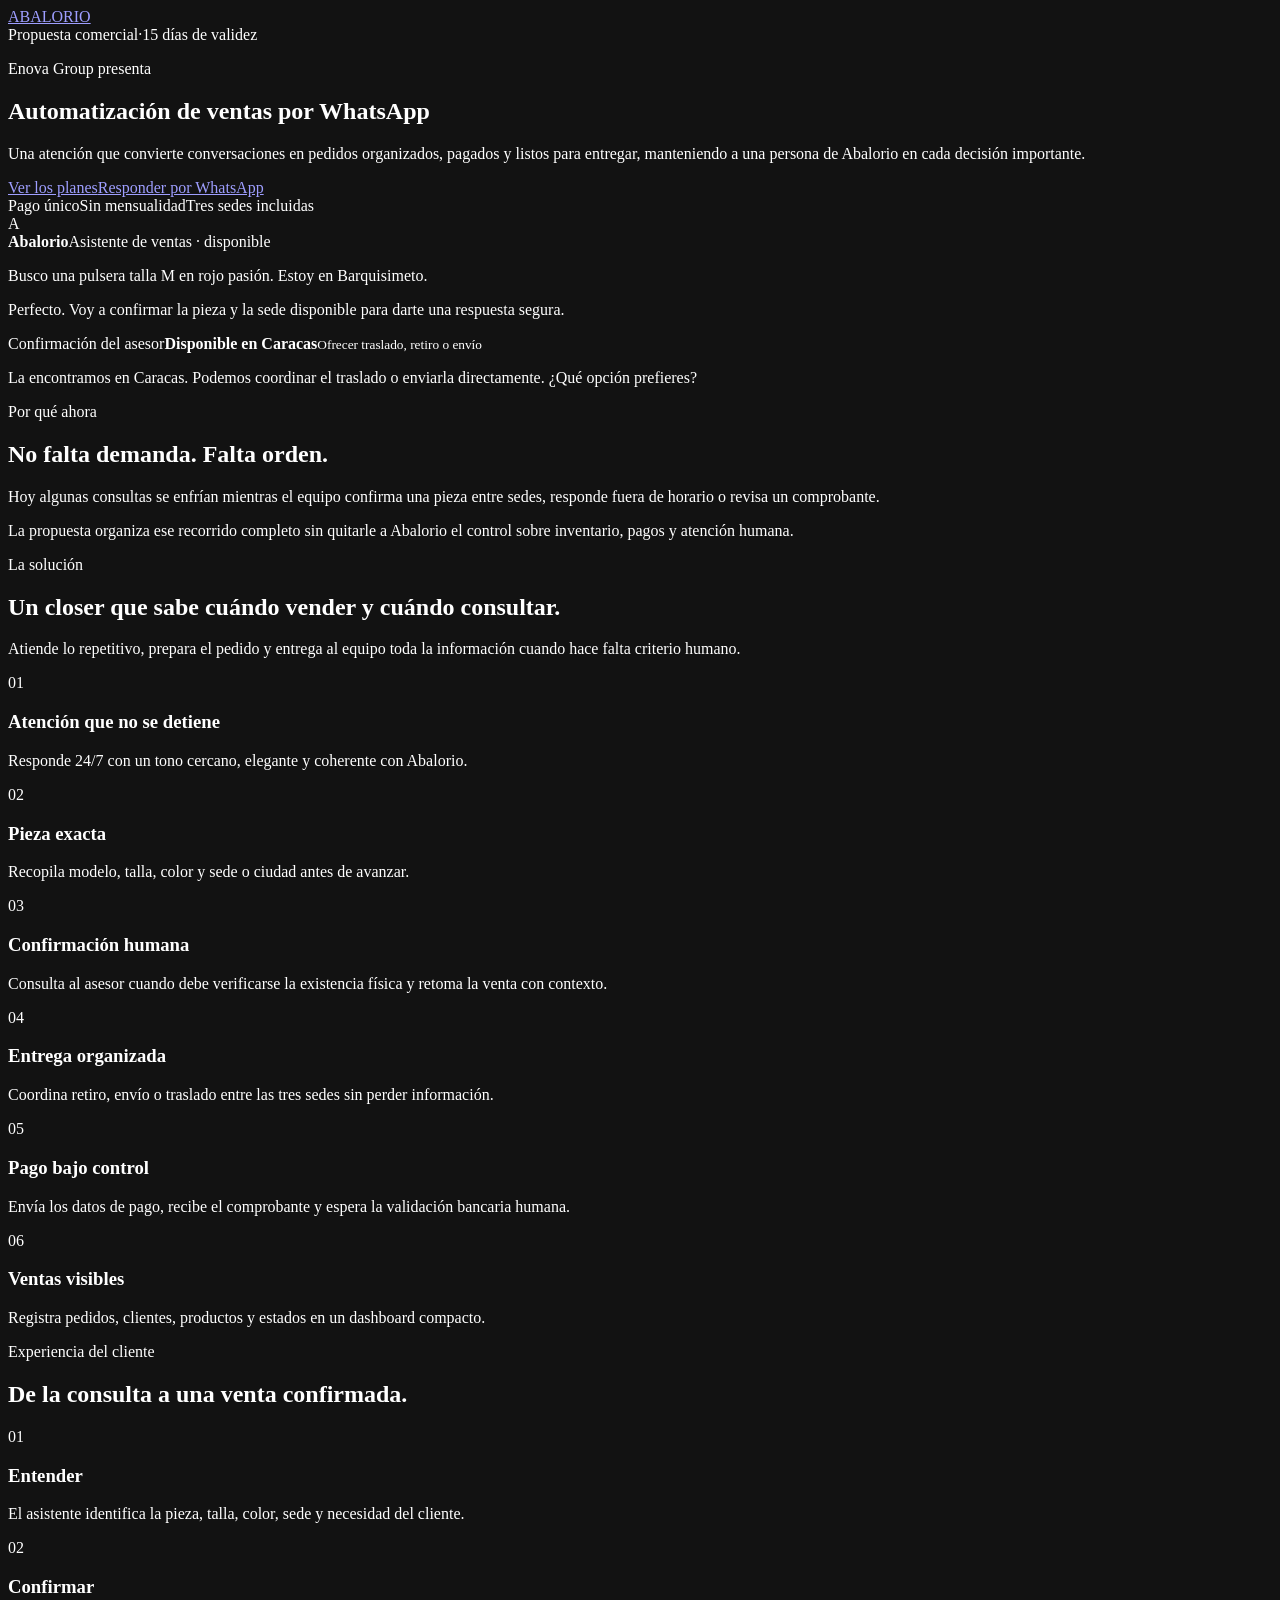
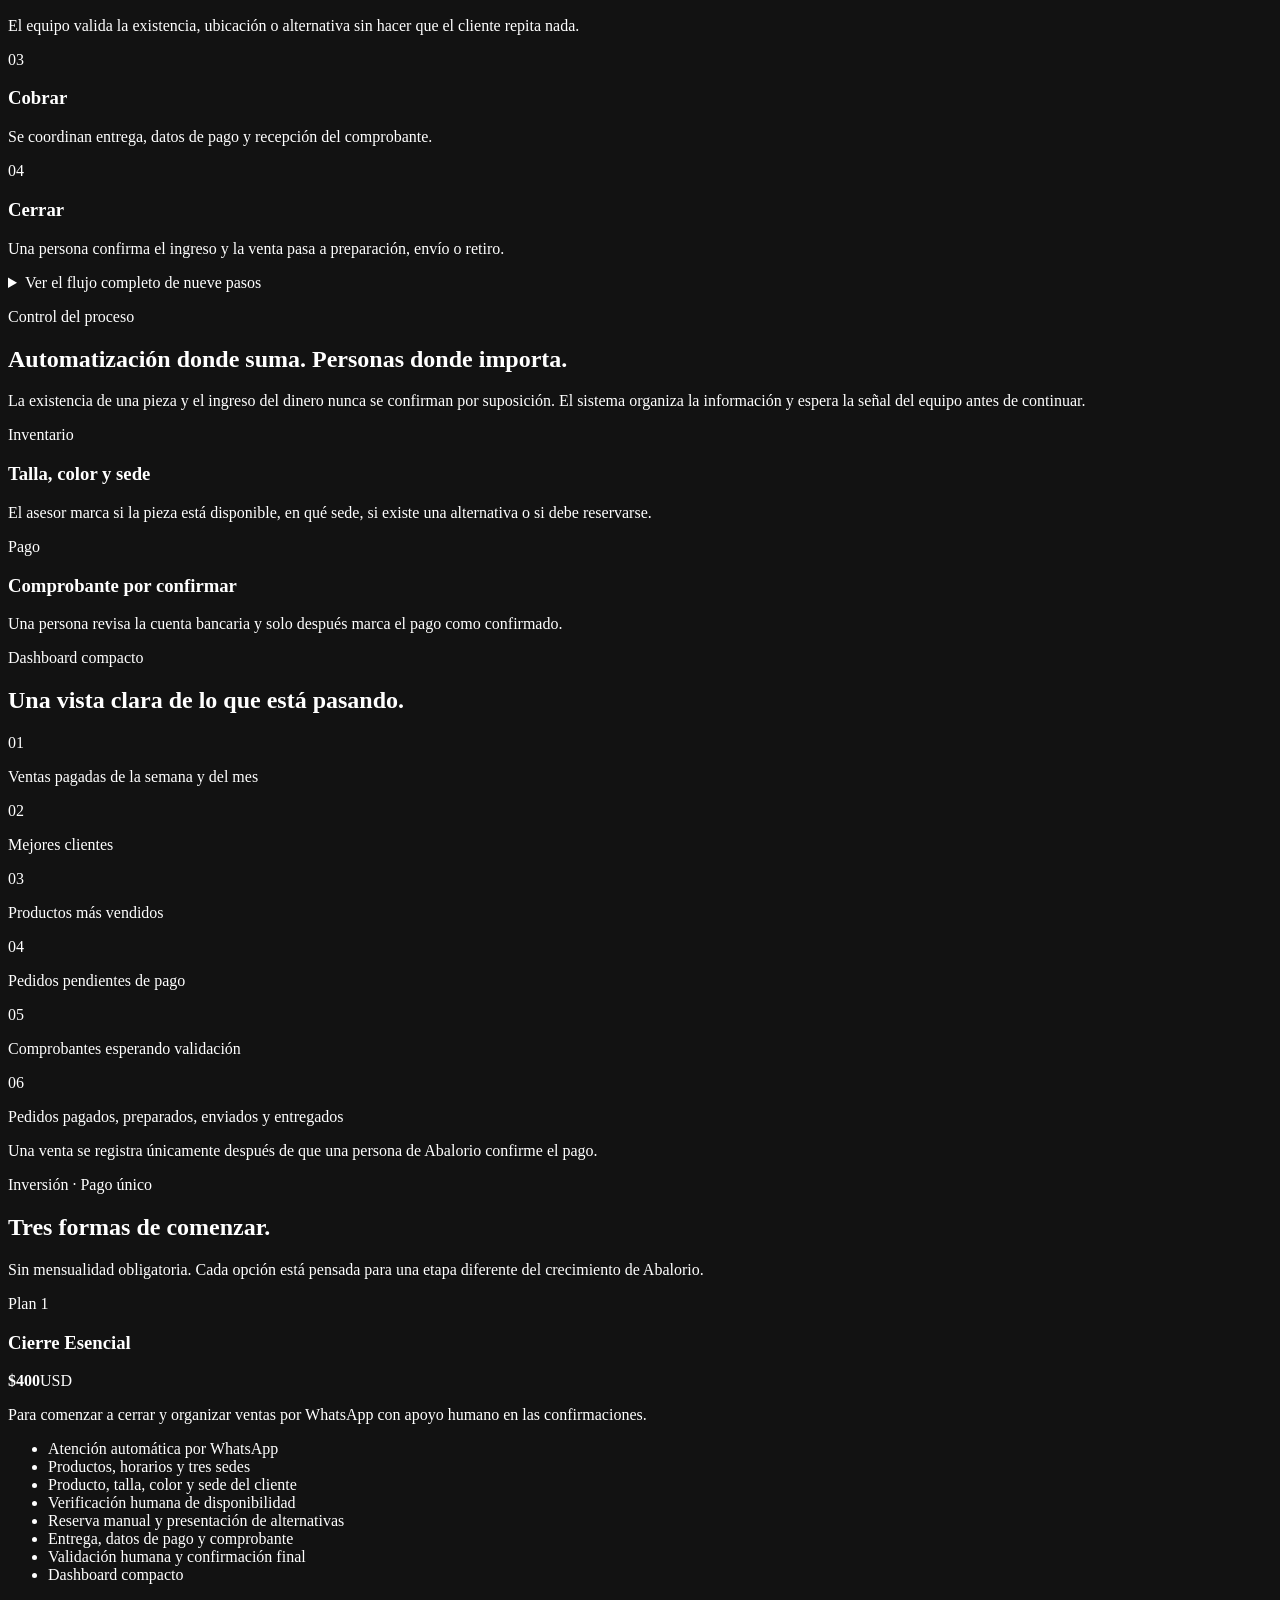
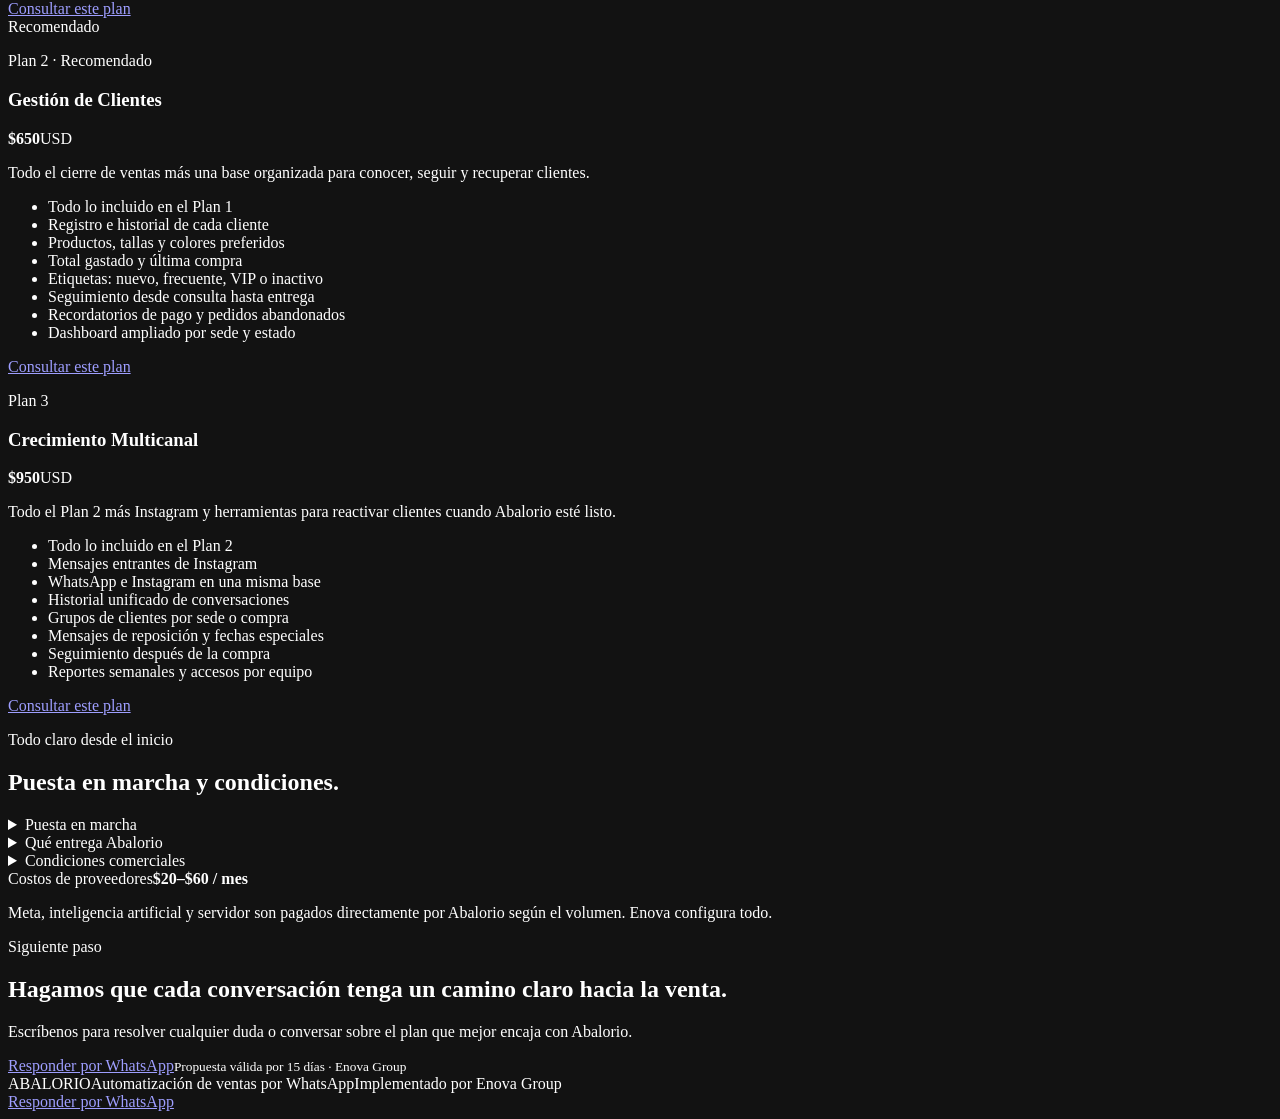
==== index.html @ d50f02fb "Publicar propuesta comercial de Abalorio" ====
<!DOCTYPE html><html lang="es"><head><meta charSet="utf-8"/><meta name="viewport" content="width=device-width, initial-scale=1"/><link rel="stylesheet" href="/propuesta-abalorio/_next/static/chunks/0gq-3w5auihzi.css" data-precedence="next"/><link rel="preload" as="script" fetchPriority="low" href="/propuesta-abalorio/_next/static/chunks/15xrurgzs99gv.js"/><script src="/propuesta-abalorio/_next/static/chunks/0ns5c53mrpnv~.js" async=""></script><script src="/propuesta-abalorio/_next/static/chunks/07lhk_q6pmm3r.js" async=""></script><script src="/propuesta-abalorio/_next/static/chunks/turbopack-032oef10agdfx.js" async=""></script><script src="/propuesta-abalorio/_next/static/chunks/0dbhjjzl8qfwv.js" async=""></script><meta name="theme-color" content="#141414"/><meta name="color-scheme" content="dark"/><title>Abalorio · Propuesta Comercial</title><meta name="description" content="Automatización de ventas por WhatsApp"/><meta name="application-name" content="Propuesta Abalorio"/><meta name="robots" content="noindex, nofollow"/><meta name="googlebot" content="noindex, nofollow"/><meta property="og:title" content="Abalorio · Propuesta Comercial"/><meta property="og:description" content="Automatización de ventas por WhatsApp"/><meta property="og:url" content="https://enovagroup0oficial-web.github.io/propuesta-abalorio/"/><meta property="og:site_name" content="Enova Group"/><meta property="og:locale" content="es_VE"/><meta property="og:image" content="https://enovagroup0oficial-web.github.io/propuesta-abalorio/og.png"/><meta property="og:image:width" content="1200"/><meta property="og:image:height" content="630"/><meta property="og:image:alt" content="Abalorio · Propuesta Comercial"/><meta property="og:type" content="website"/><meta name="twitter:card" content="summary_large_image"/><meta name="twitter:title" content="Abalorio · Propuesta Comercial"/><meta name="twitter:description" content="Automatización de ventas por WhatsApp"/><meta name="twitter:image" content="https://enovagroup0oficial-web.github.io/propuesta-abalorio/og.png"/><script src="/propuesta-abalorio/_next/static/chunks/03~yq9q893hmn.js" noModule=""></script></head><body><div hidden=""><!--$--><!--/$--></div><main><header class="site-header" aria-label="Encabezado de la propuesta"><a class="wordmark" href="#inicio" aria-label="Ir al inicio">ABALORIO</a><div class="header-meta"><span>Propuesta comercial</span><span aria-hidden="true">·</span><span>15 días de validez</span></div></header><section class="hero section-shell" id="inicio"><div class="hero-copy"><p class="eyebrow">Enova Group presenta</p><h1>Automatización de ventas<span> por WhatsApp</span></h1><p class="hero-lead">Una atención que convierte conversaciones en pedidos organizados, pagados y listos para entregar, manteniendo a una persona de Abalorio en cada decisión importante.</p><div class="hero-actions"><a class="button button-gold" href="#planes">Ver los planes</a><a class="button button-outline" href="https://wa.me/584264399792?text=Hola%2C%20revisamos%20la%20propuesta%20de%20automatizaci%C3%B3n%20para%20Abalorio%20y%20queremos%20conversar." target="_blank" rel="noreferrer">Responder por WhatsApp</a></div><div class="hero-notes" aria-label="Datos comerciales principales"><span>Pago único</span><span>Sin mensualidad</span><span>Tres sedes incluidas</span></div></div><aside class="conversation-card" aria-label="Ejemplo del flujo de atención"><div class="conversation-top"><div class="avatar" aria-hidden="true">A</div><div><strong>Abalorio</strong><span>Asistente de ventas · disponible</span></div></div><div class="conversation-body"><p class="bubble bubble-client">Busco una pulsera talla M en rojo pasión. Estoy en Barquisimeto.</p><p class="bubble bubble-assistant">Perfecto. Voy a confirmar la pieza y la sede disponible para darte una respuesta segura.</p><div class="handoff-card"><span>Confirmación del asesor</span><strong>Disponible en Caracas</strong><small>Ofrecer traslado, retiro o envío</small></div><p class="bubble bubble-assistant bubble-accent">La encontramos en Caracas. Podemos coordinar el traslado o enviarla directamente. ¿Qué opción prefieres?</p></div></aside></section><section class="opportunity section-shell" aria-labelledby="oportunidad-title"><div><p class="eyebrow">Por qué ahora</p><h2 id="oportunidad-title">No falta demanda. Falta orden.</h2></div><div class="opportunity-copy"><p>Hoy algunas consultas se enfrían mientras el equipo confirma una pieza entre sedes, responde fuera de horario o revisa un comprobante.</p><p>La propuesta organiza ese recorrido completo sin quitarle a Abalorio el control sobre inventario, pagos y atención humana.</p></div></section><section class="section-shell section-space" id="solucion" aria-labelledby="solucion-title"><div class="section-heading"><p class="eyebrow">La solución</p><h2 id="solucion-title">Un closer que sabe cuándo vender y cuándo consultar.</h2><p>Atiende lo repetitivo, prepara el pedido y entrega al equipo toda la información cuando hace falta criterio humano.</p></div><div class="benefits-grid"><article class="benefit-card"><span>01</span><h3>Atención que no se detiene</h3><p>Responde 24/7 con un tono cercano, elegante y coherente con Abalorio.</p></article><article class="benefit-card"><span>02</span><h3>Pieza exacta</h3><p>Recopila modelo, talla, color y sede o ciudad antes de avanzar.</p></article><article class="benefit-card"><span>03</span><h3>Confirmación humana</h3><p>Consulta al asesor cuando debe verificarse la existencia física y retoma la venta con contexto.</p></article><article class="benefit-card"><span>04</span><h3>Entrega organizada</h3><p>Coordina retiro, envío o traslado entre las tres sedes sin perder información.</p></article><article class="benefit-card"><span>05</span><h3>Pago bajo control</h3><p>Envía los datos de pago, recibe el comprobante y espera la validación bancaria humana.</p></article><article class="benefit-card"><span>06</span><h3>Ventas visibles</h3><p>Registra pedidos, clientes, productos y estados en un dashboard compacto.</p></article></div></section><section class="process-section section-space" aria-labelledby="proceso-title"><div class="section-shell"><div class="section-heading narrow"><p class="eyebrow">Experiencia del cliente</p><h2 id="proceso-title">De la consulta a una venta confirmada.</h2></div><div class="stage-grid"><article class="stage"><span>01</span><h3>Entender</h3><p>El asistente identifica la pieza, talla, color, sede y necesidad del cliente.</p></article><article class="stage"><span>02</span><h3>Confirmar</h3><p>El equipo valida la existencia, ubicación o alternativa sin hacer que el cliente repita nada.</p></article><article class="stage"><span>03</span><h3>Cobrar</h3><p>Se coordinan entrega, datos de pago y recepción del comprobante.</p></article><article class="stage"><span>04</span><h3>Cerrar</h3><p>Una persona confirma el ingreso y la venta pasa a preparación, envío o retiro.</p></article></div><details class="details-card flow-details"><summary>Ver el flujo completo de nueve pasos</summary><ol><li><strong>Consulta inicial<!-- -->.</strong> <!-- -->El cliente pregunta por un producto o envía una fotografía de referencia.</li><li><strong>Selección<!-- -->.</strong> <!-- -->El asistente recopila modelo, talla, color y sede o ciudad.</li><li><strong>Verificación humana<!-- -->.</strong> <!-- -->El asesor recibe un resumen completo cuando debe revisar la existencia.</li><li><strong>Respuesta por sede<!-- -->.</strong> <!-- -->El equipo indica dónde está la pieza, si existe otra opción o si debe reservarse.</li><li><strong>Continuación automática<!-- -->.</strong> <!-- -->El asistente retoma la conversación con la opción confirmada.</li><li><strong>Entrega<!-- -->.</strong> <!-- -->Se recopilan nombre, teléfono, dirección y modalidad de entrega o retiro.</li><li><strong>Pago<!-- -->.</strong> <!-- -->El asistente envía los datos y solicita el comprobante.</li><li><strong>Validación<!-- -->.</strong> <!-- -->Una persona revisa la cuenta bancaria y confirma el ingreso.</li><li><strong>Cierre<!-- -->.</strong> <!-- -->El cliente recibe la confirmación y la venta se refleja en el dashboard.</li></ol></details></div></section><section class="control section-shell section-space" aria-labelledby="control-title"><div class="control-copy"><p class="eyebrow">Control del proceso</p><h2 id="control-title">Automatización donde suma. Personas donde importa.</h2><p>La existencia de una pieza y el ingreso del dinero nunca se confirman por suposición. El sistema organiza la información y espera la señal del equipo antes de continuar.</p></div><div class="control-grid"><article><span>Inventario</span><h3>Talla, color y sede</h3><p>El asesor marca si la pieza está disponible, en qué sede, si existe una alternativa o si debe reservarse.</p></article><article><span>Pago</span><h3>Comprobante por confirmar</h3><p>Una persona revisa la cuenta bancaria y solo después marca el pago como confirmado.</p></article></div></section><section class="dashboard section-space" aria-labelledby="dashboard-title"><div class="section-shell dashboard-inner"><div class="section-heading narrow"><p class="eyebrow">Dashboard compacto</p><h2 id="dashboard-title">Una vista clara de lo que está pasando.</h2></div><div class="dashboard-grid"><div class="metric-card"><span>01</span><p>Ventas pagadas de la semana y del mes</p></div><div class="metric-card"><span>02</span><p>Mejores clientes</p></div><div class="metric-card"><span>03</span><p>Productos más vendidos</p></div><div class="metric-card"><span>04</span><p>Pedidos pendientes de pago</p></div><div class="metric-card"><span>05</span><p>Comprobantes esperando validación</p></div><div class="metric-card"><span>06</span><p>Pedidos pagados, preparados, enviados y entregados</p></div></div><p class="fine-print">Una venta se registra únicamente después de que una persona de Abalorio confirme el pago.</p></div></section><section class="plans section-shell section-space" id="planes" aria-labelledby="planes-title"><div class="section-heading narrow"><p class="eyebrow">Inversión · Pago único</p><h2 id="planes-title">Tres formas de comenzar.</h2><p>Sin mensualidad obligatoria. Cada opción está pensada para una etapa diferente del crecimiento de Abalorio.</p></div><div class="plans-grid"><article class="plan-card "><p class="plan-eyebrow">Plan 1</p><h3>Cierre Esencial</h3><div class="plan-price"><strong>$400</strong><span>USD</span></div><p class="plan-description">Para comenzar a cerrar y organizar ventas por WhatsApp con apoyo humano en las confirmaciones.</p><ul><li>Atención automática por WhatsApp</li><li>Productos, horarios y tres sedes</li><li>Producto, talla, color y sede del cliente</li><li>Verificación humana de disponibilidad</li><li>Reserva manual y presentación de alternativas</li><li>Entrega, datos de pago y comprobante</li><li>Validación humana y confirmación final</li><li>Dashboard compacto</li></ul><a class="button button-outline" href="https://wa.me/584264399792?text=Hola%2C%20revisamos%20la%20propuesta%20para%20Abalorio%20y%20queremos%20conversar%20sobre%20el%20Plan%201%20%E2%80%94%20Cierre%20Esencial%20(%24400)." target="_blank" rel="noreferrer">Consultar este plan</a></article><article class="plan-card featured"><div class="recommended">Recomendado</div><p class="plan-eyebrow">Plan 2 · Recomendado</p><h3>Gestión de Clientes</h3><div class="plan-price"><strong>$650</strong><span>USD</span></div><p class="plan-description">Todo el cierre de ventas más una base organizada para conocer, seguir y recuperar clientes.</p><ul><li>Todo lo incluido en el Plan 1</li><li>Registro e historial de cada cliente</li><li>Productos, tallas y colores preferidos</li><li>Total gastado y última compra</li><li>Etiquetas: nuevo, frecuente, VIP o inactivo</li><li>Seguimiento desde consulta hasta entrega</li><li>Recordatorios de pago y pedidos abandonados</li><li>Dashboard ampliado por sede y estado</li></ul><a class="button button-gold" href="https://wa.me/584264399792?text=Hola%2C%20revisamos%20la%20propuesta%20para%20Abalorio%20y%20queremos%20conversar%20sobre%20el%20Plan%202%20%E2%80%94%20Gesti%C3%B3n%20de%20Clientes%20(%24650)." target="_blank" rel="noreferrer">Consultar este plan</a></article><article class="plan-card "><p class="plan-eyebrow">Plan 3</p><h3>Crecimiento Multicanal</h3><div class="plan-price"><strong>$950</strong><span>USD</span></div><p class="plan-description">Todo el Plan 2 más Instagram y herramientas para reactivar clientes cuando Abalorio esté listo.</p><ul><li>Todo lo incluido en el Plan 2</li><li>Mensajes entrantes de Instagram</li><li>WhatsApp e Instagram en una misma base</li><li>Historial unificado de conversaciones</li><li>Grupos de clientes por sede o compra</li><li>Mensajes de reposición y fechas especiales</li><li>Seguimiento después de la compra</li><li>Reportes semanales y accesos por equipo</li></ul><a class="button button-outline" href="https://wa.me/584264399792?text=Hola%2C%20revisamos%20la%20propuesta%20para%20Abalorio%20y%20queremos%20conversar%20sobre%20el%20Plan%203%20%E2%80%94%20Crecimiento%20Multicanal%20(%24950)." target="_blank" rel="noreferrer">Consultar este plan</a></article></div></section><section class="commercial section-shell section-space" aria-labelledby="condiciones-title"><div class="section-heading narrow"><p class="eyebrow">Todo claro desde el inicio</p><h2 id="condiciones-title">Puesta en marcha y condiciones.</h2></div><div class="details-grid"><details class="details-card"><summary>Puesta en marcha</summary><p>Recolección de información, preparación del asistente, pruebas con el equipo, capacitación y activación acompañada.</p><ul><li>Plan 1: 10–15 días hábiles</li><li>Plan 2: 15–20 días hábiles</li><li>Plan 3: 20–30 días hábiles</li></ul></details><details class="details-card"><summary>Qué entrega Abalorio</summary><ul><li>Catálogo con fotos, precios, tallas y colores</li><li>Horarios y responsables de las tres sedes</li><li>Datos de pago y forma de validar comprobantes</li><li>Reglas de entrega, retiro y traslado entre sedes</li><li>Accesos de WhatsApp e Instagram, si aplica</li></ul></details><details class="details-card"><summary>Condiciones comerciales</summary><ul><li>50% al iniciar y 50% antes de la activación final</li><li>30 días de ajustes incluidos después de la activación</li><li>Mes opcional de mejoras por $30 cuando sea necesario</li><li>Cuentas y accesos a nombre de Abalorio</li><li>La propuesta tiene una vigencia de 15 días</li></ul></details></div><aside class="cost-note"><div><span>Costos de proveedores</span><strong>$20–$60 / mes</strong></div><p>Meta, inteligencia artificial y servidor son pagados directamente por Abalorio según el volumen. Enova configura todo.</p></aside></section><section class="final-cta section-space" id="contacto" aria-labelledby="contacto-title"><div class="section-shell final-cta-inner"><p class="eyebrow">Siguiente paso</p><h2 id="contacto-title">Hagamos que cada conversación tenga un camino claro hacia la venta.</h2><p>Escríbenos para resolver cualquier duda o conversar sobre el plan que mejor encaja con Abalorio.</p><a class="button button-gold" href="https://wa.me/584264399792?text=Hola%2C%20revisamos%20la%20propuesta%20de%20automatizaci%C3%B3n%20para%20Abalorio%20y%20queremos%20conversar." target="_blank" rel="noreferrer">Responder por WhatsApp</a><small>Propuesta válida por 15 días · Enova Group</small></div></section><footer class="footer section-shell"><span class="wordmark">ABALORIO</span><span>Automatización de ventas por WhatsApp</span><span>Implementado por Enova Group</span></footer><a class="mobile-whatsapp" href="https://wa.me/584264399792?text=Hola%2C%20revisamos%20la%20propuesta%20de%20automatizaci%C3%B3n%20para%20Abalorio%20y%20queremos%20conversar." target="_blank" rel="noreferrer" aria-label="Responder la propuesta por WhatsApp">Responder por WhatsApp</a></main><!--$--><!--/$--><script src="/propuesta-abalorio/_next/static/chunks/15xrurgzs99gv.js" id="_R_" async=""></script><script>(self.__next_f=self.__next_f||[]).push([0])</script><script>self.__next_f.push([1,"1:\"$Sreact.fragment\"\n2:I[39756,[\"/propuesta-abalorio/_next/static/chunks/0dbhjjzl8qfwv.js\"],\"default\"]\n3:I[37457,[\"/propuesta-abalorio/_next/static/chunks/0dbhjjzl8qfwv.js\"],\"default\"]\n10:I[68027,[\"/propuesta-abalorio/_next/static/chunks/0dbhjjzl8qfwv.js\"],\"default\",1]\n:HL[\"/propuesta-abalorio/_next/static/chunks/0gq-3w5auihzi.css\",\"style\"]\n"])</script><script>self.__next_f.push([1,"0:{\"P\":null,\"c\":[\"\",\"\"],\"q\":\"\",\"i\":false,\"f\":[[[\"\",{\"children\":[\"__PAGE__\",{}]},\"$undefined\",\"$undefined\",16],[[\"$\",\"$1\",\"c\",{\"children\":[[[\"$\",\"link\",\"0\",{\"rel\":\"stylesheet\",\"href\":\"/propuesta-abalorio/_next/static/chunks/0gq-3w5auihzi.css\",\"precedence\":\"next\",\"crossOrigin\":\"$undefined\",\"nonce\":\"$undefined\"}],[\"$\",\"script\",\"script-0\",{\"src\":\"/propuesta-abalorio/_next/static/chunks/0dbhjjzl8qfwv.js\",\"async\":true,\"nonce\":\"$undefined\"}]],[\"$\",\"html\",null,{\"lang\":\"es\",\"children\":[\"$\",\"body\",null,{\"children\":[\"$\",\"$L2\",null,{\"parallelRouterKey\":\"children\",\"error\":\"$undefined\",\"errorStyles\":\"$undefined\",\"errorScripts\":\"$undefined\",\"template\":[\"$\",\"$L3\",null,{}],\"templateStyles\":\"$undefined\",\"templateScripts\":\"$undefined\",\"notFound\":[[[\"$\",\"title\",null,{\"children\":\"404: This page could not be found.\"}],[\"$\",\"div\",null,{\"style\":{\"fontFamily\":\"system-ui,\\\"Segoe UI\\\",Roboto,Helvetica,Arial,sans-serif,\\\"Apple Color Emoji\\\",\\\"Segoe UI Emoji\\\"\",\"height\":\"100vh\",\"textAlign\":\"center\",\"display\":\"flex\",\"flexDirection\":\"column\",\"alignItems\":\"center\",\"justifyContent\":\"center\"},\"children\":[\"$\",\"div\",null,{\"children\":[[\"$\",\"style\",null,{\"dangerouslySetInnerHTML\":{\"__html\":\"body{color:#000;background:#fff;margin:0}.next-error-h1{border-right:1px solid rgba(0,0,0,.3)}@media (prefers-color-scheme:dark){body{color:#fff;background:#000}.next-error-h1{border-right:1px solid rgba(255,255,255,.3)}}\"}}],[\"$\",\"h1\",null,{\"className\":\"next-error-h1\",\"style\":{\"display\":\"inline-block\",\"margin\":\"0 20px 0 0\",\"padding\":\"0 23px 0 0\",\"fontSize\":24,\"fontWeight\":500,\"verticalAlign\":\"top\",\"lineHeight\":\"49px\"},\"children\":404}],[\"$\",\"div\",null,{\"style\":{\"display\":\"inline-block\"},\"children\":[\"$\",\"h2\",null,{\"style\":{\"fontSize\":14,\"fontWeight\":400,\"lineHeight\":\"49px\",\"margin\":0},\"children\":\"This page could not be found.\"}]}]]}]}]],[]],\"forbidden\":\"$undefined\",\"unauthorized\":\"$undefined\"}]}]}]]}],{\"children\":[[\"$\",\"$1\",\"c\",{\"children\":[[\"$\",\"main\",null,{\"children\":[[\"$\",\"header\",null,{\"className\":\"site-header\",\"aria-label\":\"Encabezado de la propuesta\",\"children\":[[\"$\",\"a\",null,{\"className\":\"wordmark\",\"href\":\"#inicio\",\"aria-label\":\"Ir al inicio\",\"children\":\"ABALORIO\"}],[\"$\",\"div\",null,{\"className\":\"header-meta\",\"children\":[[\"$\",\"span\",null,{\"children\":\"Propuesta comercial\"}],[\"$\",\"span\",null,{\"aria-hidden\":\"true\",\"children\":\"·\"}],[\"$\",\"span\",null,{\"children\":\"15 días de validez\"}]]}]]}],[\"$\",\"section\",null,{\"className\":\"hero section-shell\",\"id\":\"inicio\",\"children\":[[\"$\",\"div\",null,{\"className\":\"hero-copy\",\"children\":[[\"$\",\"p\",null,{\"className\":\"eyebrow\",\"children\":\"Enova Group presenta\"}],[\"$\",\"h1\",null,{\"children\":[\"Automatización de ventas\",[\"$\",\"span\",null,{\"children\":\" por WhatsApp\"}]]}],[\"$\",\"p\",null,{\"className\":\"hero-lead\",\"children\":\"Una atención que convierte conversaciones en pedidos organizados, pagados y listos para entregar, manteniendo a una persona de Abalorio en cada decisión importante.\"}],[\"$\",\"div\",null,{\"className\":\"hero-actions\",\"children\":[[\"$\",\"a\",null,{\"className\":\"button button-gold\",\"href\":\"#planes\",\"children\":\"Ver los planes\"}],[\"$\",\"a\",null,{\"className\":\"button button-outline\",\"href\":\"https://wa.me/584264399792?text=Hola%2C%20revisamos%20la%20propuesta%20de%20automatizaci%C3%B3n%20para%20Abalorio%20y%20queremos%20conversar.\",\"target\":\"_blank\",\"rel\":\"noreferrer\",\"children\":\"Responder por WhatsApp\"}]]}],[\"$\",\"div\",null,{\"className\":\"hero-notes\",\"aria-label\":\"Datos comerciales principales\",\"children\":[[\"$\",\"span\",null,{\"children\":\"Pago único\"}],[\"$\",\"span\",null,{\"children\":\"Sin mensualidad\"}],[\"$\",\"span\",null,{\"children\":\"Tres sedes incluidas\"}]]}]]}],[\"$\",\"aside\",null,{\"className\":\"conversation-card\",\"aria-label\":\"Ejemplo del flujo de atención\",\"children\":[[\"$\",\"div\",null,{\"className\":\"conversation-top\",\"children\":[[\"$\",\"div\",null,{\"className\":\"avatar\",\"aria-hidden\":\"true\",\"children\":\"A\"}],[\"$\",\"div\",null,{\"children\":[[\"$\",\"strong\",null,{\"children\":\"Abalorio\"}],[\"$\",\"span\",null,{\"children\":\"Asistente de ventas · disponible\"}]]}]]}],[\"$\",\"div\",null,{\"className\":\"conversation-body\",\"children\":[[\"$\",\"p\",null,{\"className\":\"bubble bubble-client\",\"children\":\"Busco una pulsera talla M en rojo pasión. Estoy en Barquisimeto.\"}],[\"$\",\"p\",null,{\"className\":\"bubble bubble-assistant\",\"children\":\"Perfecto. Voy a confirmar la pieza y la sede disponible para darte una respuesta segura.\"}],[\"$\",\"div\",null,{\"className\":\"handoff-card\",\"children\":[[\"$\",\"span\",null,{\"children\":\"Confirmación del asesor\"}],[\"$\",\"strong\",null,{\"children\":\"Disponible en Caracas\"}],[\"$\",\"small\",null,{\"children\":\"Ofrecer traslado, retiro o envío\"}]]}],[\"$\",\"p\",null,{\"className\":\"bubble bubble-assistant bubble-accent\",\"children\":\"La encontramos en Caracas. Podemos coordinar el traslado o enviarla directamente. ¿Qué opción prefieres?\"}]]}]]}]]}],\"$L4\",\"$L5\",\"$L6\",\"$L7\",\"$L8\",\"$L9\",\"$La\",\"$Lb\",\"$Lc\",\"$Ld\"]}],null,\"$Le\"]}],{},null,false,null]},null,false,null],\"$Lf\",false]],\"m\":\"$undefined\",\"G\":[\"$10\",[\"$L11\"]],\"S\":true,\"h\":null,\"s\":\"$undefined\",\"l\":\"$undefined\",\"p\":\"$undefined\",\"d\":\"$undefined\",\"b\":\"IA27IaNnwzS_cPipzRpqO\"}\n"])</script><script>self.__next_f.push([1,"16:I[97367,[\"/propuesta-abalorio/_next/static/chunks/0dbhjjzl8qfwv.js\"],\"OutletBoundary\"]\n17:\"$Sreact.suspense\"\n19:I[97367,[\"/propuesta-abalorio/_next/static/chunks/0dbhjjzl8qfwv.js\"],\"ViewportBoundary\"]\n1b:I[97367,[\"/propuesta-abalorio/_next/static/chunks/0dbhjjzl8qfwv.js\"],\"MetadataBoundary\"]\n4:[\"$\",\"section\",null,{\"className\":\"opportunity section-shell\",\"aria-labelledby\":\"oportunidad-title\",\"children\":[[\"$\",\"div\",null,{\"children\":[[\"$\",\"p\",null,{\"className\":\"eyebrow\",\"children\":\"Por qué ahora\"}],[\"$\",\"h2\",null,{\"id\":\"oportunidad-title\",\"children\":\"No falta demanda. Falta orden.\"}]]}],[\"$\",\"div\",null,{\"className\":\"opportunity-copy\",\"children\":[[\"$\",\"p\",null,{\"children\":\"Hoy algunas consultas se enfrían mientras el equipo confirma una pieza entre sedes, responde fuera de horario o revisa un comprobante.\"}],[\"$\",\"p\",null,{\"children\":\"La propuesta organiza ese recorrido completo sin quitarle a Abalorio el control sobre inventario, pagos y atención humana.\"}]]}]]}]\n"])</script><script>self.__next_f.push([1,"5:[\"$\",\"section\",null,{\"className\":\"section-shell section-space\",\"id\":\"solucion\",\"aria-labelledby\":\"solucion-title\",\"children\":[[\"$\",\"div\",null,{\"className\":\"section-heading\",\"children\":[[\"$\",\"p\",null,{\"className\":\"eyebrow\",\"children\":\"La solución\"}],[\"$\",\"h2\",null,{\"id\":\"solucion-title\",\"children\":\"Un closer que sabe cuándo vender y cuándo consultar.\"}],[\"$\",\"p\",null,{\"children\":\"Atiende lo repetitivo, prepara el pedido y entrega al equipo toda la información cuando hace falta criterio humano.\"}]]}],[\"$\",\"div\",null,{\"className\":\"benefits-grid\",\"children\":[[\"$\",\"article\",\"01\",{\"className\":\"benefit-card\",\"children\":[[\"$\",\"span\",null,{\"children\":\"01\"}],[\"$\",\"h3\",null,{\"children\":\"Atención que no se detiene\"}],[\"$\",\"p\",null,{\"children\":\"Responde 24/7 con un tono cercano, elegante y coherente con Abalorio.\"}]]}],[\"$\",\"article\",\"02\",{\"className\":\"benefit-card\",\"children\":[[\"$\",\"span\",null,{\"children\":\"02\"}],[\"$\",\"h3\",null,{\"children\":\"Pieza exacta\"}],[\"$\",\"p\",null,{\"children\":\"Recopila modelo, talla, color y sede o ciudad antes de avanzar.\"}]]}],[\"$\",\"article\",\"03\",{\"className\":\"benefit-card\",\"children\":[[\"$\",\"span\",null,{\"children\":\"03\"}],[\"$\",\"h3\",null,{\"children\":\"Confirmación humana\"}],[\"$\",\"p\",null,{\"children\":\"Consulta al asesor cuando debe verificarse la existencia física y retoma la venta con contexto.\"}]]}],[\"$\",\"article\",\"04\",{\"className\":\"benefit-card\",\"children\":[[\"$\",\"span\",null,{\"children\":\"04\"}],[\"$\",\"h3\",null,{\"children\":\"Entrega organizada\"}],[\"$\",\"p\",null,{\"children\":\"Coordina retiro, envío o traslado entre las tres sedes sin perder información.\"}]]}],[\"$\",\"article\",\"05\",{\"className\":\"benefit-card\",\"children\":[[\"$\",\"span\",null,{\"children\":\"05\"}],[\"$\",\"h3\",null,{\"children\":\"Pago bajo control\"}],[\"$\",\"p\",null,{\"children\":\"Envía los datos de pago, recibe el comprobante y espera la validación bancaria humana.\"}]]}],[\"$\",\"article\",\"06\",{\"className\":\"benefit-card\",\"children\":[[\"$\",\"span\",null,{\"children\":\"06\"}],[\"$\",\"h3\",null,{\"children\":\"Ventas visibles\"}],[\"$\",\"p\",null,{\"children\":\"Registra pedidos, clientes, productos y estados en un dashboard compacto.\"}]]}]]}]]}]\n"])</script><script>self.__next_f.push([1,"6:[\"$\",\"section\",null,{\"className\":\"process-section section-space\",\"aria-labelledby\":\"proceso-title\",\"children\":[\"$\",\"div\",null,{\"className\":\"section-shell\",\"children\":[[\"$\",\"div\",null,{\"className\":\"section-heading narrow\",\"children\":[[\"$\",\"p\",null,{\"className\":\"eyebrow\",\"children\":\"Experiencia del cliente\"}],[\"$\",\"h2\",null,{\"id\":\"proceso-title\",\"children\":\"De la consulta a una venta confirmada.\"}]]}],[\"$\",\"div\",null,{\"className\":\"stage-grid\",\"children\":[[\"$\",\"article\",\"01\",{\"className\":\"stage\",\"children\":[[\"$\",\"span\",null,{\"children\":\"01\"}],[\"$\",\"h3\",null,{\"children\":\"Entender\"}],[\"$\",\"p\",null,{\"children\":\"El asistente identifica la pieza, talla, color, sede y necesidad del cliente.\"}]]}],[\"$\",\"article\",\"02\",{\"className\":\"stage\",\"children\":[[\"$\",\"span\",null,{\"children\":\"02\"}],[\"$\",\"h3\",null,{\"children\":\"Confirmar\"}],[\"$\",\"p\",null,{\"children\":\"El equipo valida la existencia, ubicación o alternativa sin hacer que el cliente repita nada.\"}]]}],[\"$\",\"article\",\"03\",{\"className\":\"stage\",\"children\":[[\"$\",\"span\",null,{\"children\":\"03\"}],[\"$\",\"h3\",null,{\"children\":\"Cobrar\"}],[\"$\",\"p\",null,{\"children\":\"Se coordinan entrega, datos de pago y recepción del comprobante.\"}]]}],[\"$\",\"article\",\"04\",{\"className\":\"stage\",\"children\":[[\"$\",\"span\",null,{\"children\":\"04\"}],[\"$\",\"h3\",null,{\"children\":\"Cerrar\"}],[\"$\",\"p\",null,{\"children\":\"Una persona confirma el ingreso y la venta pasa a preparación, envío o retiro.\"}]]}]]}],[\"$\",\"details\",null,{\"className\":\"details-card flow-details\",\"children\":[[\"$\",\"summary\",null,{\"children\":\"Ver el flujo completo de nueve pasos\"}],[\"$\",\"ol\",null,{\"children\":[[\"$\",\"li\",\"Consulta inicial\",{\"children\":[[\"$\",\"strong\",null,{\"children\":[\"Consulta inicial\",\".\"]}],\" \",\"El cliente pregunta por un producto o envía una fotografía de referencia.\"]}],[\"$\",\"li\",\"Selección\",{\"children\":[[\"$\",\"strong\",null,{\"children\":[\"Selección\",\".\"]}],\" \",\"El asistente recopila modelo, talla, color y sede o ciudad.\"]}],[\"$\",\"li\",\"Verificación humana\",{\"children\":[[\"$\",\"strong\",null,{\"children\":[\"Verificación humana\",\".\"]}],\" \",\"El asesor recibe un resumen completo cuando debe revisar la existencia.\"]}],[\"$\",\"li\",\"Respuesta por sede\",{\"children\":[[\"$\",\"strong\",null,{\"children\":[\"Respuesta por sede\",\".\"]}],\" \",\"El equipo indica dónde está la pieza, si existe otra opción o si debe reservarse.\"]}],[\"$\",\"li\",\"Continuación automática\",{\"children\":[[\"$\",\"strong\",null,{\"children\":[\"Continuación automática\",\".\"]}],\" \",\"El asistente retoma la conversación con la opción confirmada.\"]}],[\"$\",\"li\",\"Entrega\",{\"children\":[[\"$\",\"strong\",null,{\"children\":[\"Entrega\",\".\"]}],\" \",\"Se recopilan nombre, teléfono, dirección y modalidad de entrega o retiro.\"]}],[\"$\",\"li\",\"Pago\",{\"children\":[[\"$\",\"strong\",null,{\"children\":[\"Pago\",\".\"]}],\" \",\"El asistente envía los datos y solicita el comprobante.\"]}],[\"$\",\"li\",\"Validación\",{\"children\":[[\"$\",\"strong\",null,{\"children\":[\"Validación\",\".\"]}],\" \",\"Una persona revisa la cuenta bancaria y confirma el ingreso.\"]}],[\"$\",\"li\",\"Cierre\",{\"children\":[[\"$\",\"strong\",null,{\"children\":[\"Cierre\",\".\"]}],\" \",\"El cliente recibe la confirmación y la venta se refleja en el dashboard.\"]}]]}]]}]]}]}]\n"])</script><script>self.__next_f.push([1,"7:[\"$\",\"section\",null,{\"className\":\"control section-shell section-space\",\"aria-labelledby\":\"control-title\",\"children\":[[\"$\",\"div\",null,{\"className\":\"control-copy\",\"children\":[[\"$\",\"p\",null,{\"className\":\"eyebrow\",\"children\":\"Control del proceso\"}],[\"$\",\"h2\",null,{\"id\":\"control-title\",\"children\":\"Automatización donde suma. Personas donde importa.\"}],[\"$\",\"p\",null,{\"children\":\"La existencia de una pieza y el ingreso del dinero nunca se confirman por suposición. El sistema organiza la información y espera la señal del equipo antes de continuar.\"}]]}],[\"$\",\"div\",null,{\"className\":\"control-grid\",\"children\":[[\"$\",\"article\",null,{\"children\":[[\"$\",\"span\",null,{\"children\":\"Inventario\"}],[\"$\",\"h3\",null,{\"children\":\"Talla, color y sede\"}],[\"$\",\"p\",null,{\"children\":\"El asesor marca si la pieza está disponible, en qué sede, si existe una alternativa o si debe reservarse.\"}]]}],[\"$\",\"article\",null,{\"children\":[[\"$\",\"span\",null,{\"children\":\"Pago\"}],[\"$\",\"h3\",null,{\"children\":\"Comprobante por confirmar\"}],[\"$\",\"p\",null,{\"children\":\"Una persona revisa la cuenta bancaria y solo después marca el pago como confirmado.\"}]]}]]}]]}]\n"])</script><script>self.__next_f.push([1,"8:[\"$\",\"section\",null,{\"className\":\"dashboard section-space\",\"aria-labelledby\":\"dashboard-title\",\"children\":[\"$\",\"div\",null,{\"className\":\"section-shell dashboard-inner\",\"children\":[[\"$\",\"div\",null,{\"className\":\"section-heading narrow\",\"children\":[[\"$\",\"p\",null,{\"className\":\"eyebrow\",\"children\":\"Dashboard compacto\"}],[\"$\",\"h2\",null,{\"id\":\"dashboard-title\",\"children\":\"Una vista clara de lo que está pasando.\"}]]}],[\"$\",\"div\",null,{\"className\":\"dashboard-grid\",\"children\":[[\"$\",\"div\",\"Ventas pagadas de la semana y del mes\",{\"className\":\"metric-card\",\"children\":[[\"$\",\"span\",null,{\"children\":\"01\"}],[\"$\",\"p\",null,{\"children\":\"Ventas pagadas de la semana y del mes\"}]]}],[\"$\",\"div\",\"Mejores clientes\",{\"className\":\"metric-card\",\"children\":[[\"$\",\"span\",null,{\"children\":\"02\"}],[\"$\",\"p\",null,{\"children\":\"Mejores clientes\"}]]}],[\"$\",\"div\",\"Productos más vendidos\",{\"className\":\"metric-card\",\"children\":[[\"$\",\"span\",null,{\"children\":\"03\"}],[\"$\",\"p\",null,{\"children\":\"Productos más vendidos\"}]]}],[\"$\",\"div\",\"Pedidos pendientes de pago\",{\"className\":\"metric-card\",\"children\":[[\"$\",\"span\",null,{\"children\":\"04\"}],[\"$\",\"p\",null,{\"children\":\"Pedidos pendientes de pago\"}]]}],[\"$\",\"div\",\"Comprobantes esperando validación\",{\"className\":\"metric-card\",\"children\":[[\"$\",\"span\",null,{\"children\":\"05\"}],[\"$\",\"p\",null,{\"children\":\"Comprobantes esperando validación\"}]]}],[\"$\",\"div\",\"Pedidos pagados, preparados, enviados y entregados\",{\"className\":\"metric-card\",\"children\":[[\"$\",\"span\",null,{\"children\":\"06\"}],[\"$\",\"p\",null,{\"children\":\"Pedidos pagados, preparados, enviados y entregados\"}]]}]]}],[\"$\",\"p\",null,{\"className\":\"fine-print\",\"children\":\"Una venta se registra únicamente después de que una persona de Abalorio confirme el pago.\"}]]}]}]\n"])</script><script>self.__next_f.push([1,"9:[\"$\",\"section\",null,{\"className\":\"plans section-shell section-space\",\"id\":\"planes\",\"aria-labelledby\":\"planes-title\",\"children\":[[\"$\",\"div\",null,{\"className\":\"section-heading narrow\",\"children\":[[\"$\",\"p\",null,{\"className\":\"eyebrow\",\"children\":\"Inversión · Pago único\"}],[\"$\",\"h2\",null,{\"id\":\"planes-title\",\"children\":\"Tres formas de comenzar.\"}],[\"$\",\"p\",null,{\"children\":\"Sin mensualidad obligatoria. Cada opción está pensada para una etapa diferente del crecimiento de Abalorio.\"}]]}],[\"$\",\"div\",null,{\"className\":\"plans-grid\",\"children\":[[\"$\",\"article\",\"essential\",{\"className\":\"plan-card \",\"children\":[false,[\"$\",\"p\",null,{\"className\":\"plan-eyebrow\",\"children\":\"Plan 1\"}],[\"$\",\"h3\",null,{\"children\":\"Cierre Esencial\"}],[\"$\",\"div\",null,{\"className\":\"plan-price\",\"children\":[[\"$\",\"strong\",null,{\"children\":\"$$400\"}],[\"$\",\"span\",null,{\"children\":\"USD\"}]]}],[\"$\",\"p\",null,{\"className\":\"plan-description\",\"children\":\"Para comenzar a cerrar y organizar ventas por WhatsApp con apoyo humano en las confirmaciones.\"}],[\"$\",\"ul\",null,{\"children\":[[\"$\",\"li\",\"Atención automática por WhatsApp\",{\"children\":\"Atención automática por WhatsApp\"}],[\"$\",\"li\",\"Productos, horarios y tres sedes\",{\"children\":\"Productos, horarios y tres sedes\"}],[\"$\",\"li\",\"Producto, talla, color y sede del cliente\",{\"children\":\"Producto, talla, color y sede del cliente\"}],[\"$\",\"li\",\"Verificación humana de disponibilidad\",{\"children\":\"Verificación humana de disponibilidad\"}],[\"$\",\"li\",\"Reserva manual y presentación de alternativas\",{\"children\":\"Reserva manual y presentación de alternativas\"}],[\"$\",\"li\",\"Entrega, datos de pago y comprobante\",{\"children\":\"Entrega, datos de pago y comprobante\"}],[\"$\",\"li\",\"Validación humana y confirmación final\",{\"children\":\"Validación humana y confirmación final\"}],[\"$\",\"li\",\"Dashboard compacto\",{\"children\":\"Dashboard compacto\"}]]}],[\"$\",\"a\",null,{\"className\":\"button button-outline\",\"href\":\"https://wa.me/584264399792?text=Hola%2C%20revisamos%20la%20propuesta%20para%20Abalorio%20y%20queremos%20conversar%20sobre%20el%20Plan%201%20%E2%80%94%20Cierre%20Esencial%20(%24400).\",\"target\":\"_blank\",\"rel\":\"noreferrer\",\"children\":\"Consultar este plan\"}]]}],[\"$\",\"article\",\"crm\",{\"className\":\"plan-card featured\",\"children\":[[\"$\",\"div\",null,{\"className\":\"recommended\",\"children\":\"Recomendado\"}],[\"$\",\"p\",null,{\"className\":\"plan-eyebrow\",\"children\":\"Plan 2 · Recomendado\"}],[\"$\",\"h3\",null,{\"children\":\"Gestión de Clientes\"}],[\"$\",\"div\",null,{\"className\":\"plan-price\",\"children\":[[\"$\",\"strong\",null,{\"children\":\"$$650\"}],[\"$\",\"span\",null,{\"children\":\"USD\"}]]}],[\"$\",\"p\",null,{\"className\":\"plan-description\",\"children\":\"Todo el cierre de ventas más una base organizada para conocer, seguir y recuperar clientes.\"}],[\"$\",\"ul\",null,{\"children\":[[\"$\",\"li\",\"Todo lo incluido en el Plan 1\",{\"children\":\"Todo lo incluido en el Plan 1\"}],[\"$\",\"li\",\"Registro e historial de cada cliente\",{\"children\":\"Registro e historial de cada cliente\"}],[\"$\",\"li\",\"Productos, tallas y colores preferidos\",{\"children\":\"Productos, tallas y colores preferidos\"}],[\"$\",\"li\",\"Total gastado y última compra\",{\"children\":\"Total gastado y última compra\"}],[\"$\",\"li\",\"Etiquetas: nuevo, frecuente, VIP o inactivo\",{\"children\":\"Etiquetas: nuevo, frecuente, VIP o inactivo\"}],[\"$\",\"li\",\"Seguimiento desde consulta hasta entrega\",{\"children\":\"Seguimiento desde consulta hasta entrega\"}],[\"$\",\"li\",\"Recordatorios de pago y pedidos abandonados\",{\"children\":\"Recordatorios de pago y pedidos abandonados\"}],[\"$\",\"li\",\"Dashboard ampliado por sede y estado\",{\"children\":\"Dashboard ampliado por sede y estado\"}]]}],[\"$\",\"a\",null,{\"className\":\"button button-gold\",\"href\":\"https://wa.me/584264399792?text=Hola%2C%20revisamos%20la%20propuesta%20para%20Abalorio%20y%20queremos%20conversar%20sobre%20el%20Plan%202%20%E2%80%94%20Gesti%C3%B3n%20de%20Clientes%20(%24650).\",\"target\":\"_blank\",\"rel\":\"noreferrer\",\"children\":\"Consultar este plan\"}]]}],[\"$\",\"article\",\"multichannel\",{\"className\":\"plan-card \",\"children\":[false,[\"$\",\"p\",null,{\"className\":\"plan-eyebrow\",\"children\":\"Plan 3\"}],[\"$\",\"h3\",null,{\"children\":\"Crecimiento Multicanal\"}],\"$L12\",\"$L13\",\"$L14\",\"$L15\"]}]]}]]}]\n"])</script><script>self.__next_f.push([1,"a:[\"$\",\"section\",null,{\"className\":\"commercial section-shell section-space\",\"aria-labelledby\":\"condiciones-title\",\"children\":[[\"$\",\"div\",null,{\"className\":\"section-heading narrow\",\"children\":[[\"$\",\"p\",null,{\"className\":\"eyebrow\",\"children\":\"Todo claro desde el inicio\"}],[\"$\",\"h2\",null,{\"id\":\"condiciones-title\",\"children\":\"Puesta en marcha y condiciones.\"}]]}],[\"$\",\"div\",null,{\"className\":\"details-grid\",\"children\":[[\"$\",\"details\",null,{\"className\":\"details-card\",\"children\":[[\"$\",\"summary\",null,{\"children\":\"Puesta en marcha\"}],[\"$\",\"p\",null,{\"children\":\"Recolección de información, preparación del asistente, pruebas con el equipo, capacitación y activación acompañada.\"}],[\"$\",\"ul\",null,{\"children\":[[\"$\",\"li\",null,{\"children\":\"Plan 1: 10–15 días hábiles\"}],[\"$\",\"li\",null,{\"children\":\"Plan 2: 15–20 días hábiles\"}],[\"$\",\"li\",null,{\"children\":\"Plan 3: 20–30 días hábiles\"}]]}]]}],[\"$\",\"details\",null,{\"className\":\"details-card\",\"children\":[[\"$\",\"summary\",null,{\"children\":\"Qué entrega Abalorio\"}],[\"$\",\"ul\",null,{\"children\":[[\"$\",\"li\",null,{\"children\":\"Catálogo con fotos, precios, tallas y colores\"}],[\"$\",\"li\",null,{\"children\":\"Horarios y responsables de las tres sedes\"}],[\"$\",\"li\",null,{\"children\":\"Datos de pago y forma de validar comprobantes\"}],[\"$\",\"li\",null,{\"children\":\"Reglas de entrega, retiro y traslado entre sedes\"}],[\"$\",\"li\",null,{\"children\":\"Accesos de WhatsApp e Instagram, si aplica\"}]]}]]}],[\"$\",\"details\",null,{\"className\":\"details-card\",\"children\":[[\"$\",\"summary\",null,{\"children\":\"Condiciones comerciales\"}],[\"$\",\"ul\",null,{\"children\":[[\"$\",\"li\",null,{\"children\":\"50% al iniciar y 50% antes de la activación final\"}],[\"$\",\"li\",null,{\"children\":\"30 días de ajustes incluidos después de la activación\"}],[\"$\",\"li\",null,{\"children\":\"Mes opcional de mejoras por $30 cuando sea necesario\"}],[\"$\",\"li\",null,{\"children\":\"Cuentas y accesos a nombre de Abalorio\"}],[\"$\",\"li\",null,{\"children\":\"La propuesta tiene una vigencia de 15 días\"}]]}]]}]]}],[\"$\",\"aside\",null,{\"className\":\"cost-note\",\"children\":[[\"$\",\"div\",null,{\"children\":[[\"$\",\"span\",null,{\"children\":\"Costos de proveedores\"}],[\"$\",\"strong\",null,{\"children\":\"$$20–$60 / mes\"}]]}],[\"$\",\"p\",null,{\"children\":\"Meta, inteligencia artificial y servidor son pagados directamente por Abalorio según el volumen. Enova configura todo.\"}]]}]]}]\n"])</script><script>self.__next_f.push([1,"b:[\"$\",\"section\",null,{\"className\":\"final-cta section-space\",\"id\":\"contacto\",\"aria-labelledby\":\"contacto-title\",\"children\":[\"$\",\"div\",null,{\"className\":\"section-shell final-cta-inner\",\"children\":[[\"$\",\"p\",null,{\"className\":\"eyebrow\",\"children\":\"Siguiente paso\"}],[\"$\",\"h2\",null,{\"id\":\"contacto-title\",\"children\":\"Hagamos que cada conversación tenga un camino claro hacia la venta.\"}],[\"$\",\"p\",null,{\"children\":\"Escríbenos para resolver cualquier duda o conversar sobre el plan que mejor encaja con Abalorio.\"}],[\"$\",\"a\",null,{\"className\":\"button button-gold\",\"href\":\"https://wa.me/584264399792?text=Hola%2C%20revisamos%20la%20propuesta%20de%20automatizaci%C3%B3n%20para%20Abalorio%20y%20queremos%20conversar.\",\"target\":\"_blank\",\"rel\":\"noreferrer\",\"children\":\"Responder por WhatsApp\"}],[\"$\",\"small\",null,{\"children\":\"Propuesta válida por 15 días · Enova Group\"}]]}]}]\nc:[\"$\",\"footer\",null,{\"className\":\"footer section-shell\",\"children\":[[\"$\",\"span\",null,{\"className\":\"wordmark\",\"children\":\"ABALORIO\"}],[\"$\",\"span\",null,{\"children\":\"Automatización de ventas por WhatsApp\"}],[\"$\",\"span\",null,{\"children\":\"Implementado por Enova Group\"}]]}]\nd:[\"$\",\"a\",null,{\"className\":\"mobile-whatsapp\",\"href\":\"https://wa.me/584264399792?text=Hola%2C%20revisamos%20la%20propuesta%20de%20automatizaci%C3%B3n%20para%20Abalorio%20y%20queremos%20conversar.\",\"target\":\"_blank\",\"rel\":\"noreferrer\",\"aria-label\":\"Responder la propuesta por WhatsApp\",\"children\":\"Responder por WhatsApp\"}]\ne:[\"$\",\"$L16\",null,{\"children\":[\"$\",\"$17\",null,{\"name\":\"Next.MetadataOutlet\",\"children\":\"$@18\"}]}]\nf:[\"$\",\"$1\",\"h\",{\"children\":[null,[\"$\",\"$L19\",null,{\"children\":\"$L1a\"}],[\"$\",\"div\",null,{\"hidden\":true,\"children\":[\"$\",\"$L1b\",null,{\"children\":[\"$\",\"$17\",null,{\"name\":\"Next.Metadata\",\"children\":\"$L1c\"}]}]}],null]}]\n11:[\"$\",\"link\",\"0\",{\"rel\":\"stylesheet\",\"href\":\"/propuesta-abalorio/_next/static/chunks/0gq-3w5auihzi.css\",\"precedence\":\"next\",\"crossOrigin\":\"$undefined\",\"nonce\":\"$undefined\"}]\n"])</script><script>self.__next_f.push([1,"12:[\"$\",\"div\",null,{\"className\":\"plan-price\",\"children\":[[\"$\",\"strong\",null,{\"children\":\"$$950\"}],[\"$\",\"span\",null,{\"children\":\"USD\"}]]}]\n13:[\"$\",\"p\",null,{\"className\":\"plan-description\",\"children\":\"Todo el Plan 2 más Instagram y herramientas para reactivar clientes cuando Abalorio esté listo.\"}]\n14:[\"$\",\"ul\",null,{\"children\":[[\"$\",\"li\",\"Todo lo incluido en el Plan 2\",{\"children\":\"Todo lo incluido en el Plan 2\"}],[\"$\",\"li\",\"Mensajes entrantes de Instagram\",{\"children\":\"Mensajes entrantes de Instagram\"}],[\"$\",\"li\",\"WhatsApp e Instagram en una misma base\",{\"children\":\"WhatsApp e Instagram en una misma base\"}],[\"$\",\"li\",\"Historial unificado de conversaciones\",{\"children\":\"Historial unificado de conversaciones\"}],[\"$\",\"li\",\"Grupos de clientes por sede o compra\",{\"children\":\"Grupos de clientes por sede o compra\"}],[\"$\",\"li\",\"Mensajes de reposición y fechas especiales\",{\"children\":\"Mensajes de reposición y fechas especiales\"}],[\"$\",\"li\",\"Seguimiento después de la compra\",{\"children\":\"Seguimiento después de la compra\"}],[\"$\",\"li\",\"Reportes semanales y accesos por equipo\",{\"children\":\"Reportes semanales y accesos por equipo\"}]]}]\n15:[\"$\",\"a\",null,{\"className\":\"button button-outline\",\"href\":\"https://wa.me/584264399792?text=Hola%2C%20revisamos%20la%20propuesta%20para%20Abalorio%20y%20queremos%20conversar%20sobre%20el%20Plan%203%20%E2%80%94%20Crecimiento%20Multicanal%20(%24950).\",\"target\":\"_blank\",\"rel\":\"noreferrer\",\"children\":\"Consultar este plan\"}]\n"])</script><script>self.__next_f.push([1,"1a:[[\"$\",\"meta\",\"0\",{\"charSet\":\"utf-8\"}],[\"$\",\"meta\",\"1\",{\"name\":\"viewport\",\"content\":\"width=device-width, initial-scale=1\"}],[\"$\",\"meta\",\"2\",{\"name\":\"theme-color\",\"content\":\"#141414\"}],[\"$\",\"meta\",\"3\",{\"name\":\"color-scheme\",\"content\":\"dark\"}]]\n"])</script><script>self.__next_f.push([1,"18:null\n"])</script><script>self.__next_f.push([1,"1c:[[\"$\",\"title\",\"0\",{\"children\":\"Abalorio · Propuesta Comercial\"}],[\"$\",\"meta\",\"1\",{\"name\":\"description\",\"content\":\"Automatización de ventas por WhatsApp\"}],[\"$\",\"meta\",\"2\",{\"name\":\"application-name\",\"content\":\"Propuesta Abalorio\"}],[\"$\",\"meta\",\"3\",{\"name\":\"robots\",\"content\":\"noindex, nofollow\"}],[\"$\",\"meta\",\"4\",{\"name\":\"googlebot\",\"content\":\"noindex, nofollow\"}],[\"$\",\"meta\",\"5\",{\"property\":\"og:title\",\"content\":\"Abalorio · Propuesta Comercial\"}],[\"$\",\"meta\",\"6\",{\"property\":\"og:description\",\"content\":\"Automatización de ventas por WhatsApp\"}],[\"$\",\"meta\",\"7\",{\"property\":\"og:url\",\"content\":\"https://enovagroup0oficial-web.github.io/propuesta-abalorio/\"}],[\"$\",\"meta\",\"8\",{\"property\":\"og:site_name\",\"content\":\"Enova Group\"}],[\"$\",\"meta\",\"9\",{\"property\":\"og:locale\",\"content\":\"es_VE\"}],[\"$\",\"meta\",\"10\",{\"property\":\"og:image\",\"content\":\"https://enovagroup0oficial-web.github.io/propuesta-abalorio/og.png\"}],[\"$\",\"meta\",\"11\",{\"property\":\"og:image:width\",\"content\":\"1200\"}],[\"$\",\"meta\",\"12\",{\"property\":\"og:image:height\",\"content\":\"630\"}],[\"$\",\"meta\",\"13\",{\"property\":\"og:image:alt\",\"content\":\"Abalorio · Propuesta Comercial\"}],[\"$\",\"meta\",\"14\",{\"property\":\"og:type\",\"content\":\"website\"}],[\"$\",\"meta\",\"15\",{\"name\":\"twitter:card\",\"content\":\"summary_large_image\"}],[\"$\",\"meta\",\"16\",{\"name\":\"twitter:title\",\"content\":\"Abalorio · Propuesta Comercial\"}],[\"$\",\"meta\",\"17\",{\"name\":\"twitter:description\",\"content\":\"Automatización de ventas por WhatsApp\"}],[\"$\",\"meta\",\"18\",{\"name\":\"twitter:image\",\"content\":\"https://enovagroup0oficial-web.github.io/propuesta-abalorio/og.png\"}]]\n"])</script></body></html>
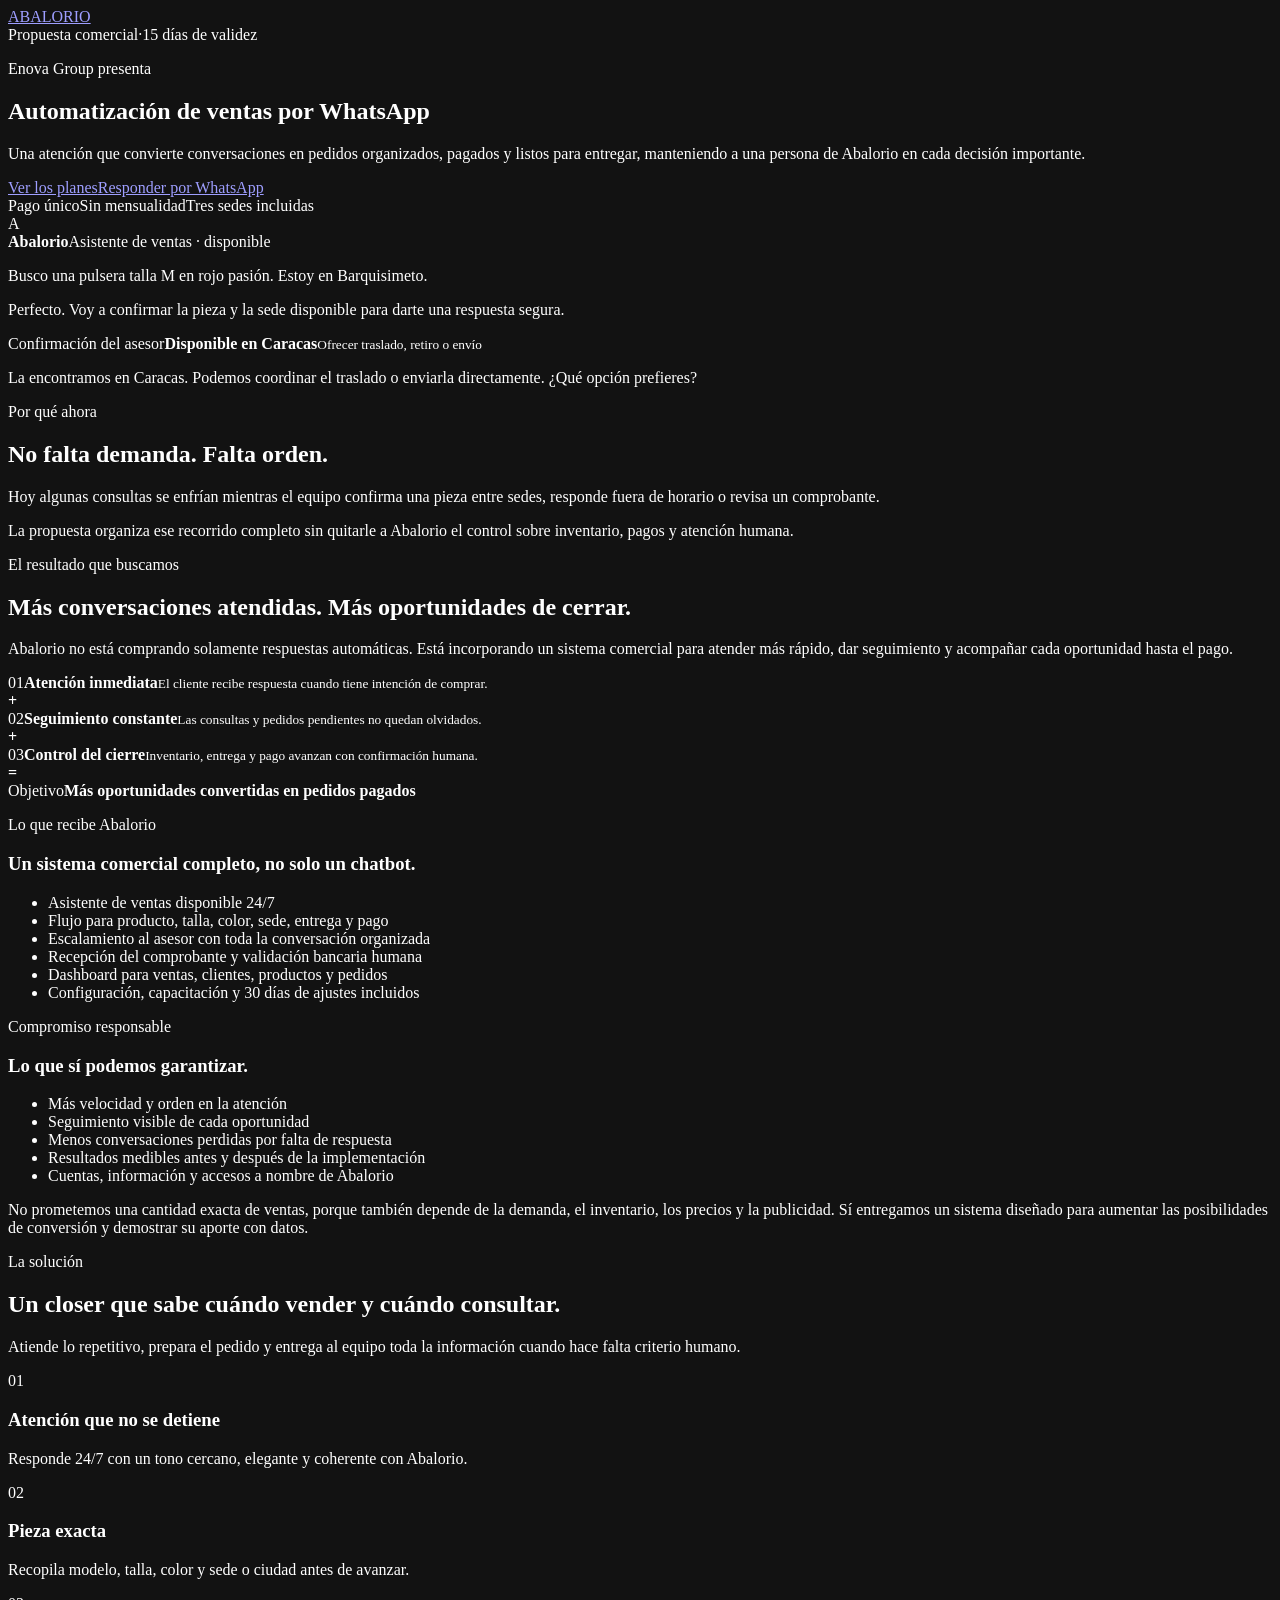
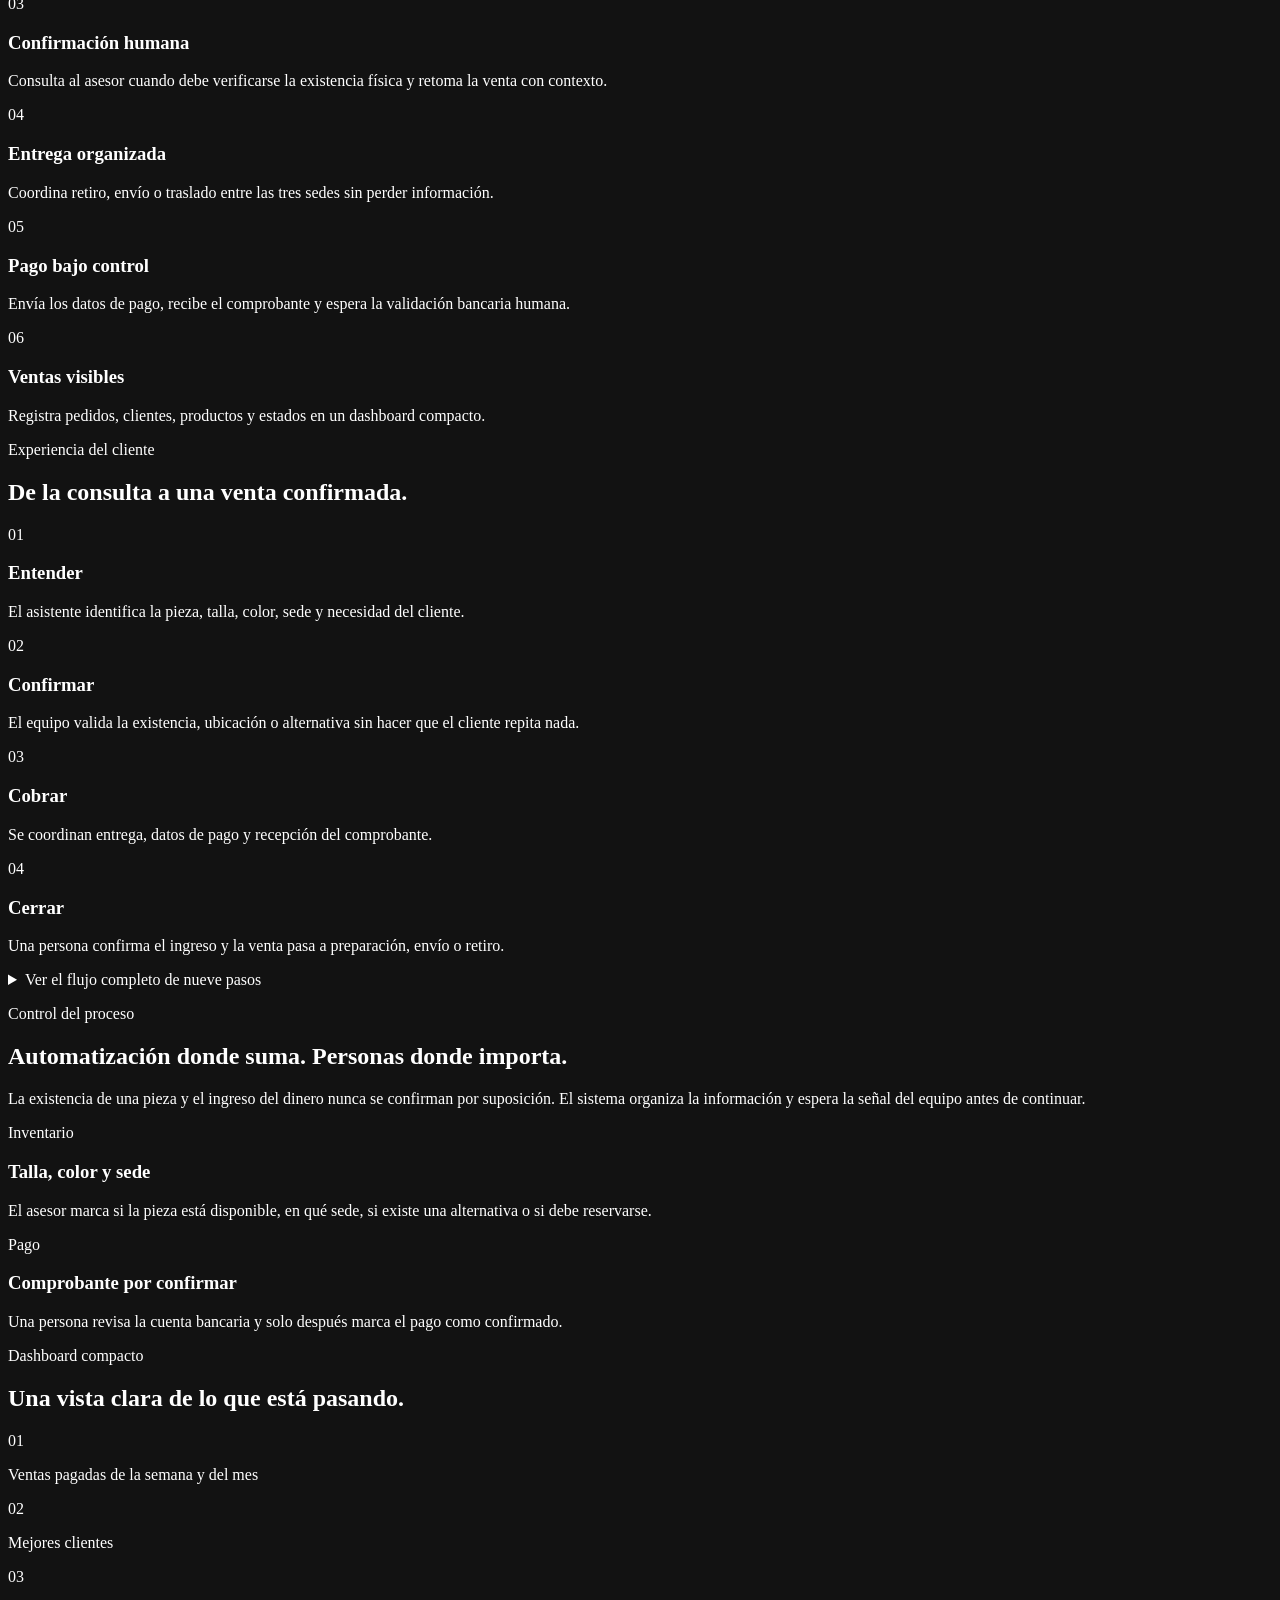
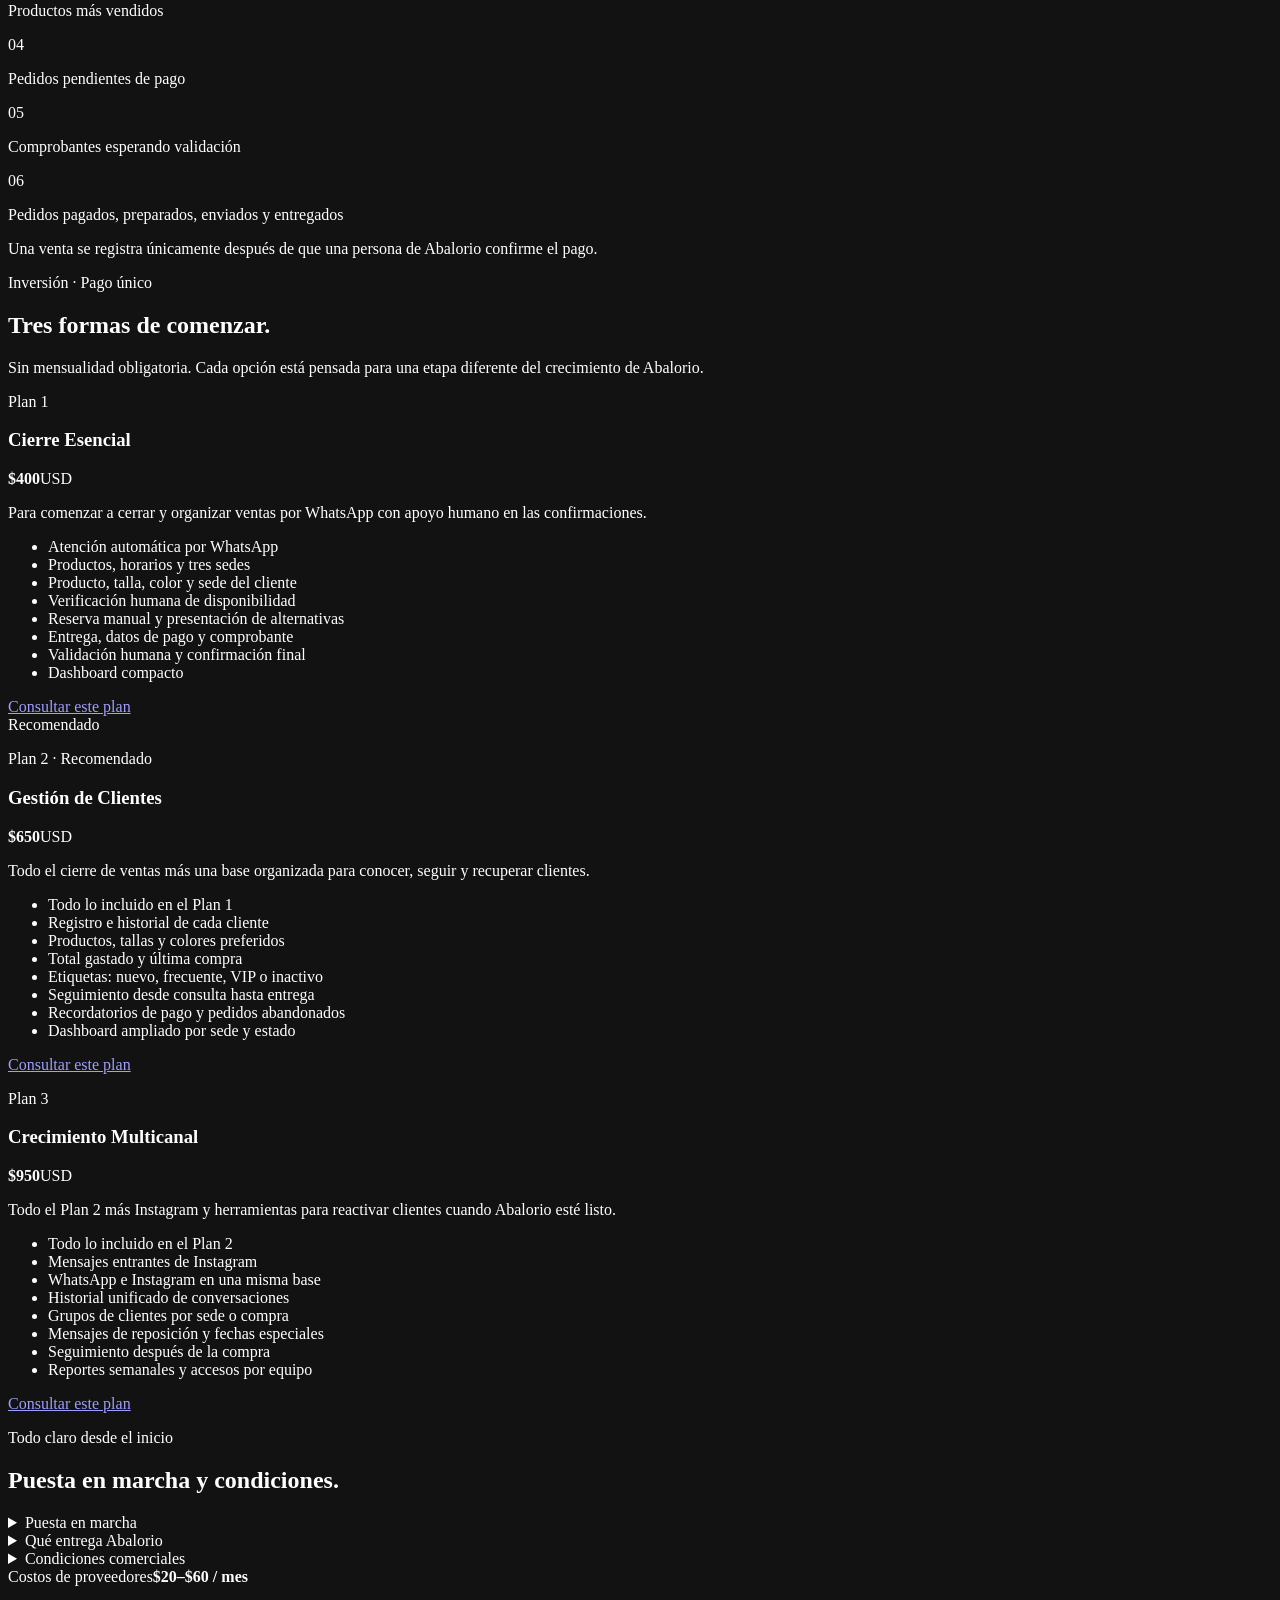
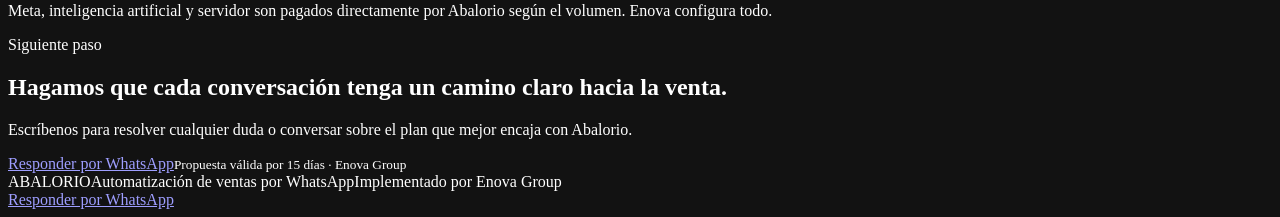
==== commit 1d260f49: "Añadir la oferta de valor comercial" ====
--- a/index.html
+++ b/index.html
@@ -1 +1 @@
-<!DOCTYPE html><html lang="es"><head><meta charSet="utf-8"/><meta name="viewport" content="width=device-width, initial-scale=1"/><link rel="stylesheet" href="/propuesta-abalorio/_next/static/chunks/0gq-3w5auihzi.css" data-precedence="next"/><link rel="preload" as="script" fetchPriority="low" href="/propuesta-abalorio/_next/static/chunks/15xrurgzs99gv.js"/><script src="/propuesta-abalorio/_next/static/chunks/0ns5c53mrpnv~.js" async=""></script><script src="/propuesta-abalorio/_next/static/chunks/07lhk_q6pmm3r.js" async=""></script><script src="/propuesta-abalorio/_next/static/chunks/turbopack-032oef10agdfx.js" async=""></script><script src="/propuesta-abalorio/_next/static/chunks/0dbhjjzl8qfwv.js" async=""></script><meta name="theme-color" content="#141414"/><meta name="color-scheme" content="dark"/><title>Abalorio · Propuesta Comercial</title><meta name="description" content="Automatización de ventas por WhatsApp"/><meta name="application-name" content="Propuesta Abalorio"/><meta name="robots" content="noindex, nofollow"/><meta name="googlebot" content="noindex, nofollow"/><meta property="og:title" content="Abalorio · Propuesta Comercial"/><meta property="og:description" content="Automatización de ventas por WhatsApp"/><meta property="og:url" content="https://enovagroup0oficial-web.github.io/propuesta-abalorio/"/><meta property="og:site_name" content="Enova Group"/><meta property="og:locale" content="es_VE"/><meta property="og:image" content="https://enovagroup0oficial-web.github.io/propuesta-abalorio/og.png"/><meta property="og:image:width" content="1200"/><meta property="og:image:height" content="630"/><meta property="og:image:alt" content="Abalorio · Propuesta Comercial"/><meta property="og:type" content="website"/><meta name="twitter:card" content="summary_large_image"/><meta name="twitter:title" content="Abalorio · Propuesta Comercial"/><meta name="twitter:description" content="Automatización de ventas por WhatsApp"/><meta name="twitter:image" content="https://enovagroup0oficial-web.github.io/propuesta-abalorio/og.png"/><script src="/propuesta-abalorio/_next/static/chunks/03~yq9q893hmn.js" noModule=""></script></head><body><div hidden=""><!--$--><!--/$--></div><main><header class="site-header" aria-label="Encabezado de la propuesta"><a class="wordmark" href="#inicio" aria-label="Ir al inicio">ABALORIO</a><div class="header-meta"><span>Propuesta comercial</span><span aria-hidden="true">·</span><span>15 días de validez</span></div></header><section class="hero section-shell" id="inicio"><div class="hero-copy"><p class="eyebrow">Enova Group presenta</p><h1>Automatización de ventas<span> por WhatsApp</span></h1><p class="hero-lead">Una atención que convierte conversaciones en pedidos organizados, pagados y listos para entregar, manteniendo a una persona de Abalorio en cada decisión importante.</p><div class="hero-actions"><a class="button button-gold" href="#planes">Ver los planes</a><a class="button button-outline" href="https://wa.me/584264399792?text=Hola%2C%20revisamos%20la%20propuesta%20de%20automatizaci%C3%B3n%20para%20Abalorio%20y%20queremos%20conversar." target="_blank" rel="noreferrer">Responder por WhatsApp</a></div><div class="hero-notes" aria-label="Datos comerciales principales"><span>Pago único</span><span>Sin mensualidad</span><span>Tres sedes incluidas</span></div></div><aside class="conversation-card" aria-label="Ejemplo del flujo de atención"><div class="conversation-top"><div class="avatar" aria-hidden="true">A</div><div><strong>Abalorio</strong><span>Asistente de ventas · disponible</span></div></div><div class="conversation-body"><p class="bubble bubble-client">Busco una pulsera talla M en rojo pasión. Estoy en Barquisimeto.</p><p class="bubble bubble-assistant">Perfecto. Voy a confirmar la pieza y la sede disponible para darte una respuesta segura.</p><div class="handoff-card"><span>Confirmación del asesor</span><strong>Disponible en Caracas</strong><small>Ofrecer traslado, retiro o envío</small></div><p class="bubble bubble-assistant bubble-accent">La encontramos en Caracas. Podemos coordinar el traslado o enviarla directamente. ¿Qué opción prefieres?</p></div></aside></section><section class="opportunity section-shell" aria-labelledby="oportunidad-title"><div><p class="eyebrow">Por qué ahora</p><h2 id="oportunidad-title">No falta demanda. Falta orden.</h2></div><div class="opportunity-copy"><p>Hoy algunas consultas se enfrían mientras el equipo confirma una pieza entre sedes, responde fuera de horario o revisa un comprobante.</p><p>La propuesta organiza ese recorrido completo sin quitarle a Abalorio el control sobre inventario, pagos y atención humana.</p></div></section><section class="section-shell section-space" id="solucion" aria-labelledby="solucion-title"><div class="section-heading"><p class="eyebrow">La solución</p><h2 id="solucion-title">Un closer que sabe cuándo vender y cuándo consultar.</h2><p>Atiende lo repetitivo, prepara el pedido y entrega al equipo toda la información cuando hace falta criterio humano.</p></div><div class="benefits-grid"><article class="benefit-card"><span>01</span><h3>Atención que no se detiene</h3><p>Responde 24/7 con un tono cercano, elegante y coherente con Abalorio.</p></article><article class="benefit-card"><span>02</span><h3>Pieza exacta</h3><p>Recopila modelo, talla, color y sede o ciudad antes de avanzar.</p></article><article class="benefit-card"><span>03</span><h3>Confirmación humana</h3><p>Consulta al asesor cuando debe verificarse la existencia física y retoma la venta con contexto.</p></article><article class="benefit-card"><span>04</span><h3>Entrega organizada</h3><p>Coordina retiro, envío o traslado entre las tres sedes sin perder información.</p></article><article class="benefit-card"><span>05</span><h3>Pago bajo control</h3><p>Envía los datos de pago, recibe el comprobante y espera la validación bancaria humana.</p></article><article class="benefit-card"><span>06</span><h3>Ventas visibles</h3><p>Registra pedidos, clientes, productos y estados en un dashboard compacto.</p></article></div></section><section class="process-section section-space" aria-labelledby="proceso-title"><div class="section-shell"><div class="section-heading narrow"><p class="eyebrow">Experiencia del cliente</p><h2 id="proceso-title">De la consulta a una venta confirmada.</h2></div><div class="stage-grid"><article class="stage"><span>01</span><h3>Entender</h3><p>El asistente identifica la pieza, talla, color, sede y necesidad del cliente.</p></article><article class="stage"><span>02</span><h3>Confirmar</h3><p>El equipo valida la existencia, ubicación o alternativa sin hacer que el cliente repita nada.</p></article><article class="stage"><span>03</span><h3>Cobrar</h3><p>Se coordinan entrega, datos de pago y recepción del comprobante.</p></article><article class="stage"><span>04</span><h3>Cerrar</h3><p>Una persona confirma el ingreso y la venta pasa a preparación, envío o retiro.</p></article></div><details class="details-card flow-details"><summary>Ver el flujo completo de nueve pasos</summary><ol><li><strong>Consulta inicial<!-- -->.</strong> <!-- -->El cliente pregunta por un producto o envía una fotografía de referencia.</li><li><strong>Selección<!-- -->.</strong> <!-- -->El asistente recopila modelo, talla, color y sede o ciudad.</li><li><strong>Verificación humana<!-- -->.</strong> <!-- -->El asesor recibe un resumen completo cuando debe revisar la existencia.</li><li><strong>Respuesta por sede<!-- -->.</strong> <!-- -->El equipo indica dónde está la pieza, si existe otra opción o si debe reservarse.</li><li><strong>Continuación automática<!-- -->.</strong> <!-- -->El asistente retoma la conversación con la opción confirmada.</li><li><strong>Entrega<!-- -->.</strong> <!-- -->Se recopilan nombre, teléfono, dirección y modalidad de entrega o retiro.</li><li><strong>Pago<!-- -->.</strong> <!-- -->El asistente envía los datos y solicita el comprobante.</li><li><strong>Validación<!-- -->.</strong> <!-- -->Una persona revisa la cuenta bancaria y confirma el ingreso.</li><li><strong>Cierre<!-- -->.</strong> <!-- -->El cliente recibe la confirmación y la venta se refleja en el dashboard.</li></ol></details></div></section><section class="control section-shell section-space" aria-labelledby="control-title"><div class="control-copy"><p class="eyebrow">Control del proceso</p><h2 id="control-title">Automatización donde suma. Personas donde importa.</h2><p>La existencia de una pieza y el ingreso del dinero nunca se confirman por suposición. El sistema organiza la información y espera la señal del equipo antes de continuar.</p></div><div class="control-grid"><article><span>Inventario</span><h3>Talla, color y sede</h3><p>El asesor marca si la pieza está disponible, en qué sede, si existe una alternativa o si debe reservarse.</p></article><article><span>Pago</span><h3>Comprobante por confirmar</h3><p>Una persona revisa la cuenta bancaria y solo después marca el pago como confirmado.</p></article></div></section><section class="dashboard section-space" aria-labelledby="dashboard-title"><div class="section-shell dashboard-inner"><div class="section-heading narrow"><p class="eyebrow">Dashboard compacto</p><h2 id="dashboard-title">Una vista clara de lo que está pasando.</h2></div><div class="dashboard-grid"><div class="metric-card"><span>01</span><p>Ventas pagadas de la semana y del mes</p></div><div class="metric-card"><span>02</span><p>Mejores clientes</p></div><div class="metric-card"><span>03</span><p>Productos más vendidos</p></div><div class="metric-card"><span>04</span><p>Pedidos pendientes de pago</p></div><div class="metric-card"><span>05</span><p>Comprobantes esperando validación</p></div><div class="metric-card"><span>06</span><p>Pedidos pagados, preparados, enviados y entregados</p></div></div><p class="fine-print">Una venta se registra únicamente después de que una persona de Abalorio confirme el pago.</p></div></section><section class="plans section-shell section-space" id="planes" aria-labelledby="planes-title"><div class="section-heading narrow"><p class="eyebrow">Inversión · Pago único</p><h2 id="planes-title">Tres formas de comenzar.</h2><p>Sin mensualidad obligatoria. Cada opción está pensada para una etapa diferente del crecimiento de Abalorio.</p></div><div class="plans-grid"><article class="plan-card "><p class="plan-eyebrow">Plan 1</p><h3>Cierre Esencial</h3><div class="plan-price"><strong>$400</strong><span>USD</span></div><p class="plan-description">Para comenzar a cerrar y organizar ventas por WhatsApp con apoyo humano en las confirmaciones.</p><ul><li>Atención automática por WhatsApp</li><li>Productos, horarios y tres sedes</li><li>Producto, talla, color y sede del cliente</li><li>Verificación humana de disponibilidad</li><li>Reserva manual y presentación de alternativas</li><li>Entrega, datos de pago y comprobante</li><li>Validación humana y confirmación final</li><li>Dashboard compacto</li></ul><a class="button button-outline" href="https://wa.me/584264399792?text=Hola%2C%20revisamos%20la%20propuesta%20para%20Abalorio%20y%20queremos%20conversar%20sobre%20el%20Plan%201%20%E2%80%94%20Cierre%20Esencial%20(%24400)." target="_blank" rel="noreferrer">Consultar este plan</a></article><article class="plan-card featured"><div class="recommended">Recomendado</div><p class="plan-eyebrow">Plan 2 · Recomendado</p><h3>Gestión de Clientes</h3><div class="plan-price"><strong>$650</strong><span>USD</span></div><p class="plan-description">Todo el cierre de ventas más una base organizada para conocer, seguir y recuperar clientes.</p><ul><li>Todo lo incluido en el Plan 1</li><li>Registro e historial de cada cliente</li><li>Productos, tallas y colores preferidos</li><li>Total gastado y última compra</li><li>Etiquetas: nuevo, frecuente, VIP o inactivo</li><li>Seguimiento desde consulta hasta entrega</li><li>Recordatorios de pago y pedidos abandonados</li><li>Dashboard ampliado por sede y estado</li></ul><a class="button button-gold" href="https://wa.me/584264399792?text=Hola%2C%20revisamos%20la%20propuesta%20para%20Abalorio%20y%20queremos%20conversar%20sobre%20el%20Plan%202%20%E2%80%94%20Gesti%C3%B3n%20de%20Clientes%20(%24650)." target="_blank" rel="noreferrer">Consultar este plan</a></article><article class="plan-card "><p class="plan-eyebrow">Plan 3</p><h3>Crecimiento Multicanal</h3><div class="plan-price"><strong>$950</strong><span>USD</span></div><p class="plan-description">Todo el Plan 2 más Instagram y herramientas para reactivar clientes cuando Abalorio esté listo.</p><ul><li>Todo lo incluido en el Plan 2</li><li>Mensajes entrantes de Instagram</li><li>WhatsApp e Instagram en una misma base</li><li>Historial unificado de conversaciones</li><li>Grupos de clientes por sede o compra</li><li>Mensajes de reposición y fechas especiales</li><li>Seguimiento después de la compra</li><li>Reportes semanales y accesos por equipo</li></ul><a class="button button-outline" href="https://wa.me/584264399792?text=Hola%2C%20revisamos%20la%20propuesta%20para%20Abalorio%20y%20queremos%20conversar%20sobre%20el%20Plan%203%20%E2%80%94%20Crecimiento%20Multicanal%20(%24950)." target="_blank" rel="noreferrer">Consultar este plan</a></article></div></section><section class="commercial section-shell section-space" aria-labelledby="condiciones-title"><div class="section-heading narrow"><p class="eyebrow">Todo claro desde el inicio</p><h2 id="condiciones-title">Puesta en marcha y condiciones.</h2></div><div class="details-grid"><details class="details-card"><summary>Puesta en marcha</summary><p>Recolección de información, preparación del asistente, pruebas con el equipo, capacitación y activación acompañada.</p><ul><li>Plan 1: 10–15 días hábiles</li><li>Plan 2: 15–20 días hábiles</li><li>Plan 3: 20–30 días hábiles</li></ul></details><details class="details-card"><summary>Qué entrega Abalorio</summary><ul><li>Catálogo con fotos, precios, tallas y colores</li><li>Horarios y responsables de las tres sedes</li><li>Datos de pago y forma de validar comprobantes</li><li>Reglas de entrega, retiro y traslado entre sedes</li><li>Accesos de WhatsApp e Instagram, si aplica</li></ul></details><details class="details-card"><summary>Condiciones comerciales</summary><ul><li>50% al iniciar y 50% antes de la activación final</li><li>30 días de ajustes incluidos después de la activación</li><li>Mes opcional de mejoras por $30 cuando sea necesario</li><li>Cuentas y accesos a nombre de Abalorio</li><li>La propuesta tiene una vigencia de 15 días</li></ul></details></div><aside class="cost-note"><div><span>Costos de proveedores</span><strong>$20–$60 / mes</strong></div><p>Meta, inteligencia artificial y servidor son pagados directamente por Abalorio según el volumen. Enova configura todo.</p></aside></section><section class="final-cta section-space" id="contacto" aria-labelledby="contacto-title"><div class="section-shell final-cta-inner"><p class="eyebrow">Siguiente paso</p><h2 id="contacto-title">Hagamos que cada conversación tenga un camino claro hacia la venta.</h2><p>Escríbenos para resolver cualquier duda o conversar sobre el plan que mejor encaja con Abalorio.</p><a class="button button-gold" href="https://wa.me/584264399792?text=Hola%2C%20revisamos%20la%20propuesta%20de%20automatizaci%C3%B3n%20para%20Abalorio%20y%20queremos%20conversar." target="_blank" rel="noreferrer">Responder por WhatsApp</a><small>Propuesta válida por 15 días · Enova Group</small></div></section><footer class="footer section-shell"><span class="wordmark">ABALORIO</span><span>Automatización de ventas por WhatsApp</span><span>Implementado por Enova Group</span></footer><a class="mobile-whatsapp" href="https://wa.me/584264399792?text=Hola%2C%20revisamos%20la%20propuesta%20de%20automatizaci%C3%B3n%20para%20Abalorio%20y%20queremos%20conversar." target="_blank" rel="noreferrer" aria-label="Responder la propuesta por WhatsApp">Responder por WhatsApp</a></main><!--$--><!--/$--><script src="/propuesta-abalorio/_next/static/chunks/15xrurgzs99gv.js" id="_R_" async=""></script><script>(self.__next_f=self.__next_f||[]).push([0])</script><script>self.__next_f.push([1,"1:\"$Sreact.fragment\"\n2:I[39756,[\"/propuesta-abalorio/_next/static/chunks/0dbhjjzl8qfwv.js\"],\"default\"]\n3:I[37457,[\"/propuesta-abalorio/_next/static/chunks/0dbhjjzl8qfwv.js\"],\"default\"]\n10:I[68027,[\"/propuesta-abalorio/_next/static/chunks/0dbhjjzl8qfwv.js\"],\"default\",1]\n:HL[\"/propuesta-abalorio/_next/static/chunks/0gq-3w5auihzi.css\",\"style\"]\n"])</script><script>self.__next_f.push([1,"0:{\"P\":null,\"c\":[\"\",\"\"],\"q\":\"\",\"i\":false,\"f\":[[[\"\",{\"children\":[\"__PAGE__\",{}]},\"$undefined\",\"$undefined\",16],[[\"$\",\"$1\",\"c\",{\"children\":[[[\"$\",\"link\",\"0\",{\"rel\":\"stylesheet\",\"href\":\"/propuesta-abalorio/_next/static/chunks/0gq-3w5auihzi.css\",\"precedence\":\"next\",\"crossOrigin\":\"$undefined\",\"nonce\":\"$undefined\"}],[\"$\",\"script\",\"script-0\",{\"src\":\"/propuesta-abalorio/_next/static/chunks/0dbhjjzl8qfwv.js\",\"async\":true,\"nonce\":\"$undefined\"}]],[\"$\",\"html\",null,{\"lang\":\"es\",\"children\":[\"$\",\"body\",null,{\"children\":[\"$\",\"$L2\",null,{\"parallelRouterKey\":\"children\",\"error\":\"$undefined\",\"errorStyles\":\"$undefined\",\"errorScripts\":\"$undefined\",\"template\":[\"$\",\"$L3\",null,{}],\"templateStyles\":\"$undefined\",\"templateScripts\":\"$undefined\",\"notFound\":[[[\"$\",\"title\",null,{\"children\":\"404: This page could not be found.\"}],[\"$\",\"div\",null,{\"style\":{\"fontFamily\":\"system-ui,\\\"Segoe UI\\\",Roboto,Helvetica,Arial,sans-serif,\\\"Apple Color Emoji\\\",\\\"Segoe UI Emoji\\\"\",\"height\":\"100vh\",\"textAlign\":\"center\",\"display\":\"flex\",\"flexDirection\":\"column\",\"alignItems\":\"center\",\"justifyContent\":\"center\"},\"children\":[\"$\",\"div\",null,{\"children\":[[\"$\",\"style\",null,{\"dangerouslySetInnerHTML\":{\"__html\":\"body{color:#000;background:#fff;margin:0}.next-error-h1{border-right:1px solid rgba(0,0,0,.3)}@media (prefers-color-scheme:dark){body{color:#fff;background:#000}.next-error-h1{border-right:1px solid rgba(255,255,255,.3)}}\"}}],[\"$\",\"h1\",null,{\"className\":\"next-error-h1\",\"style\":{\"display\":\"inline-block\",\"margin\":\"0 20px 0 0\",\"padding\":\"0 23px 0 0\",\"fontSize\":24,\"fontWeight\":500,\"verticalAlign\":\"top\",\"lineHeight\":\"49px\"},\"children\":404}],[\"$\",\"div\",null,{\"style\":{\"display\":\"inline-block\"},\"children\":[\"$\",\"h2\",null,{\"style\":{\"fontSize\":14,\"fontWeight\":400,\"lineHeight\":\"49px\",\"margin\":0},\"children\":\"This page could not be found.\"}]}]]}]}]],[]],\"forbidden\":\"$undefined\",\"unauthorized\":\"$undefined\"}]}]}]]}],{\"children\":[[\"$\",\"$1\",\"c\",{\"children\":[[\"$\",\"main\",null,{\"children\":[[\"$\",\"header\",null,{\"className\":\"site-header\",\"aria-label\":\"Encabezado de la propuesta\",\"children\":[[\"$\",\"a\",null,{\"className\":\"wordmark\",\"href\":\"#inicio\",\"aria-label\":\"Ir al inicio\",\"children\":\"ABALORIO\"}],[\"$\",\"div\",null,{\"className\":\"header-meta\",\"children\":[[\"$\",\"span\",null,{\"children\":\"Propuesta comercial\"}],[\"$\",\"span\",null,{\"aria-hidden\":\"true\",\"children\":\"·\"}],[\"$\",\"span\",null,{\"children\":\"15 días de validez\"}]]}]]}],[\"$\",\"section\",null,{\"className\":\"hero section-shell\",\"id\":\"inicio\",\"children\":[[\"$\",\"div\",null,{\"className\":\"hero-copy\",\"children\":[[\"$\",\"p\",null,{\"className\":\"eyebrow\",\"children\":\"Enova Group presenta\"}],[\"$\",\"h1\",null,{\"children\":[\"Automatización de ventas\",[\"$\",\"span\",null,{\"children\":\" por WhatsApp\"}]]}],[\"$\",\"p\",null,{\"className\":\"hero-lead\",\"children\":\"Una atención que convierte conversaciones en pedidos organizados, pagados y listos para entregar, manteniendo a una persona de Abalorio en cada decisión importante.\"}],[\"$\",\"div\",null,{\"className\":\"hero-actions\",\"children\":[[\"$\",\"a\",null,{\"className\":\"button button-gold\",\"href\":\"#planes\",\"children\":\"Ver los planes\"}],[\"$\",\"a\",null,{\"className\":\"button button-outline\",\"href\":\"https://wa.me/584264399792?text=Hola%2C%20revisamos%20la%20propuesta%20de%20automatizaci%C3%B3n%20para%20Abalorio%20y%20queremos%20conversar.\",\"target\":\"_blank\",\"rel\":\"noreferrer\",\"children\":\"Responder por WhatsApp\"}]]}],[\"$\",\"div\",null,{\"className\":\"hero-notes\",\"aria-label\":\"Datos comerciales principales\",\"children\":[[\"$\",\"span\",null,{\"children\":\"Pago único\"}],[\"$\",\"span\",null,{\"children\":\"Sin mensualidad\"}],[\"$\",\"span\",null,{\"children\":\"Tres sedes incluidas\"}]]}]]}],[\"$\",\"aside\",null,{\"className\":\"conversation-card\",\"aria-label\":\"Ejemplo del flujo de atención\",\"children\":[[\"$\",\"div\",null,{\"className\":\"conversation-top\",\"children\":[[\"$\",\"div\",null,{\"className\":\"avatar\",\"aria-hidden\":\"true\",\"children\":\"A\"}],[\"$\",\"div\",null,{\"children\":[[\"$\",\"strong\",null,{\"children\":\"Abalorio\"}],[\"$\",\"span\",null,{\"children\":\"Asistente de ventas · disponible\"}]]}]]}],[\"$\",\"div\",null,{\"className\":\"conversation-body\",\"children\":[[\"$\",\"p\",null,{\"className\":\"bubble bubble-client\",\"children\":\"Busco una pulsera talla M en rojo pasión. Estoy en Barquisimeto.\"}],[\"$\",\"p\",null,{\"className\":\"bubble bubble-assistant\",\"children\":\"Perfecto. Voy a confirmar la pieza y la sede disponible para darte una respuesta segura.\"}],[\"$\",\"div\",null,{\"className\":\"handoff-card\",\"children\":[[\"$\",\"span\",null,{\"children\":\"Confirmación del asesor\"}],[\"$\",\"strong\",null,{\"children\":\"Disponible en Caracas\"}],[\"$\",\"small\",null,{\"children\":\"Ofrecer traslado, retiro o envío\"}]]}],[\"$\",\"p\",null,{\"className\":\"bubble bubble-assistant bubble-accent\",\"children\":\"La encontramos en Caracas. Podemos coordinar el traslado o enviarla directamente. ¿Qué opción prefieres?\"}]]}]]}]]}],\"$L4\",\"$L5\",\"$L6\",\"$L7\",\"$L8\",\"$L9\",\"$La\",\"$Lb\",\"$Lc\",\"$Ld\"]}],null,\"$Le\"]}],{},null,false,null]},null,false,null],\"$Lf\",false]],\"m\":\"$undefined\",\"G\":[\"$10\",[\"$L11\"]],\"S\":true,\"h\":null,\"s\":\"$undefined\",\"l\":\"$undefined\",\"p\":\"$undefined\",\"d\":\"$undefined\",\"b\":\"IA27IaNnwzS_cPipzRpqO\"}\n"])</script><script>self.__next_f.push([1,"16:I[97367,[\"/propuesta-abalorio/_next/static/chunks/0dbhjjzl8qfwv.js\"],\"OutletBoundary\"]\n17:\"$Sreact.suspense\"\n19:I[97367,[\"/propuesta-abalorio/_next/static/chunks/0dbhjjzl8qfwv.js\"],\"ViewportBoundary\"]\n1b:I[97367,[\"/propuesta-abalorio/_next/static/chunks/0dbhjjzl8qfwv.js\"],\"MetadataBoundary\"]\n4:[\"$\",\"section\",null,{\"className\":\"opportunity section-shell\",\"aria-labelledby\":\"oportunidad-title\",\"children\":[[\"$\",\"div\",null,{\"children\":[[\"$\",\"p\",null,{\"className\":\"eyebrow\",\"children\":\"Por qué ahora\"}],[\"$\",\"h2\",null,{\"id\":\"oportunidad-title\",\"children\":\"No falta demanda. Falta orden.\"}]]}],[\"$\",\"div\",null,{\"className\":\"opportunity-copy\",\"children\":[[\"$\",\"p\",null,{\"children\":\"Hoy algunas consultas se enfrían mientras el equipo confirma una pieza entre sedes, responde fuera de horario o revisa un comprobante.\"}],[\"$\",\"p\",null,{\"children\":\"La propuesta organiza ese recorrido completo sin quitarle a Abalorio el control sobre inventario, pagos y atención humana.\"}]]}]]}]\n"])</script><script>self.__next_f.push([1,"5:[\"$\",\"section\",null,{\"className\":\"section-shell section-space\",\"id\":\"solucion\",\"aria-labelledby\":\"solucion-title\",\"children\":[[\"$\",\"div\",null,{\"className\":\"section-heading\",\"children\":[[\"$\",\"p\",null,{\"className\":\"eyebrow\",\"children\":\"La solución\"}],[\"$\",\"h2\",null,{\"id\":\"solucion-title\",\"children\":\"Un closer que sabe cuándo vender y cuándo consultar.\"}],[\"$\",\"p\",null,{\"children\":\"Atiende lo repetitivo, prepara el pedido y entrega al equipo toda la información cuando hace falta criterio humano.\"}]]}],[\"$\",\"div\",null,{\"className\":\"benefits-grid\",\"children\":[[\"$\",\"article\",\"01\",{\"className\":\"benefit-card\",\"children\":[[\"$\",\"span\",null,{\"children\":\"01\"}],[\"$\",\"h3\",null,{\"children\":\"Atención que no se detiene\"}],[\"$\",\"p\",null,{\"children\":\"Responde 24/7 con un tono cercano, elegante y coherente con Abalorio.\"}]]}],[\"$\",\"article\",\"02\",{\"className\":\"benefit-card\",\"children\":[[\"$\",\"span\",null,{\"children\":\"02\"}],[\"$\",\"h3\",null,{\"children\":\"Pieza exacta\"}],[\"$\",\"p\",null,{\"children\":\"Recopila modelo, talla, color y sede o ciudad antes de avanzar.\"}]]}],[\"$\",\"article\",\"03\",{\"className\":\"benefit-card\",\"children\":[[\"$\",\"span\",null,{\"children\":\"03\"}],[\"$\",\"h3\",null,{\"children\":\"Confirmación humana\"}],[\"$\",\"p\",null,{\"children\":\"Consulta al asesor cuando debe verificarse la existencia física y retoma la venta con contexto.\"}]]}],[\"$\",\"article\",\"04\",{\"className\":\"benefit-card\",\"children\":[[\"$\",\"span\",null,{\"children\":\"04\"}],[\"$\",\"h3\",null,{\"children\":\"Entrega organizada\"}],[\"$\",\"p\",null,{\"children\":\"Coordina retiro, envío o traslado entre las tres sedes sin perder información.\"}]]}],[\"$\",\"article\",\"05\",{\"className\":\"benefit-card\",\"children\":[[\"$\",\"span\",null,{\"children\":\"05\"}],[\"$\",\"h3\",null,{\"children\":\"Pago bajo control\"}],[\"$\",\"p\",null,{\"children\":\"Envía los datos de pago, recibe el comprobante y espera la validación bancaria humana.\"}]]}],[\"$\",\"article\",\"06\",{\"className\":\"benefit-card\",\"children\":[[\"$\",\"span\",null,{\"children\":\"06\"}],[\"$\",\"h3\",null,{\"children\":\"Ventas visibles\"}],[\"$\",\"p\",null,{\"children\":\"Registra pedidos, clientes, productos y estados en un dashboard compacto.\"}]]}]]}]]}]\n"])</script><script>self.__next_f.push([1,"6:[\"$\",\"section\",null,{\"className\":\"process-section section-space\",\"aria-labelledby\":\"proceso-title\",\"children\":[\"$\",\"div\",null,{\"className\":\"section-shell\",\"children\":[[\"$\",\"div\",null,{\"className\":\"section-heading narrow\",\"children\":[[\"$\",\"p\",null,{\"className\":\"eyebrow\",\"children\":\"Experiencia del cliente\"}],[\"$\",\"h2\",null,{\"id\":\"proceso-title\",\"children\":\"De la consulta a una venta confirmada.\"}]]}],[\"$\",\"div\",null,{\"className\":\"stage-grid\",\"children\":[[\"$\",\"article\",\"01\",{\"className\":\"stage\",\"children\":[[\"$\",\"span\",null,{\"children\":\"01\"}],[\"$\",\"h3\",null,{\"children\":\"Entender\"}],[\"$\",\"p\",null,{\"children\":\"El asistente identifica la pieza, talla, color, sede y necesidad del cliente.\"}]]}],[\"$\",\"article\",\"02\",{\"className\":\"stage\",\"children\":[[\"$\",\"span\",null,{\"children\":\"02\"}],[\"$\",\"h3\",null,{\"children\":\"Confirmar\"}],[\"$\",\"p\",null,{\"children\":\"El equipo valida la existencia, ubicación o alternativa sin hacer que el cliente repita nada.\"}]]}],[\"$\",\"article\",\"03\",{\"className\":\"stage\",\"children\":[[\"$\",\"span\",null,{\"children\":\"03\"}],[\"$\",\"h3\",null,{\"children\":\"Cobrar\"}],[\"$\",\"p\",null,{\"children\":\"Se coordinan entrega, datos de pago y recepción del comprobante.\"}]]}],[\"$\",\"article\",\"04\",{\"className\":\"stage\",\"children\":[[\"$\",\"span\",null,{\"children\":\"04\"}],[\"$\",\"h3\",null,{\"children\":\"Cerrar\"}],[\"$\",\"p\",null,{\"children\":\"Una persona confirma el ingreso y la venta pasa a preparación, envío o retiro.\"}]]}]]}],[\"$\",\"details\",null,{\"className\":\"details-card flow-details\",\"children\":[[\"$\",\"summary\",null,{\"children\":\"Ver el flujo completo de nueve pasos\"}],[\"$\",\"ol\",null,{\"children\":[[\"$\",\"li\",\"Consulta inicial\",{\"children\":[[\"$\",\"strong\",null,{\"children\":[\"Consulta inicial\",\".\"]}],\" \",\"El cliente pregunta por un producto o envía una fotografía de referencia.\"]}],[\"$\",\"li\",\"Selección\",{\"children\":[[\"$\",\"strong\",null,{\"children\":[\"Selección\",\".\"]}],\" \",\"El asistente recopila modelo, talla, color y sede o ciudad.\"]}],[\"$\",\"li\",\"Verificación humana\",{\"children\":[[\"$\",\"strong\",null,{\"children\":[\"Verificación humana\",\".\"]}],\" \",\"El asesor recibe un resumen completo cuando debe revisar la existencia.\"]}],[\"$\",\"li\",\"Respuesta por sede\",{\"children\":[[\"$\",\"strong\",null,{\"children\":[\"Respuesta por sede\",\".\"]}],\" \",\"El equipo indica dónde está la pieza, si existe otra opción o si debe reservarse.\"]}],[\"$\",\"li\",\"Continuación automática\",{\"children\":[[\"$\",\"strong\",null,{\"children\":[\"Continuación automática\",\".\"]}],\" \",\"El asistente retoma la conversación con la opción confirmada.\"]}],[\"$\",\"li\",\"Entrega\",{\"children\":[[\"$\",\"strong\",null,{\"children\":[\"Entrega\",\".\"]}],\" \",\"Se recopilan nombre, teléfono, dirección y modalidad de entrega o retiro.\"]}],[\"$\",\"li\",\"Pago\",{\"children\":[[\"$\",\"strong\",null,{\"children\":[\"Pago\",\".\"]}],\" \",\"El asistente envía los datos y solicita el comprobante.\"]}],[\"$\",\"li\",\"Validación\",{\"children\":[[\"$\",\"strong\",null,{\"children\":[\"Validación\",\".\"]}],\" \",\"Una persona revisa la cuenta bancaria y confirma el ingreso.\"]}],[\"$\",\"li\",\"Cierre\",{\"children\":[[\"$\",\"strong\",null,{\"children\":[\"Cierre\",\".\"]}],\" \",\"El cliente recibe la confirmación y la venta se refleja en el dashboard.\"]}]]}]]}]]}]}]\n"])</script><script>self.__next_f.push([1,"7:[\"$\",\"section\",null,{\"className\":\"control section-shell section-space\",\"aria-labelledby\":\"control-title\",\"children\":[[\"$\",\"div\",null,{\"className\":\"control-copy\",\"children\":[[\"$\",\"p\",null,{\"className\":\"eyebrow\",\"children\":\"Control del proceso\"}],[\"$\",\"h2\",null,{\"id\":\"control-title\",\"children\":\"Automatización donde suma. Personas donde importa.\"}],[\"$\",\"p\",null,{\"children\":\"La existencia de una pieza y el ingreso del dinero nunca se confirman por suposición. El sistema organiza la información y espera la señal del equipo antes de continuar.\"}]]}],[\"$\",\"div\",null,{\"className\":\"control-grid\",\"children\":[[\"$\",\"article\",null,{\"children\":[[\"$\",\"span\",null,{\"children\":\"Inventario\"}],[\"$\",\"h3\",null,{\"children\":\"Talla, color y sede\"}],[\"$\",\"p\",null,{\"children\":\"El asesor marca si la pieza está disponible, en qué sede, si existe una alternativa o si debe reservarse.\"}]]}],[\"$\",\"article\",null,{\"children\":[[\"$\",\"span\",null,{\"children\":\"Pago\"}],[\"$\",\"h3\",null,{\"children\":\"Comprobante por confirmar\"}],[\"$\",\"p\",null,{\"children\":\"Una persona revisa la cuenta bancaria y solo después marca el pago como confirmado.\"}]]}]]}]]}]\n"])</script><script>self.__next_f.push([1,"8:[\"$\",\"section\",null,{\"className\":\"dashboard section-space\",\"aria-labelledby\":\"dashboard-title\",\"children\":[\"$\",\"div\",null,{\"className\":\"section-shell dashboard-inner\",\"children\":[[\"$\",\"div\",null,{\"className\":\"section-heading narrow\",\"children\":[[\"$\",\"p\",null,{\"className\":\"eyebrow\",\"children\":\"Dashboard compacto\"}],[\"$\",\"h2\",null,{\"id\":\"dashboard-title\",\"children\":\"Una vista clara de lo que está pasando.\"}]]}],[\"$\",\"div\",null,{\"className\":\"dashboard-grid\",\"children\":[[\"$\",\"div\",\"Ventas pagadas de la semana y del mes\",{\"className\":\"metric-card\",\"children\":[[\"$\",\"span\",null,{\"children\":\"01\"}],[\"$\",\"p\",null,{\"children\":\"Ventas pagadas de la semana y del mes\"}]]}],[\"$\",\"div\",\"Mejores clientes\",{\"className\":\"metric-card\",\"children\":[[\"$\",\"span\",null,{\"children\":\"02\"}],[\"$\",\"p\",null,{\"children\":\"Mejores clientes\"}]]}],[\"$\",\"div\",\"Productos más vendidos\",{\"className\":\"metric-card\",\"children\":[[\"$\",\"span\",null,{\"children\":\"03\"}],[\"$\",\"p\",null,{\"children\":\"Productos más vendidos\"}]]}],[\"$\",\"div\",\"Pedidos pendientes de pago\",{\"className\":\"metric-card\",\"children\":[[\"$\",\"span\",null,{\"children\":\"04\"}],[\"$\",\"p\",null,{\"children\":\"Pedidos pendientes de pago\"}]]}],[\"$\",\"div\",\"Comprobantes esperando validación\",{\"className\":\"metric-card\",\"children\":[[\"$\",\"span\",null,{\"children\":\"05\"}],[\"$\",\"p\",null,{\"children\":\"Comprobantes esperando validación\"}]]}],[\"$\",\"div\",\"Pedidos pagados, preparados, enviados y entregados\",{\"className\":\"metric-card\",\"children\":[[\"$\",\"span\",null,{\"children\":\"06\"}],[\"$\",\"p\",null,{\"children\":\"Pedidos pagados, preparados, enviados y entregados\"}]]}]]}],[\"$\",\"p\",null,{\"className\":\"fine-print\",\"children\":\"Una venta se registra únicamente después de que una persona de Abalorio confirme el pago.\"}]]}]}]\n"])</script><script>self.__next_f.push([1,"9:[\"$\",\"section\",null,{\"className\":\"plans section-shell section-space\",\"id\":\"planes\",\"aria-labelledby\":\"planes-title\",\"children\":[[\"$\",\"div\",null,{\"className\":\"section-heading narrow\",\"children\":[[\"$\",\"p\",null,{\"className\":\"eyebrow\",\"children\":\"Inversión · Pago único\"}],[\"$\",\"h2\",null,{\"id\":\"planes-title\",\"children\":\"Tres formas de comenzar.\"}],[\"$\",\"p\",null,{\"children\":\"Sin mensualidad obligatoria. Cada opción está pensada para una etapa diferente del crecimiento de Abalorio.\"}]]}],[\"$\",\"div\",null,{\"className\":\"plans-grid\",\"children\":[[\"$\",\"article\",\"essential\",{\"className\":\"plan-card \",\"children\":[false,[\"$\",\"p\",null,{\"className\":\"plan-eyebrow\",\"children\":\"Plan 1\"}],[\"$\",\"h3\",null,{\"children\":\"Cierre Esencial\"}],[\"$\",\"div\",null,{\"className\":\"plan-price\",\"children\":[[\"$\",\"strong\",null,{\"children\":\"$$400\"}],[\"$\",\"span\",null,{\"children\":\"USD\"}]]}],[\"$\",\"p\",null,{\"className\":\"plan-description\",\"children\":\"Para comenzar a cerrar y organizar ventas por WhatsApp con apoyo humano en las confirmaciones.\"}],[\"$\",\"ul\",null,{\"children\":[[\"$\",\"li\",\"Atención automática por WhatsApp\",{\"children\":\"Atención automática por WhatsApp\"}],[\"$\",\"li\",\"Productos, horarios y tres sedes\",{\"children\":\"Productos, horarios y tres sedes\"}],[\"$\",\"li\",\"Producto, talla, color y sede del cliente\",{\"children\":\"Producto, talla, color y sede del cliente\"}],[\"$\",\"li\",\"Verificación humana de disponibilidad\",{\"children\":\"Verificación humana de disponibilidad\"}],[\"$\",\"li\",\"Reserva manual y presentación de alternativas\",{\"children\":\"Reserva manual y presentación de alternativas\"}],[\"$\",\"li\",\"Entrega, datos de pago y comprobante\",{\"children\":\"Entrega, datos de pago y comprobante\"}],[\"$\",\"li\",\"Validación humana y confirmación final\",{\"children\":\"Validación humana y confirmación final\"}],[\"$\",\"li\",\"Dashboard compacto\",{\"children\":\"Dashboard compacto\"}]]}],[\"$\",\"a\",null,{\"className\":\"button button-outline\",\"href\":\"https://wa.me/584264399792?text=Hola%2C%20revisamos%20la%20propuesta%20para%20Abalorio%20y%20queremos%20conversar%20sobre%20el%20Plan%201%20%E2%80%94%20Cierre%20Esencial%20(%24400).\",\"target\":\"_blank\",\"rel\":\"noreferrer\",\"children\":\"Consultar este plan\"}]]}],[\"$\",\"article\",\"crm\",{\"className\":\"plan-card featured\",\"children\":[[\"$\",\"div\",null,{\"className\":\"recommended\",\"children\":\"Recomendado\"}],[\"$\",\"p\",null,{\"className\":\"plan-eyebrow\",\"children\":\"Plan 2 · Recomendado\"}],[\"$\",\"h3\",null,{\"children\":\"Gestión de Clientes\"}],[\"$\",\"div\",null,{\"className\":\"plan-price\",\"children\":[[\"$\",\"strong\",null,{\"children\":\"$$650\"}],[\"$\",\"span\",null,{\"children\":\"USD\"}]]}],[\"$\",\"p\",null,{\"className\":\"plan-description\",\"children\":\"Todo el cierre de ventas más una base organizada para conocer, seguir y recuperar clientes.\"}],[\"$\",\"ul\",null,{\"children\":[[\"$\",\"li\",\"Todo lo incluido en el Plan 1\",{\"children\":\"Todo lo incluido en el Plan 1\"}],[\"$\",\"li\",\"Registro e historial de cada cliente\",{\"children\":\"Registro e historial de cada cliente\"}],[\"$\",\"li\",\"Productos, tallas y colores preferidos\",{\"children\":\"Productos, tallas y colores preferidos\"}],[\"$\",\"li\",\"Total gastado y última compra\",{\"children\":\"Total gastado y última compra\"}],[\"$\",\"li\",\"Etiquetas: nuevo, frecuente, VIP o inactivo\",{\"children\":\"Etiquetas: nuevo, frecuente, VIP o inactivo\"}],[\"$\",\"li\",\"Seguimiento desde consulta hasta entrega\",{\"children\":\"Seguimiento desde consulta hasta entrega\"}],[\"$\",\"li\",\"Recordatorios de pago y pedidos abandonados\",{\"children\":\"Recordatorios de pago y pedidos abandonados\"}],[\"$\",\"li\",\"Dashboard ampliado por sede y estado\",{\"children\":\"Dashboard ampliado por sede y estado\"}]]}],[\"$\",\"a\",null,{\"className\":\"button button-gold\",\"href\":\"https://wa.me/584264399792?text=Hola%2C%20revisamos%20la%20propuesta%20para%20Abalorio%20y%20queremos%20conversar%20sobre%20el%20Plan%202%20%E2%80%94%20Gesti%C3%B3n%20de%20Clientes%20(%24650).\",\"target\":\"_blank\",\"rel\":\"noreferrer\",\"children\":\"Consultar este plan\"}]]}],[\"$\",\"article\",\"multichannel\",{\"className\":\"plan-card \",\"children\":[false,[\"$\",\"p\",null,{\"className\":\"plan-eyebrow\",\"children\":\"Plan 3\"}],[\"$\",\"h3\",null,{\"children\":\"Crecimiento Multicanal\"}],\"$L12\",\"$L13\",\"$L14\",\"$L15\"]}]]}]]}]\n"])</script><script>self.__next_f.push([1,"a:[\"$\",\"section\",null,{\"className\":\"commercial section-shell section-space\",\"aria-labelledby\":\"condiciones-title\",\"children\":[[\"$\",\"div\",null,{\"className\":\"section-heading narrow\",\"children\":[[\"$\",\"p\",null,{\"className\":\"eyebrow\",\"children\":\"Todo claro desde el inicio\"}],[\"$\",\"h2\",null,{\"id\":\"condiciones-title\",\"children\":\"Puesta en marcha y condiciones.\"}]]}],[\"$\",\"div\",null,{\"className\":\"details-grid\",\"children\":[[\"$\",\"details\",null,{\"className\":\"details-card\",\"children\":[[\"$\",\"summary\",null,{\"children\":\"Puesta en marcha\"}],[\"$\",\"p\",null,{\"children\":\"Recolección de información, preparación del asistente, pruebas con el equipo, capacitación y activación acompañada.\"}],[\"$\",\"ul\",null,{\"children\":[[\"$\",\"li\",null,{\"children\":\"Plan 1: 10–15 días hábiles\"}],[\"$\",\"li\",null,{\"children\":\"Plan 2: 15–20 días hábiles\"}],[\"$\",\"li\",null,{\"children\":\"Plan 3: 20–30 días hábiles\"}]]}]]}],[\"$\",\"details\",null,{\"className\":\"details-card\",\"children\":[[\"$\",\"summary\",null,{\"children\":\"Qué entrega Abalorio\"}],[\"$\",\"ul\",null,{\"children\":[[\"$\",\"li\",null,{\"children\":\"Catálogo con fotos, precios, tallas y colores\"}],[\"$\",\"li\",null,{\"children\":\"Horarios y responsables de las tres sedes\"}],[\"$\",\"li\",null,{\"children\":\"Datos de pago y forma de validar comprobantes\"}],[\"$\",\"li\",null,{\"children\":\"Reglas de entrega, retiro y traslado entre sedes\"}],[\"$\",\"li\",null,{\"children\":\"Accesos de WhatsApp e Instagram, si aplica\"}]]}]]}],[\"$\",\"details\",null,{\"className\":\"details-card\",\"children\":[[\"$\",\"summary\",null,{\"children\":\"Condiciones comerciales\"}],[\"$\",\"ul\",null,{\"children\":[[\"$\",\"li\",null,{\"children\":\"50% al iniciar y 50% antes de la activación final\"}],[\"$\",\"li\",null,{\"children\":\"30 días de ajustes incluidos después de la activación\"}],[\"$\",\"li\",null,{\"children\":\"Mes opcional de mejoras por $30 cuando sea necesario\"}],[\"$\",\"li\",null,{\"children\":\"Cuentas y accesos a nombre de Abalorio\"}],[\"$\",\"li\",null,{\"children\":\"La propuesta tiene una vigencia de 15 días\"}]]}]]}]]}],[\"$\",\"aside\",null,{\"className\":\"cost-note\",\"children\":[[\"$\",\"div\",null,{\"children\":[[\"$\",\"span\",null,{\"children\":\"Costos de proveedores\"}],[\"$\",\"strong\",null,{\"children\":\"$$20–$60 / mes\"}]]}],[\"$\",\"p\",null,{\"children\":\"Meta, inteligencia artificial y servidor son pagados directamente por Abalorio según el volumen. Enova configura todo.\"}]]}]]}]\n"])</script><script>self.__next_f.push([1,"b:[\"$\",\"section\",null,{\"className\":\"final-cta section-space\",\"id\":\"contacto\",\"aria-labelledby\":\"contacto-title\",\"children\":[\"$\",\"div\",null,{\"className\":\"section-shell final-cta-inner\",\"children\":[[\"$\",\"p\",null,{\"className\":\"eyebrow\",\"children\":\"Siguiente paso\"}],[\"$\",\"h2\",null,{\"id\":\"contacto-title\",\"children\":\"Hagamos que cada conversación tenga un camino claro hacia la venta.\"}],[\"$\",\"p\",null,{\"children\":\"Escríbenos para resolver cualquier duda o conversar sobre el plan que mejor encaja con Abalorio.\"}],[\"$\",\"a\",null,{\"className\":\"button button-gold\",\"href\":\"https://wa.me/584264399792?text=Hola%2C%20revisamos%20la%20propuesta%20de%20automatizaci%C3%B3n%20para%20Abalorio%20y%20queremos%20conversar.\",\"target\":\"_blank\",\"rel\":\"noreferrer\",\"children\":\"Responder por WhatsApp\"}],[\"$\",\"small\",null,{\"children\":\"Propuesta válida por 15 días · Enova Group\"}]]}]}]\nc:[\"$\",\"footer\",null,{\"className\":\"footer section-shell\",\"children\":[[\"$\",\"span\",null,{\"className\":\"wordmark\",\"children\":\"ABALORIO\"}],[\"$\",\"span\",null,{\"children\":\"Automatización de ventas por WhatsApp\"}],[\"$\",\"span\",null,{\"children\":\"Implementado por Enova Group\"}]]}]\nd:[\"$\",\"a\",null,{\"className\":\"mobile-whatsapp\",\"href\":\"https://wa.me/584264399792?text=Hola%2C%20revisamos%20la%20propuesta%20de%20automatizaci%C3%B3n%20para%20Abalorio%20y%20queremos%20conversar.\",\"target\":\"_blank\",\"rel\":\"noreferrer\",\"aria-label\":\"Responder la propuesta por WhatsApp\",\"children\":\"Responder por WhatsApp\"}]\ne:[\"$\",\"$L16\",null,{\"children\":[\"$\",\"$17\",null,{\"name\":\"Next.MetadataOutlet\",\"children\":\"$@18\"}]}]\nf:[\"$\",\"$1\",\"h\",{\"children\":[null,[\"$\",\"$L19\",null,{\"children\":\"$L1a\"}],[\"$\",\"div\",null,{\"hidden\":true,\"children\":[\"$\",\"$L1b\",null,{\"children\":[\"$\",\"$17\",null,{\"name\":\"Next.Metadata\",\"children\":\"$L1c\"}]}]}],null]}]\n11:[\"$\",\"link\",\"0\",{\"rel\":\"stylesheet\",\"href\":\"/propuesta-abalorio/_next/static/chunks/0gq-3w5auihzi.css\",\"precedence\":\"next\",\"crossOrigin\":\"$undefined\",\"nonce\":\"$undefined\"}]\n"])</script><script>self.__next_f.push([1,"12:[\"$\",\"div\",null,{\"className\":\"plan-price\",\"children\":[[\"$\",\"strong\",null,{\"children\":\"$$950\"}],[\"$\",\"span\",null,{\"children\":\"USD\"}]]}]\n13:[\"$\",\"p\",null,{\"className\":\"plan-description\",\"children\":\"Todo el Plan 2 más Instagram y herramientas para reactivar clientes cuando Abalorio esté listo.\"}]\n14:[\"$\",\"ul\",null,{\"children\":[[\"$\",\"li\",\"Todo lo incluido en el Plan 2\",{\"children\":\"Todo lo incluido en el Plan 2\"}],[\"$\",\"li\",\"Mensajes entrantes de Instagram\",{\"children\":\"Mensajes entrantes de Instagram\"}],[\"$\",\"li\",\"WhatsApp e Instagram en una misma base\",{\"children\":\"WhatsApp e Instagram en una misma base\"}],[\"$\",\"li\",\"Historial unificado de conversaciones\",{\"children\":\"Historial unificado de conversaciones\"}],[\"$\",\"li\",\"Grupos de clientes por sede o compra\",{\"children\":\"Grupos de clientes por sede o compra\"}],[\"$\",\"li\",\"Mensajes de reposición y fechas especiales\",{\"children\":\"Mensajes de reposición y fechas especiales\"}],[\"$\",\"li\",\"Seguimiento después de la compra\",{\"children\":\"Seguimiento después de la compra\"}],[\"$\",\"li\",\"Reportes semanales y accesos por equipo\",{\"children\":\"Reportes semanales y accesos por equipo\"}]]}]\n15:[\"$\",\"a\",null,{\"className\":\"button button-outline\",\"href\":\"https://wa.me/584264399792?text=Hola%2C%20revisamos%20la%20propuesta%20para%20Abalorio%20y%20queremos%20conversar%20sobre%20el%20Plan%203%20%E2%80%94%20Crecimiento%20Multicanal%20(%24950).\",\"target\":\"_blank\",\"rel\":\"noreferrer\",\"children\":\"Consultar este plan\"}]\n"])</script><script>self.__next_f.push([1,"1a:[[\"$\",\"meta\",\"0\",{\"charSet\":\"utf-8\"}],[\"$\",\"meta\",\"1\",{\"name\":\"viewport\",\"content\":\"width=device-width, initial-scale=1\"}],[\"$\",\"meta\",\"2\",{\"name\":\"theme-color\",\"content\":\"#141414\"}],[\"$\",\"meta\",\"3\",{\"name\":\"color-scheme\",\"content\":\"dark\"}]]\n"])</script><script>self.__next_f.push([1,"18:null\n"])</script><script>self.__next_f.push([1,"1c:[[\"$\",\"title\",\"0\",{\"children\":\"Abalorio · Propuesta Comercial\"}],[\"$\",\"meta\",\"1\",{\"name\":\"description\",\"content\":\"Automatización de ventas por WhatsApp\"}],[\"$\",\"meta\",\"2\",{\"name\":\"application-name\",\"content\":\"Propuesta Abalorio\"}],[\"$\",\"meta\",\"3\",{\"name\":\"robots\",\"content\":\"noindex, nofollow\"}],[\"$\",\"meta\",\"4\",{\"name\":\"googlebot\",\"content\":\"noindex, nofollow\"}],[\"$\",\"meta\",\"5\",{\"property\":\"og:title\",\"content\":\"Abalorio · Propuesta Comercial\"}],[\"$\",\"meta\",\"6\",{\"property\":\"og:description\",\"content\":\"Automatización de ventas por WhatsApp\"}],[\"$\",\"meta\",\"7\",{\"property\":\"og:url\",\"content\":\"https://enovagroup0oficial-web.github.io/propuesta-abalorio/\"}],[\"$\",\"meta\",\"8\",{\"property\":\"og:site_name\",\"content\":\"Enova Group\"}],[\"$\",\"meta\",\"9\",{\"property\":\"og:locale\",\"content\":\"es_VE\"}],[\"$\",\"meta\",\"10\",{\"property\":\"og:image\",\"content\":\"https://enovagroup0oficial-web.github.io/propuesta-abalorio/og.png\"}],[\"$\",\"meta\",\"11\",{\"property\":\"og:image:width\",\"content\":\"1200\"}],[\"$\",\"meta\",\"12\",{\"property\":\"og:image:height\",\"content\":\"630\"}],[\"$\",\"meta\",\"13\",{\"property\":\"og:image:alt\",\"content\":\"Abalorio · Propuesta Comercial\"}],[\"$\",\"meta\",\"14\",{\"property\":\"og:type\",\"content\":\"website\"}],[\"$\",\"meta\",\"15\",{\"name\":\"twitter:card\",\"content\":\"summary_large_image\"}],[\"$\",\"meta\",\"16\",{\"name\":\"twitter:title\",\"content\":\"Abalorio · Propuesta Comercial\"}],[\"$\",\"meta\",\"17\",{\"name\":\"twitter:description\",\"content\":\"Automatización de ventas por WhatsApp\"}],[\"$\",\"meta\",\"18\",{\"name\":\"twitter:image\",\"content\":\"https://enovagroup0oficial-web.github.io/propuesta-abalorio/og.png\"}]]\n"])</script></body></html>+<!DOCTYPE html><html lang="es"><head><meta charSet="utf-8"/><meta name="viewport" content="width=device-width, initial-scale=1"/><link rel="stylesheet" href="/propuesta-abalorio/_next/static/chunks/0dq1gp03.m27z.css" data-precedence="next"/><link rel="preload" as="script" fetchPriority="low" href="/propuesta-abalorio/_next/static/chunks/15xrurgzs99gv.js"/><script src="/propuesta-abalorio/_next/static/chunks/0ns5c53mrpnv~.js" async=""></script><script src="/propuesta-abalorio/_next/static/chunks/07lhk_q6pmm3r.js" async=""></script><script src="/propuesta-abalorio/_next/static/chunks/turbopack-032oef10agdfx.js" async=""></script><script src="/propuesta-abalorio/_next/static/chunks/0dbhjjzl8qfwv.js" async=""></script><meta name="theme-color" content="#141414"/><meta name="color-scheme" content="dark"/><title>Abalorio · Propuesta Comercial</title><meta name="description" content="Automatización de ventas por WhatsApp"/><meta name="application-name" content="Propuesta Abalorio"/><link rel="manifest" href="https://enovagroup0oficial-web.github.io/propuesta-abalorio/site.webmanifest"/><meta name="robots" content="noindex, nofollow"/><meta name="googlebot" content="noindex, nofollow"/><meta property="og:title" content="Abalorio · Propuesta Comercial"/><meta property="og:description" content="Automatización de ventas por WhatsApp"/><meta property="og:url" content="https://enovagroup0oficial-web.github.io/propuesta-abalorio/"/><meta property="og:site_name" content="Enova Group"/><meta property="og:locale" content="es_VE"/><meta property="og:image" content="https://enovagroup0oficial-web.github.io/propuesta-abalorio/social-preview-v3.png"/><meta property="og:image:secure_url" content="https://enovagroup0oficial-web.github.io/propuesta-abalorio/social-preview-v3.png"/><meta property="og:image:type" content="image/png"/><meta property="og:image:width" content="1729"/><meta property="og:image:height" content="909"/><meta property="og:image:alt" content="Abalorio · Propuesta Comercial"/><meta property="og:type" content="website"/><meta name="twitter:card" content="summary_large_image"/><meta name="twitter:title" content="Abalorio · Propuesta Comercial"/><meta name="twitter:description" content="Automatización de ventas por WhatsApp"/><meta name="twitter:image" content="https://enovagroup0oficial-web.github.io/propuesta-abalorio/social-preview-v3.png"/><link rel="shortcut icon" href="https://enovagroup0oficial-web.github.io/propuesta-abalorio/favicon.svg" type="image/svg+xml"/><link rel="icon" href="https://enovagroup0oficial-web.github.io/propuesta-abalorio/favicon.svg" type="image/svg+xml"/><script src="/propuesta-abalorio/_next/static/chunks/03~yq9q893hmn.js" noModule=""></script></head><body><div hidden=""><!--$--><!--/$--></div><main><header class="site-header" aria-label="Encabezado de la propuesta"><a class="wordmark" href="#inicio" aria-label="Ir al inicio">ABALORIO</a><div class="header-meta"><span>Propuesta comercial</span><span aria-hidden="true">·</span><span>15 días de validez</span></div></header><section class="hero section-shell" id="inicio"><div class="hero-copy"><p class="eyebrow">Enova Group presenta</p><h1>Automatización de ventas<span> por WhatsApp</span></h1><p class="hero-lead">Una atención que convierte conversaciones en pedidos organizados, pagados y listos para entregar, manteniendo a una persona de Abalorio en cada decisión importante.</p><div class="hero-actions"><a class="button button-gold" href="#planes">Ver los planes</a><a class="button button-outline" href="https://wa.me/584264399792?text=Hola%2C%20revisamos%20la%20propuesta%20de%20automatizaci%C3%B3n%20para%20Abalorio%20y%20queremos%20conversar." target="_blank" rel="noreferrer">Responder por WhatsApp</a></div><div class="hero-notes" aria-label="Datos comerciales principales"><span>Pago único</span><span>Sin mensualidad</span><span>Tres sedes incluidas</span></div></div><aside class="conversation-card" aria-label="Ejemplo del flujo de atención"><div class="conversation-top"><div class="avatar" aria-hidden="true">A</div><div><strong>Abalorio</strong><span>Asistente de ventas · disponible</span></div></div><div class="conversation-body"><p class="bubble bubble-client">Busco una pulsera talla M en rojo pasión. Estoy en Barquisimeto.</p><p class="bubble bubble-assistant">Perfecto. Voy a confirmar la pieza y la sede disponible para darte una respuesta segura.</p><div class="handoff-card"><span>Confirmación del asesor</span><strong>Disponible en Caracas</strong><small>Ofrecer traslado, retiro o envío</small></div><p class="bubble bubble-assistant bubble-accent">La encontramos en Caracas. Podemos coordinar el traslado o enviarla directamente. ¿Qué opción prefieres?</p></div></aside></section><section class="opportunity section-shell" aria-labelledby="oportunidad-title"><div><p class="eyebrow">Por qué ahora</p><h2 id="oportunidad-title">No falta demanda. Falta orden.</h2></div><div class="opportunity-copy"><p>Hoy algunas consultas se enfrían mientras el equipo confirma una pieza entre sedes, responde fuera de horario o revisa un comprobante.</p><p>La propuesta organiza ese recorrido completo sin quitarle a Abalorio el control sobre inventario, pagos y atención humana.</p></div></section><section class="value-section section-shell section-space" aria-labelledby="valor-title"><div class="value-intro"><div><p class="eyebrow">El resultado que buscamos</p><h2 id="valor-title">Más conversaciones atendidas. Más oportunidades de cerrar.</h2></div><p>Abalorio no está comprando solamente respuestas automáticas. Está incorporando un sistema comercial para atender más rápido, dar seguimiento y acompañar cada oportunidad hasta el pago.</p></div><div class="value-equation" aria-label="Cómo el sistema crea más oportunidades de venta"><div><span>01</span><strong>Atención inmediata</strong><small>El cliente recibe respuesta cuando tiene intención de comprar.</small></div><b aria-hidden="true">+</b><div><span>02</span><strong>Seguimiento constante</strong><small>Las consultas y pedidos pendientes no quedan olvidados.</small></div><b aria-hidden="true">+</b><div><span>03</span><strong>Control del cierre</strong><small>Inventario, entrega y pago avanzan con confirmación humana.</small></div><b aria-hidden="true">=</b><div class="value-result"><span>Objetivo</span><strong>Más oportunidades convertidas en pedidos pagados</strong></div></div><div class="value-stack"><article class="deliverables-card"><p class="value-label">Lo que recibe Abalorio</p><h3>Un sistema comercial completo, no solo un chatbot.</h3><ul><li>Asistente de ventas disponible 24/7</li><li>Flujo para producto, talla, color, sede, entrega y pago</li><li>Escalamiento al asesor con toda la conversación organizada</li><li>Recepción del comprobante y validación bancaria humana</li><li>Dashboard para ventas, clientes, productos y pedidos</li><li>Configuración, capacitación y 30 días de ajustes incluidos</li></ul></article><aside class="commitment-card"><p class="value-label">Compromiso responsable</p><h3>Lo que sí podemos garantizar.</h3><ul><li>Más velocidad y orden en la atención</li><li>Seguimiento visible de cada oportunidad</li><li>Menos conversaciones perdidas por falta de respuesta</li><li>Resultados medibles antes y después de la implementación</li><li>Cuentas, información y accesos a nombre de Abalorio</li></ul><p class="commitment-note">No prometemos una cantidad exacta de ventas, porque también depende de la demanda, el inventario, los precios y la publicidad. Sí entregamos un sistema diseñado para aumentar las posibilidades de conversión y demostrar su aporte con datos.</p></aside></div></section><section class="section-shell section-space" id="solucion" aria-labelledby="solucion-title"><div class="section-heading"><p class="eyebrow">La solución</p><h2 id="solucion-title">Un closer que sabe cuándo vender y cuándo consultar.</h2><p>Atiende lo repetitivo, prepara el pedido y entrega al equipo toda la información cuando hace falta criterio humano.</p></div><div class="benefits-grid"><article class="benefit-card"><span>01</span><h3>Atención que no se detiene</h3><p>Responde 24/7 con un tono cercano, elegante y coherente con Abalorio.</p></article><article class="benefit-card"><span>02</span><h3>Pieza exacta</h3><p>Recopila modelo, talla, color y sede o ciudad antes de avanzar.</p></article><article class="benefit-card"><span>03</span><h3>Confirmación humana</h3><p>Consulta al asesor cuando debe verificarse la existencia física y retoma la venta con contexto.</p></article><article class="benefit-card"><span>04</span><h3>Entrega organizada</h3><p>Coordina retiro, envío o traslado entre las tres sedes sin perder información.</p></article><article class="benefit-card"><span>05</span><h3>Pago bajo control</h3><p>Envía los datos de pago, recibe el comprobante y espera la validación bancaria humana.</p></article><article class="benefit-card"><span>06</span><h3>Ventas visibles</h3><p>Registra pedidos, clientes, productos y estados en un dashboard compacto.</p></article></div></section><section class="process-section section-space" aria-labelledby="proceso-title"><div class="section-shell"><div class="section-heading narrow"><p class="eyebrow">Experiencia del cliente</p><h2 id="proceso-title">De la consulta a una venta confirmada.</h2></div><div class="stage-grid"><article class="stage"><span>01</span><h3>Entender</h3><p>El asistente identifica la pieza, talla, color, sede y necesidad del cliente.</p></article><article class="stage"><span>02</span><h3>Confirmar</h3><p>El equipo valida la existencia, ubicación o alternativa sin hacer que el cliente repita nada.</p></article><article class="stage"><span>03</span><h3>Cobrar</h3><p>Se coordinan entrega, datos de pago y recepción del comprobante.</p></article><article class="stage"><span>04</span><h3>Cerrar</h3><p>Una persona confirma el ingreso y la venta pasa a preparación, envío o retiro.</p></article></div><details class="details-card flow-details"><summary>Ver el flujo completo de nueve pasos</summary><ol><li><strong>Consulta inicial<!-- -->.</strong> <!-- -->El cliente pregunta por un producto o envía una fotografía de referencia.</li><li><strong>Selección<!-- -->.</strong> <!-- -->El asistente recopila modelo, talla, color y sede o ciudad.</li><li><strong>Verificación humana<!-- -->.</strong> <!-- -->El asesor recibe un resumen completo cuando debe revisar la existencia.</li><li><strong>Respuesta por sede<!-- -->.</strong> <!-- -->El equipo indica dónde está la pieza, si existe otra opción o si debe reservarse.</li><li><strong>Continuación automática<!-- -->.</strong> <!-- -->El asistente retoma la conversación con la opción confirmada.</li><li><strong>Entrega<!-- -->.</strong> <!-- -->Se recopilan nombre, teléfono, dirección y modalidad de entrega o retiro.</li><li><strong>Pago<!-- -->.</strong> <!-- -->El asistente envía los datos y solicita el comprobante.</li><li><strong>Validación<!-- -->.</strong> <!-- -->Una persona revisa la cuenta bancaria y confirma el ingreso.</li><li><strong>Cierre<!-- -->.</strong> <!-- -->El cliente recibe la confirmación y la venta se refleja en el dashboard.</li></ol></details></div></section><section class="control section-shell section-space" aria-labelledby="control-title"><div class="control-copy"><p class="eyebrow">Control del proceso</p><h2 id="control-title">Automatización donde suma. Personas donde importa.</h2><p>La existencia de una pieza y el ingreso del dinero nunca se confirman por suposición. El sistema organiza la información y espera la señal del equipo antes de continuar.</p></div><div class="control-grid"><article><span>Inventario</span><h3>Talla, color y sede</h3><p>El asesor marca si la pieza está disponible, en qué sede, si existe una alternativa o si debe reservarse.</p></article><article><span>Pago</span><h3>Comprobante por confirmar</h3><p>Una persona revisa la cuenta bancaria y solo después marca el pago como confirmado.</p></article></div></section><section class="dashboard section-space" aria-labelledby="dashboard-title"><div class="section-shell dashboard-inner"><div class="section-heading narrow"><p class="eyebrow">Dashboard compacto</p><h2 id="dashboard-title">Una vista clara de lo que está pasando.</h2></div><div class="dashboard-grid"><div class="metric-card"><span>01</span><p>Ventas pagadas de la semana y del mes</p></div><div class="metric-card"><span>02</span><p>Mejores clientes</p></div><div class="metric-card"><span>03</span><p>Productos más vendidos</p></div><div class="metric-card"><span>04</span><p>Pedidos pendientes de pago</p></div><div class="metric-card"><span>05</span><p>Comprobantes esperando validación</p></div><div class="metric-card"><span>06</span><p>Pedidos pagados, preparados, enviados y entregados</p></div></div><p class="fine-print">Una venta se registra únicamente después de que una persona de Abalorio confirme el pago.</p></div></section><section class="plans section-shell section-space" id="planes" aria-labelledby="planes-title"><div class="section-heading narrow"><p class="eyebrow">Inversión · Pago único</p><h2 id="planes-title">Tres formas de comenzar.</h2><p>Sin mensualidad obligatoria. Cada opción está pensada para una etapa diferente del crecimiento de Abalorio.</p></div><div class="plans-grid"><article class="plan-card "><p class="plan-eyebrow">Plan 1</p><h3>Cierre Esencial</h3><div class="plan-price"><strong>$400</strong><span>USD</span></div><p class="plan-description">Para comenzar a cerrar y organizar ventas por WhatsApp con apoyo humano en las confirmaciones.</p><ul><li>Atención automática por WhatsApp</li><li>Productos, horarios y tres sedes</li><li>Producto, talla, color y sede del cliente</li><li>Verificación humana de disponibilidad</li><li>Reserva manual y presentación de alternativas</li><li>Entrega, datos de pago y comprobante</li><li>Validación humana y confirmación final</li><li>Dashboard compacto</li></ul><a class="button button-outline" href="https://wa.me/584264399792?text=Hola%2C%20revisamos%20la%20propuesta%20para%20Abalorio%20y%20queremos%20conversar%20sobre%20el%20Plan%201%20%E2%80%94%20Cierre%20Esencial%20(%24400)." target="_blank" rel="noreferrer">Consultar este plan</a></article><article class="plan-card featured"><div class="recommended">Recomendado</div><p class="plan-eyebrow">Plan 2 · Recomendado</p><h3>Gestión de Clientes</h3><div class="plan-price"><strong>$650</strong><span>USD</span></div><p class="plan-description">Todo el cierre de ventas más una base organizada para conocer, seguir y recuperar clientes.</p><ul><li>Todo lo incluido en el Plan 1</li><li>Registro e historial de cada cliente</li><li>Productos, tallas y colores preferidos</li><li>Total gastado y última compra</li><li>Etiquetas: nuevo, frecuente, VIP o inactivo</li><li>Seguimiento desde consulta hasta entrega</li><li>Recordatorios de pago y pedidos abandonados</li><li>Dashboard ampliado por sede y estado</li></ul><a class="button button-gold" href="https://wa.me/584264399792?text=Hola%2C%20revisamos%20la%20propuesta%20para%20Abalorio%20y%20queremos%20conversar%20sobre%20el%20Plan%202%20%E2%80%94%20Gesti%C3%B3n%20de%20Clientes%20(%24650)." target="_blank" rel="noreferrer">Consultar este plan</a></article><article class="plan-card "><p class="plan-eyebrow">Plan 3</p><h3>Crecimiento Multicanal</h3><div class="plan-price"><strong>$950</strong><span>USD</span></div><p class="plan-description">Todo el Plan 2 más Instagram y herramientas para reactivar clientes cuando Abalorio esté listo.</p><ul><li>Todo lo incluido en el Plan 2</li><li>Mensajes entrantes de Instagram</li><li>WhatsApp e Instagram en una misma base</li><li>Historial unificado de conversaciones</li><li>Grupos de clientes por sede o compra</li><li>Mensajes de reposición y fechas especiales</li><li>Seguimiento después de la compra</li><li>Reportes semanales y accesos por equipo</li></ul><a class="button button-outline" href="https://wa.me/584264399792?text=Hola%2C%20revisamos%20la%20propuesta%20para%20Abalorio%20y%20queremos%20conversar%20sobre%20el%20Plan%203%20%E2%80%94%20Crecimiento%20Multicanal%20(%24950)." target="_blank" rel="noreferrer">Consultar este plan</a></article></div></section><section class="commercial section-shell section-space" aria-labelledby="condiciones-title"><div class="section-heading narrow"><p class="eyebrow">Todo claro desde el inicio</p><h2 id="condiciones-title">Puesta en marcha y condiciones.</h2></div><div class="details-grid"><details class="details-card"><summary>Puesta en marcha</summary><p>Recolección de información, preparación del asistente, pruebas con el equipo, capacitación y activación acompañada.</p><ul><li>Plan 1: 10–15 días hábiles</li><li>Plan 2: 15–20 días hábiles</li><li>Plan 3: 20–30 días hábiles</li></ul></details><details class="details-card"><summary>Qué entrega Abalorio</summary><ul><li>Catálogo con fotos, precios, tallas y colores</li><li>Horarios y responsables de las tres sedes</li><li>Datos de pago y forma de validar comprobantes</li><li>Reglas de entrega, retiro y traslado entre sedes</li><li>Accesos de WhatsApp e Instagram, si aplica</li></ul></details><details class="details-card"><summary>Condiciones comerciales</summary><ul><li>50% al iniciar y 50% antes de la activación final</li><li>30 días de ajustes incluidos después de la activación</li><li>Mes opcional de mejoras por $30 cuando sea necesario</li><li>Cuentas y accesos a nombre de Abalorio</li><li>La propuesta tiene una vigencia de 15 días</li></ul></details></div><aside class="cost-note"><div><span>Costos de proveedores</span><strong>$20–$60 / mes</strong></div><p>Meta, inteligencia artificial y servidor son pagados directamente por Abalorio según el volumen. Enova configura todo.</p></aside></section><section class="final-cta section-space" id="contacto" aria-labelledby="contacto-title"><div class="section-shell final-cta-inner"><p class="eyebrow">Siguiente paso</p><h2 id="contacto-title">Hagamos que cada conversación tenga un camino claro hacia la venta.</h2><p>Escríbenos para resolver cualquier duda o conversar sobre el plan que mejor encaja con Abalorio.</p><a class="button button-gold" href="https://wa.me/584264399792?text=Hola%2C%20revisamos%20la%20propuesta%20de%20automatizaci%C3%B3n%20para%20Abalorio%20y%20queremos%20conversar." target="_blank" rel="noreferrer">Responder por WhatsApp</a><small>Propuesta válida por 15 días · Enova Group</small></div></section><footer class="footer section-shell"><span class="wordmark">ABALORIO</span><span>Automatización de ventas por WhatsApp</span><span>Implementado por Enova Group</span></footer><a class="mobile-whatsapp" href="https://wa.me/584264399792?text=Hola%2C%20revisamos%20la%20propuesta%20de%20automatizaci%C3%B3n%20para%20Abalorio%20y%20queremos%20conversar." target="_blank" rel="noreferrer" aria-label="Responder la propuesta por WhatsApp">Responder por WhatsApp</a></main><!--$--><!--/$--><script src="/propuesta-abalorio/_next/static/chunks/15xrurgzs99gv.js" id="_R_" async=""></script><script>(self.__next_f=self.__next_f||[]).push([0])</script><script>self.__next_f.push([1,"1:\"$Sreact.fragment\"\n2:I[39756,[\"/propuesta-abalorio/_next/static/chunks/0dbhjjzl8qfwv.js\"],\"default\"]\n3:I[37457,[\"/propuesta-abalorio/_next/static/chunks/0dbhjjzl8qfwv.js\"],\"default\"]\n11:I[68027,[\"/propuesta-abalorio/_next/static/chunks/0dbhjjzl8qfwv.js\"],\"default\",1]\n:HL[\"/propuesta-abalorio/_next/static/chunks/0dq1gp03.m27z.css\",\"style\"]\n"])</script><script>self.__next_f.push([1,"0:{\"P\":null,\"c\":[\"\",\"\"],\"q\":\"\",\"i\":false,\"f\":[[[\"\",{\"children\":[\"__PAGE__\",{}]},\"$undefined\",\"$undefined\",16],[[\"$\",\"$1\",\"c\",{\"children\":[[[\"$\",\"link\",\"0\",{\"rel\":\"stylesheet\",\"href\":\"/propuesta-abalorio/_next/static/chunks/0dq1gp03.m27z.css\",\"precedence\":\"next\",\"crossOrigin\":\"$undefined\",\"nonce\":\"$undefined\"}],[\"$\",\"script\",\"script-0\",{\"src\":\"/propuesta-abalorio/_next/static/chunks/0dbhjjzl8qfwv.js\",\"async\":true,\"nonce\":\"$undefined\"}]],[\"$\",\"html\",null,{\"lang\":\"es\",\"children\":[\"$\",\"body\",null,{\"children\":[\"$\",\"$L2\",null,{\"parallelRouterKey\":\"children\",\"error\":\"$undefined\",\"errorStyles\":\"$undefined\",\"errorScripts\":\"$undefined\",\"template\":[\"$\",\"$L3\",null,{}],\"templateStyles\":\"$undefined\",\"templateScripts\":\"$undefined\",\"notFound\":[[[\"$\",\"title\",null,{\"children\":\"404: This page could not be found.\"}],[\"$\",\"div\",null,{\"style\":{\"fontFamily\":\"system-ui,\\\"Segoe UI\\\",Roboto,Helvetica,Arial,sans-serif,\\\"Apple Color Emoji\\\",\\\"Segoe UI Emoji\\\"\",\"height\":\"100vh\",\"textAlign\":\"center\",\"display\":\"flex\",\"flexDirection\":\"column\",\"alignItems\":\"center\",\"justifyContent\":\"center\"},\"children\":[\"$\",\"div\",null,{\"children\":[[\"$\",\"style\",null,{\"dangerouslySetInnerHTML\":{\"__html\":\"body{color:#000;background:#fff;margin:0}.next-error-h1{border-right:1px solid rgba(0,0,0,.3)}@media (prefers-color-scheme:dark){body{color:#fff;background:#000}.next-error-h1{border-right:1px solid rgba(255,255,255,.3)}}\"}}],[\"$\",\"h1\",null,{\"className\":\"next-error-h1\",\"style\":{\"display\":\"inline-block\",\"margin\":\"0 20px 0 0\",\"padding\":\"0 23px 0 0\",\"fontSize\":24,\"fontWeight\":500,\"verticalAlign\":\"top\",\"lineHeight\":\"49px\"},\"children\":404}],[\"$\",\"div\",null,{\"style\":{\"display\":\"inline-block\"},\"children\":[\"$\",\"h2\",null,{\"style\":{\"fontSize\":14,\"fontWeight\":400,\"lineHeight\":\"49px\",\"margin\":0},\"children\":\"This page could not be found.\"}]}]]}]}]],[]],\"forbidden\":\"$undefined\",\"unauthorized\":\"$undefined\"}]}]}]]}],{\"children\":[[\"$\",\"$1\",\"c\",{\"children\":[[\"$\",\"main\",null,{\"children\":[[\"$\",\"header\",null,{\"className\":\"site-header\",\"aria-label\":\"Encabezado de la propuesta\",\"children\":[[\"$\",\"a\",null,{\"className\":\"wordmark\",\"href\":\"#inicio\",\"aria-label\":\"Ir al inicio\",\"children\":\"ABALORIO\"}],[\"$\",\"div\",null,{\"className\":\"header-meta\",\"children\":[[\"$\",\"span\",null,{\"children\":\"Propuesta comercial\"}],[\"$\",\"span\",null,{\"aria-hidden\":\"true\",\"children\":\"·\"}],[\"$\",\"span\",null,{\"children\":\"15 días de validez\"}]]}]]}],[\"$\",\"section\",null,{\"className\":\"hero section-shell\",\"id\":\"inicio\",\"children\":[[\"$\",\"div\",null,{\"className\":\"hero-copy\",\"children\":[[\"$\",\"p\",null,{\"className\":\"eyebrow\",\"children\":\"Enova Group presenta\"}],[\"$\",\"h1\",null,{\"children\":[\"Automatización de ventas\",[\"$\",\"span\",null,{\"children\":\" por WhatsApp\"}]]}],[\"$\",\"p\",null,{\"className\":\"hero-lead\",\"children\":\"Una atención que convierte conversaciones en pedidos organizados, pagados y listos para entregar, manteniendo a una persona de Abalorio en cada decisión importante.\"}],[\"$\",\"div\",null,{\"className\":\"hero-actions\",\"children\":[[\"$\",\"a\",null,{\"className\":\"button button-gold\",\"href\":\"#planes\",\"children\":\"Ver los planes\"}],[\"$\",\"a\",null,{\"className\":\"button button-outline\",\"href\":\"https://wa.me/584264399792?text=Hola%2C%20revisamos%20la%20propuesta%20de%20automatizaci%C3%B3n%20para%20Abalorio%20y%20queremos%20conversar.\",\"target\":\"_blank\",\"rel\":\"noreferrer\",\"children\":\"Responder por WhatsApp\"}]]}],[\"$\",\"div\",null,{\"className\":\"hero-notes\",\"aria-label\":\"Datos comerciales principales\",\"children\":[[\"$\",\"span\",null,{\"children\":\"Pago único\"}],[\"$\",\"span\",null,{\"children\":\"Sin mensualidad\"}],[\"$\",\"span\",null,{\"children\":\"Tres sedes incluidas\"}]]}]]}],[\"$\",\"aside\",null,{\"className\":\"conversation-card\",\"aria-label\":\"Ejemplo del flujo de atención\",\"children\":[[\"$\",\"div\",null,{\"className\":\"conversation-top\",\"children\":[[\"$\",\"div\",null,{\"className\":\"avatar\",\"aria-hidden\":\"true\",\"children\":\"A\"}],[\"$\",\"div\",null,{\"children\":[[\"$\",\"strong\",null,{\"children\":\"Abalorio\"}],[\"$\",\"span\",null,{\"children\":\"Asistente de ventas · disponible\"}]]}]]}],[\"$\",\"div\",null,{\"className\":\"conversation-body\",\"children\":[[\"$\",\"p\",null,{\"className\":\"bubble bubble-client\",\"children\":\"Busco una pulsera talla M en rojo pasión. Estoy en Barquisimeto.\"}],[\"$\",\"p\",null,{\"className\":\"bubble bubble-assistant\",\"children\":\"Perfecto. Voy a confirmar la pieza y la sede disponible para darte una respuesta segura.\"}],[\"$\",\"div\",null,{\"className\":\"handoff-card\",\"children\":[[\"$\",\"span\",null,{\"children\":\"Confirmación del asesor\"}],[\"$\",\"strong\",null,{\"children\":\"Disponible en Caracas\"}],[\"$\",\"small\",null,{\"children\":\"Ofrecer traslado, retiro o envío\"}]]}],[\"$\",\"p\",null,{\"className\":\"bubble bubble-assistant bubble-accent\",\"children\":\"La encontramos en Caracas. Podemos coordinar el traslado o enviarla directamente. ¿Qué opción prefieres?\"}]]}]]}]]}],\"$L4\",\"$L5\",\"$L6\",\"$L7\",\"$L8\",\"$L9\",\"$La\",\"$Lb\",\"$Lc\",\"$Ld\",\"$Le\"]}],null,\"$Lf\"]}],{},null,false,null]},null,false,null],\"$L10\",false]],\"m\":\"$undefined\",\"G\":[\"$11\",[\"$L12\"]],\"S\":true,\"h\":null,\"s\":\"$undefined\",\"l\":\"$undefined\",\"p\":\"$undefined\",\"d\":\"$undefined\",\"b\":\"y5Nz_p6mS33Llfd0eC9Ga\"}\n"])</script><script>self.__next_f.push([1,"17:I[97367,[\"/propuesta-abalorio/_next/static/chunks/0dbhjjzl8qfwv.js\"],\"OutletBoundary\"]\n18:\"$Sreact.suspense\"\n1a:I[97367,[\"/propuesta-abalorio/_next/static/chunks/0dbhjjzl8qfwv.js\"],\"ViewportBoundary\"]\n1c:I[97367,[\"/propuesta-abalorio/_next/static/chunks/0dbhjjzl8qfwv.js\"],\"MetadataBoundary\"]\n4:[\"$\",\"section\",null,{\"className\":\"opportunity section-shell\",\"aria-labelledby\":\"oportunidad-title\",\"children\":[[\"$\",\"div\",null,{\"children\":[[\"$\",\"p\",null,{\"className\":\"eyebrow\",\"children\":\"Por qué ahora\"}],[\"$\",\"h2\",null,{\"id\":\"oportunidad-title\",\"children\":\"No falta demanda. Falta orden.\"}]]}],[\"$\",\"div\",null,{\"className\":\"opportunity-copy\",\"children\":[[\"$\",\"p\",null,{\"children\":\"Hoy algunas consultas se enfrían mientras el equipo confirma una pieza entre sedes, responde fuera de horario o revisa un comprobante.\"}],[\"$\",\"p\",null,{\"children\":\"La propuesta organiza ese recorrido completo sin quitarle a Abalorio el control sobre inventario, pagos y atención humana.\"}]]}]]}]\n"])</script><script>self.__next_f.push([1,"5:[\"$\",\"section\",null,{\"className\":\"value-section section-shell section-space\",\"aria-labelledby\":\"valor-title\",\"children\":[[\"$\",\"div\",null,{\"className\":\"value-intro\",\"children\":[[\"$\",\"div\",null,{\"children\":[[\"$\",\"p\",null,{\"className\":\"eyebrow\",\"children\":\"El resultado que buscamos\"}],[\"$\",\"h2\",null,{\"id\":\"valor-title\",\"children\":\"Más conversaciones atendidas. Más oportunidades de cerrar.\"}]]}],[\"$\",\"p\",null,{\"children\":\"Abalorio no está comprando solamente respuestas automáticas. Está incorporando un sistema comercial para atender más rápido, dar seguimiento y acompañar cada oportunidad hasta el pago.\"}]]}],[\"$\",\"div\",null,{\"className\":\"value-equation\",\"aria-label\":\"Cómo el sistema crea más oportunidades de venta\",\"children\":[[\"$\",\"div\",null,{\"children\":[[\"$\",\"span\",null,{\"children\":\"01\"}],[\"$\",\"strong\",null,{\"children\":\"Atención inmediata\"}],[\"$\",\"small\",null,{\"children\":\"El cliente recibe respuesta cuando tiene intención de comprar.\"}]]}],[\"$\",\"b\",null,{\"aria-hidden\":\"true\",\"children\":\"+\"}],[\"$\",\"div\",null,{\"children\":[[\"$\",\"span\",null,{\"children\":\"02\"}],[\"$\",\"strong\",null,{\"children\":\"Seguimiento constante\"}],[\"$\",\"small\",null,{\"children\":\"Las consultas y pedidos pendientes no quedan olvidados.\"}]]}],[\"$\",\"b\",null,{\"aria-hidden\":\"true\",\"children\":\"+\"}],[\"$\",\"div\",null,{\"children\":[[\"$\",\"span\",null,{\"children\":\"03\"}],[\"$\",\"strong\",null,{\"children\":\"Control del cierre\"}],[\"$\",\"small\",null,{\"children\":\"Inventario, entrega y pago avanzan con confirmación humana.\"}]]}],[\"$\",\"b\",null,{\"aria-hidden\":\"true\",\"children\":\"=\"}],[\"$\",\"div\",null,{\"className\":\"value-result\",\"children\":[[\"$\",\"span\",null,{\"children\":\"Objetivo\"}],[\"$\",\"strong\",null,{\"children\":\"Más oportunidades convertidas en pedidos pagados\"}]]}]]}],[\"$\",\"div\",null,{\"className\":\"value-stack\",\"children\":[[\"$\",\"article\",null,{\"className\":\"deliverables-card\",\"children\":[[\"$\",\"p\",null,{\"className\":\"value-label\",\"children\":\"Lo que recibe Abalorio\"}],[\"$\",\"h3\",null,{\"children\":\"Un sistema comercial completo, no solo un chatbot.\"}],[\"$\",\"ul\",null,{\"children\":[[\"$\",\"li\",null,{\"children\":\"Asistente de ventas disponible 24/7\"}],[\"$\",\"li\",null,{\"children\":\"Flujo para producto, talla, color, sede, entrega y pago\"}],[\"$\",\"li\",null,{\"children\":\"Escalamiento al asesor con toda la conversación organizada\"}],[\"$\",\"li\",null,{\"children\":\"Recepción del comprobante y validación bancaria humana\"}],[\"$\",\"li\",null,{\"children\":\"Dashboard para ventas, clientes, productos y pedidos\"}],[\"$\",\"li\",null,{\"children\":\"Configuración, capacitación y 30 días de ajustes incluidos\"}]]}]]}],[\"$\",\"aside\",null,{\"className\":\"commitment-card\",\"children\":[[\"$\",\"p\",null,{\"className\":\"value-label\",\"children\":\"Compromiso responsable\"}],[\"$\",\"h3\",null,{\"children\":\"Lo que sí podemos garantizar.\"}],[\"$\",\"ul\",null,{\"children\":[[\"$\",\"li\",null,{\"children\":\"Más velocidad y orden en la atención\"}],[\"$\",\"li\",null,{\"children\":\"Seguimiento visible de cada oportunidad\"}],[\"$\",\"li\",null,{\"children\":\"Menos conversaciones perdidas por falta de respuesta\"}],[\"$\",\"li\",null,{\"children\":\"Resultados medibles antes y después de la implementación\"}],[\"$\",\"li\",null,{\"children\":\"Cuentas, información y accesos a nombre de Abalorio\"}]]}],[\"$\",\"p\",null,{\"className\":\"commitment-note\",\"children\":\"No prometemos una cantidad exacta de ventas, porque también depende de la demanda, el inventario, los precios y la publicidad. Sí entregamos un sistema diseñado para aumentar las posibilidades de conversión y demostrar su aporte con datos.\"}]]}]]}]]}]\n"])</script><script>self.__next_f.push([1,"6:[\"$\",\"section\",null,{\"className\":\"section-shell section-space\",\"id\":\"solucion\",\"aria-labelledby\":\"solucion-title\",\"children\":[[\"$\",\"div\",null,{\"className\":\"section-heading\",\"children\":[[\"$\",\"p\",null,{\"className\":\"eyebrow\",\"children\":\"La solución\"}],[\"$\",\"h2\",null,{\"id\":\"solucion-title\",\"children\":\"Un closer que sabe cuándo vender y cuándo consultar.\"}],[\"$\",\"p\",null,{\"children\":\"Atiende lo repetitivo, prepara el pedido y entrega al equipo toda la información cuando hace falta criterio humano.\"}]]}],[\"$\",\"div\",null,{\"className\":\"benefits-grid\",\"children\":[[\"$\",\"article\",\"01\",{\"className\":\"benefit-card\",\"children\":[[\"$\",\"span\",null,{\"children\":\"01\"}],[\"$\",\"h3\",null,{\"children\":\"Atención que no se detiene\"}],[\"$\",\"p\",null,{\"children\":\"Responde 24/7 con un tono cercano, elegante y coherente con Abalorio.\"}]]}],[\"$\",\"article\",\"02\",{\"className\":\"benefit-card\",\"children\":[[\"$\",\"span\",null,{\"children\":\"02\"}],[\"$\",\"h3\",null,{\"children\":\"Pieza exacta\"}],[\"$\",\"p\",null,{\"children\":\"Recopila modelo, talla, color y sede o ciudad antes de avanzar.\"}]]}],[\"$\",\"article\",\"03\",{\"className\":\"benefit-card\",\"children\":[[\"$\",\"span\",null,{\"children\":\"03\"}],[\"$\",\"h3\",null,{\"children\":\"Confirmación humana\"}],[\"$\",\"p\",null,{\"children\":\"Consulta al asesor cuando debe verificarse la existencia física y retoma la venta con contexto.\"}]]}],[\"$\",\"article\",\"04\",{\"className\":\"benefit-card\",\"children\":[[\"$\",\"span\",null,{\"children\":\"04\"}],[\"$\",\"h3\",null,{\"children\":\"Entrega organizada\"}],[\"$\",\"p\",null,{\"children\":\"Coordina retiro, envío o traslado entre las tres sedes sin perder información.\"}]]}],[\"$\",\"article\",\"05\",{\"className\":\"benefit-card\",\"children\":[[\"$\",\"span\",null,{\"children\":\"05\"}],[\"$\",\"h3\",null,{\"children\":\"Pago bajo control\"}],[\"$\",\"p\",null,{\"children\":\"Envía los datos de pago, recibe el comprobante y espera la validación bancaria humana.\"}]]}],[\"$\",\"article\",\"06\",{\"className\":\"benefit-card\",\"children\":[[\"$\",\"span\",null,{\"children\":\"06\"}],[\"$\",\"h3\",null,{\"children\":\"Ventas visibles\"}],[\"$\",\"p\",null,{\"children\":\"Registra pedidos, clientes, productos y estados en un dashboard compacto.\"}]]}]]}]]}]\n"])</script><script>self.__next_f.push([1,"7:[\"$\",\"section\",null,{\"className\":\"process-section section-space\",\"aria-labelledby\":\"proceso-title\",\"children\":[\"$\",\"div\",null,{\"className\":\"section-shell\",\"children\":[[\"$\",\"div\",null,{\"className\":\"section-heading narrow\",\"children\":[[\"$\",\"p\",null,{\"className\":\"eyebrow\",\"children\":\"Experiencia del cliente\"}],[\"$\",\"h2\",null,{\"id\":\"proceso-title\",\"children\":\"De la consulta a una venta confirmada.\"}]]}],[\"$\",\"div\",null,{\"className\":\"stage-grid\",\"children\":[[\"$\",\"article\",\"01\",{\"className\":\"stage\",\"children\":[[\"$\",\"span\",null,{\"children\":\"01\"}],[\"$\",\"h3\",null,{\"children\":\"Entender\"}],[\"$\",\"p\",null,{\"children\":\"El asistente identifica la pieza, talla, color, sede y necesidad del cliente.\"}]]}],[\"$\",\"article\",\"02\",{\"className\":\"stage\",\"children\":[[\"$\",\"span\",null,{\"children\":\"02\"}],[\"$\",\"h3\",null,{\"children\":\"Confirmar\"}],[\"$\",\"p\",null,{\"children\":\"El equipo valida la existencia, ubicación o alternativa sin hacer que el cliente repita nada.\"}]]}],[\"$\",\"article\",\"03\",{\"className\":\"stage\",\"children\":[[\"$\",\"span\",null,{\"children\":\"03\"}],[\"$\",\"h3\",null,{\"children\":\"Cobrar\"}],[\"$\",\"p\",null,{\"children\":\"Se coordinan entrega, datos de pago y recepción del comprobante.\"}]]}],[\"$\",\"article\",\"04\",{\"className\":\"stage\",\"children\":[[\"$\",\"span\",null,{\"children\":\"04\"}],[\"$\",\"h3\",null,{\"children\":\"Cerrar\"}],[\"$\",\"p\",null,{\"children\":\"Una persona confirma el ingreso y la venta pasa a preparación, envío o retiro.\"}]]}]]}],[\"$\",\"details\",null,{\"className\":\"details-card flow-details\",\"children\":[[\"$\",\"summary\",null,{\"children\":\"Ver el flujo completo de nueve pasos\"}],[\"$\",\"ol\",null,{\"children\":[[\"$\",\"li\",\"Consulta inicial\",{\"children\":[[\"$\",\"strong\",null,{\"children\":[\"Consulta inicial\",\".\"]}],\" \",\"El cliente pregunta por un producto o envía una fotografía de referencia.\"]}],[\"$\",\"li\",\"Selección\",{\"children\":[[\"$\",\"strong\",null,{\"children\":[\"Selección\",\".\"]}],\" \",\"El asistente recopila modelo, talla, color y sede o ciudad.\"]}],[\"$\",\"li\",\"Verificación humana\",{\"children\":[[\"$\",\"strong\",null,{\"children\":[\"Verificación humana\",\".\"]}],\" \",\"El asesor recibe un resumen completo cuando debe revisar la existencia.\"]}],[\"$\",\"li\",\"Respuesta por sede\",{\"children\":[[\"$\",\"strong\",null,{\"children\":[\"Respuesta por sede\",\".\"]}],\" \",\"El equipo indica dónde está la pieza, si existe otra opción o si debe reservarse.\"]}],[\"$\",\"li\",\"Continuación automática\",{\"children\":[[\"$\",\"strong\",null,{\"children\":[\"Continuación automática\",\".\"]}],\" \",\"El asistente retoma la conversación con la opción confirmada.\"]}],[\"$\",\"li\",\"Entrega\",{\"children\":[[\"$\",\"strong\",null,{\"children\":[\"Entrega\",\".\"]}],\" \",\"Se recopilan nombre, teléfono, dirección y modalidad de entrega o retiro.\"]}],[\"$\",\"li\",\"Pago\",{\"children\":[[\"$\",\"strong\",null,{\"children\":[\"Pago\",\".\"]}],\" \",\"El asistente envía los datos y solicita el comprobante.\"]}],[\"$\",\"li\",\"Validación\",{\"children\":[[\"$\",\"strong\",null,{\"children\":[\"Validación\",\".\"]}],\" \",\"Una persona revisa la cuenta bancaria y confirma el ingreso.\"]}],[\"$\",\"li\",\"Cierre\",{\"children\":[[\"$\",\"strong\",null,{\"children\":[\"Cierre\",\".\"]}],\" \",\"El cliente recibe la confirmación y la venta se refleja en el dashboard.\"]}]]}]]}]]}]}]\n"])</script><script>self.__next_f.push([1,"8:[\"$\",\"section\",null,{\"className\":\"control section-shell section-space\",\"aria-labelledby\":\"control-title\",\"children\":[[\"$\",\"div\",null,{\"className\":\"control-copy\",\"children\":[[\"$\",\"p\",null,{\"className\":\"eyebrow\",\"children\":\"Control del proceso\"}],[\"$\",\"h2\",null,{\"id\":\"control-title\",\"children\":\"Automatización donde suma. Personas donde importa.\"}],[\"$\",\"p\",null,{\"children\":\"La existencia de una pieza y el ingreso del dinero nunca se confirman por suposición. El sistema organiza la información y espera la señal del equipo antes de continuar.\"}]]}],[\"$\",\"div\",null,{\"className\":\"control-grid\",\"children\":[[\"$\",\"article\",null,{\"children\":[[\"$\",\"span\",null,{\"children\":\"Inventario\"}],[\"$\",\"h3\",null,{\"children\":\"Talla, color y sede\"}],[\"$\",\"p\",null,{\"children\":\"El asesor marca si la pieza está disponible, en qué sede, si existe una alternativa o si debe reservarse.\"}]]}],[\"$\",\"article\",null,{\"children\":[[\"$\",\"span\",null,{\"children\":\"Pago\"}],[\"$\",\"h3\",null,{\"children\":\"Comprobante por confirmar\"}],[\"$\",\"p\",null,{\"children\":\"Una persona revisa la cuenta bancaria y solo después marca el pago como confirmado.\"}]]}]]}]]}]\n"])</script><script>self.__next_f.push([1,"9:[\"$\",\"section\",null,{\"className\":\"dashboard section-space\",\"aria-labelledby\":\"dashboard-title\",\"children\":[\"$\",\"div\",null,{\"className\":\"section-shell dashboard-inner\",\"children\":[[\"$\",\"div\",null,{\"className\":\"section-heading narrow\",\"children\":[[\"$\",\"p\",null,{\"className\":\"eyebrow\",\"children\":\"Dashboard compacto\"}],[\"$\",\"h2\",null,{\"id\":\"dashboard-title\",\"children\":\"Una vista clara de lo que está pasando.\"}]]}],[\"$\",\"div\",null,{\"className\":\"dashboard-grid\",\"children\":[[\"$\",\"div\",\"Ventas pagadas de la semana y del mes\",{\"className\":\"metric-card\",\"children\":[[\"$\",\"span\",null,{\"children\":\"01\"}],[\"$\",\"p\",null,{\"children\":\"Ventas pagadas de la semana y del mes\"}]]}],[\"$\",\"div\",\"Mejores clientes\",{\"className\":\"metric-card\",\"children\":[[\"$\",\"span\",null,{\"children\":\"02\"}],[\"$\",\"p\",null,{\"children\":\"Mejores clientes\"}]]}],[\"$\",\"div\",\"Productos más vendidos\",{\"className\":\"metric-card\",\"children\":[[\"$\",\"span\",null,{\"children\":\"03\"}],[\"$\",\"p\",null,{\"children\":\"Productos más vendidos\"}]]}],[\"$\",\"div\",\"Pedidos pendientes de pago\",{\"className\":\"metric-card\",\"children\":[[\"$\",\"span\",null,{\"children\":\"04\"}],[\"$\",\"p\",null,{\"children\":\"Pedidos pendientes de pago\"}]]}],[\"$\",\"div\",\"Comprobantes esperando validación\",{\"className\":\"metric-card\",\"children\":[[\"$\",\"span\",null,{\"children\":\"05\"}],[\"$\",\"p\",null,{\"children\":\"Comprobantes esperando validación\"}]]}],[\"$\",\"div\",\"Pedidos pagados, preparados, enviados y entregados\",{\"className\":\"metric-card\",\"children\":[[\"$\",\"span\",null,{\"children\":\"06\"}],[\"$\",\"p\",null,{\"children\":\"Pedidos pagados, preparados, enviados y entregados\"}]]}]]}],[\"$\",\"p\",null,{\"className\":\"fine-print\",\"children\":\"Una venta se registra únicamente después de que una persona de Abalorio confirme el pago.\"}]]}]}]\n"])</script><script>self.__next_f.push([1,"a:[\"$\",\"section\",null,{\"className\":\"plans section-shell section-space\",\"id\":\"planes\",\"aria-labelledby\":\"planes-title\",\"children\":[[\"$\",\"div\",null,{\"className\":\"section-heading narrow\",\"children\":[[\"$\",\"p\",null,{\"className\":\"eyebrow\",\"children\":\"Inversión · Pago único\"}],[\"$\",\"h2\",null,{\"id\":\"planes-title\",\"children\":\"Tres formas de comenzar.\"}],[\"$\",\"p\",null,{\"children\":\"Sin mensualidad obligatoria. Cada opción está pensada para una etapa diferente del crecimiento de Abalorio.\"}]]}],[\"$\",\"div\",null,{\"className\":\"plans-grid\",\"children\":[[\"$\",\"article\",\"essential\",{\"className\":\"plan-card \",\"children\":[false,[\"$\",\"p\",null,{\"className\":\"plan-eyebrow\",\"children\":\"Plan 1\"}],[\"$\",\"h3\",null,{\"children\":\"Cierre Esencial\"}],[\"$\",\"div\",null,{\"className\":\"plan-price\",\"children\":[[\"$\",\"strong\",null,{\"children\":\"$$400\"}],[\"$\",\"span\",null,{\"children\":\"USD\"}]]}],[\"$\",\"p\",null,{\"className\":\"plan-description\",\"children\":\"Para comenzar a cerrar y organizar ventas por WhatsApp con apoyo humano en las confirmaciones.\"}],[\"$\",\"ul\",null,{\"children\":[[\"$\",\"li\",\"Atención automática por WhatsApp\",{\"children\":\"Atención automática por WhatsApp\"}],[\"$\",\"li\",\"Productos, horarios y tres sedes\",{\"children\":\"Productos, horarios y tres sedes\"}],[\"$\",\"li\",\"Producto, talla, color y sede del cliente\",{\"children\":\"Producto, talla, color y sede del cliente\"}],[\"$\",\"li\",\"Verificación humana de disponibilidad\",{\"children\":\"Verificación humana de disponibilidad\"}],[\"$\",\"li\",\"Reserva manual y presentación de alternativas\",{\"children\":\"Reserva manual y presentación de alternativas\"}],[\"$\",\"li\",\"Entrega, datos de pago y comprobante\",{\"children\":\"Entrega, datos de pago y comprobante\"}],[\"$\",\"li\",\"Validación humana y confirmación final\",{\"children\":\"Validación humana y confirmación final\"}],[\"$\",\"li\",\"Dashboard compacto\",{\"children\":\"Dashboard compacto\"}]]}],[\"$\",\"a\",null,{\"className\":\"button button-outline\",\"href\":\"https://wa.me/584264399792?text=Hola%2C%20revisamos%20la%20propuesta%20para%20Abalorio%20y%20queremos%20conversar%20sobre%20el%20Plan%201%20%E2%80%94%20Cierre%20Esencial%20(%24400).\",\"target\":\"_blank\",\"rel\":\"noreferrer\",\"children\":\"Consultar este plan\"}]]}],[\"$\",\"article\",\"crm\",{\"className\":\"plan-card featured\",\"children\":[[\"$\",\"div\",null,{\"className\":\"recommended\",\"children\":\"Recomendado\"}],[\"$\",\"p\",null,{\"className\":\"plan-eyebrow\",\"children\":\"Plan 2 · Recomendado\"}],[\"$\",\"h3\",null,{\"children\":\"Gestión de Clientes\"}],[\"$\",\"div\",null,{\"className\":\"plan-price\",\"children\":[[\"$\",\"strong\",null,{\"children\":\"$$650\"}],[\"$\",\"span\",null,{\"children\":\"USD\"}]]}],[\"$\",\"p\",null,{\"className\":\"plan-description\",\"children\":\"Todo el cierre de ventas más una base organizada para conocer, seguir y recuperar clientes.\"}],[\"$\",\"ul\",null,{\"children\":[[\"$\",\"li\",\"Todo lo incluido en el Plan 1\",{\"children\":\"Todo lo incluido en el Plan 1\"}],[\"$\",\"li\",\"Registro e historial de cada cliente\",{\"children\":\"Registro e historial de cada cliente\"}],[\"$\",\"li\",\"Productos, tallas y colores preferidos\",{\"children\":\"Productos, tallas y colores preferidos\"}],[\"$\",\"li\",\"Total gastado y última compra\",{\"children\":\"Total gastado y última compra\"}],[\"$\",\"li\",\"Etiquetas: nuevo, frecuente, VIP o inactivo\",{\"children\":\"Etiquetas: nuevo, frecuente, VIP o inactivo\"}],[\"$\",\"li\",\"Seguimiento desde consulta hasta entrega\",{\"children\":\"Seguimiento desde consulta hasta entrega\"}],[\"$\",\"li\",\"Recordatorios de pago y pedidos abandonados\",{\"children\":\"Recordatorios de pago y pedidos abandonados\"}],[\"$\",\"li\",\"Dashboard ampliado por sede y estado\",{\"children\":\"Dashboard ampliado por sede y estado\"}]]}],[\"$\",\"a\",null,{\"className\":\"button button-gold\",\"href\":\"https://wa.me/584264399792?text=Hola%2C%20revisamos%20la%20propuesta%20para%20Abalorio%20y%20queremos%20conversar%20sobre%20el%20Plan%202%20%E2%80%94%20Gesti%C3%B3n%20de%20Clientes%20(%24650).\",\"target\":\"_blank\",\"rel\":\"noreferrer\",\"children\":\"Consultar este plan\"}]]}],[\"$\",\"article\",\"multichannel\",{\"className\":\"plan-card \",\"children\":[false,[\"$\",\"p\",null,{\"className\":\"plan-eyebrow\",\"children\":\"Plan 3\"}],[\"$\",\"h3\",null,{\"children\":\"Crecimiento Multicanal\"}],\"$L13\",\"$L14\",\"$L15\",\"$L16\"]}]]}]]}]\n"])</script><script>self.__next_f.push([1,"b:[\"$\",\"section\",null,{\"className\":\"commercial section-shell section-space\",\"aria-labelledby\":\"condiciones-title\",\"children\":[[\"$\",\"div\",null,{\"className\":\"section-heading narrow\",\"children\":[[\"$\",\"p\",null,{\"className\":\"eyebrow\",\"children\":\"Todo claro desde el inicio\"}],[\"$\",\"h2\",null,{\"id\":\"condiciones-title\",\"children\":\"Puesta en marcha y condiciones.\"}]]}],[\"$\",\"div\",null,{\"className\":\"details-grid\",\"children\":[[\"$\",\"details\",null,{\"className\":\"details-card\",\"children\":[[\"$\",\"summary\",null,{\"children\":\"Puesta en marcha\"}],[\"$\",\"p\",null,{\"children\":\"Recolección de información, preparación del asistente, pruebas con el equipo, capacitación y activación acompañada.\"}],[\"$\",\"ul\",null,{\"children\":[[\"$\",\"li\",null,{\"children\":\"Plan 1: 10–15 días hábiles\"}],[\"$\",\"li\",null,{\"children\":\"Plan 2: 15–20 días hábiles\"}],[\"$\",\"li\",null,{\"children\":\"Plan 3: 20–30 días hábiles\"}]]}]]}],[\"$\",\"details\",null,{\"className\":\"details-card\",\"children\":[[\"$\",\"summary\",null,{\"children\":\"Qué entrega Abalorio\"}],[\"$\",\"ul\",null,{\"children\":[[\"$\",\"li\",null,{\"children\":\"Catálogo con fotos, precios, tallas y colores\"}],[\"$\",\"li\",null,{\"children\":\"Horarios y responsables de las tres sedes\"}],[\"$\",\"li\",null,{\"children\":\"Datos de pago y forma de validar comprobantes\"}],[\"$\",\"li\",null,{\"children\":\"Reglas de entrega, retiro y traslado entre sedes\"}],[\"$\",\"li\",null,{\"children\":\"Accesos de WhatsApp e Instagram, si aplica\"}]]}]]}],[\"$\",\"details\",null,{\"className\":\"details-card\",\"children\":[[\"$\",\"summary\",null,{\"children\":\"Condiciones comerciales\"}],[\"$\",\"ul\",null,{\"children\":[[\"$\",\"li\",null,{\"children\":\"50% al iniciar y 50% antes de la activación final\"}],[\"$\",\"li\",null,{\"children\":\"30 días de ajustes incluidos después de la activación\"}],[\"$\",\"li\",null,{\"children\":\"Mes opcional de mejoras por $30 cuando sea necesario\"}],[\"$\",\"li\",null,{\"children\":\"Cuentas y accesos a nombre de Abalorio\"}],[\"$\",\"li\",null,{\"children\":\"La propuesta tiene una vigencia de 15 días\"}]]}]]}]]}],[\"$\",\"aside\",null,{\"className\":\"cost-note\",\"children\":[[\"$\",\"div\",null,{\"children\":[[\"$\",\"span\",null,{\"children\":\"Costos de proveedores\"}],[\"$\",\"strong\",null,{\"children\":\"$$20–$60 / mes\"}]]}],[\"$\",\"p\",null,{\"children\":\"Meta, inteligencia artificial y servidor son pagados directamente por Abalorio según el volumen. Enova configura todo.\"}]]}]]}]\n"])</script><script>self.__next_f.push([1,"c:[\"$\",\"section\",null,{\"className\":\"final-cta section-space\",\"id\":\"contacto\",\"aria-labelledby\":\"contacto-title\",\"children\":[\"$\",\"div\",null,{\"className\":\"section-shell final-cta-inner\",\"children\":[[\"$\",\"p\",null,{\"className\":\"eyebrow\",\"children\":\"Siguiente paso\"}],[\"$\",\"h2\",null,{\"id\":\"contacto-title\",\"children\":\"Hagamos que cada conversación tenga un camino claro hacia la venta.\"}],[\"$\",\"p\",null,{\"children\":\"Escríbenos para resolver cualquier duda o conversar sobre el plan que mejor encaja con Abalorio.\"}],[\"$\",\"a\",null,{\"className\":\"button button-gold\",\"href\":\"https://wa.me/584264399792?text=Hola%2C%20revisamos%20la%20propuesta%20de%20automatizaci%C3%B3n%20para%20Abalorio%20y%20queremos%20conversar.\",\"target\":\"_blank\",\"rel\":\"noreferrer\",\"children\":\"Responder por WhatsApp\"}],[\"$\",\"small\",null,{\"children\":\"Propuesta válida por 15 días · Enova Group\"}]]}]}]\nd:[\"$\",\"footer\",null,{\"className\":\"footer section-shell\",\"children\":[[\"$\",\"span\",null,{\"className\":\"wordmark\",\"children\":\"ABALORIO\"}],[\"$\",\"span\",null,{\"children\":\"Automatización de ventas por WhatsApp\"}],[\"$\",\"span\",null,{\"children\":\"Implementado por Enova Group\"}]]}]\ne:[\"$\",\"a\",null,{\"className\":\"mobile-whatsapp\",\"href\":\"https://wa.me/584264399792?text=Hola%2C%20revisamos%20la%20propuesta%20de%20automatizaci%C3%B3n%20para%20Abalorio%20y%20queremos%20conversar.\",\"target\":\"_blank\",\"rel\":\"noreferrer\",\"aria-label\":\"Responder la propuesta por WhatsApp\",\"children\":\"Responder por WhatsApp\"}]\nf:[\"$\",\"$L17\",null,{\"children\":[\"$\",\"$18\",null,{\"name\":\"Next.MetadataOutlet\",\"children\":\"$@19\"}]}]\n10:[\"$\",\"$1\",\"h\",{\"children\":[null,[\"$\",\"$L1a\",null,{\"children\":\"$L1b\"}],[\"$\",\"div\",null,{\"hidden\":true,\"children\":[\"$\",\"$L1c\",null,{\"children\":[\"$\",\"$18\",null,{\"name\":\"Next.Metadata\",\"children\":\"$L1d\"}]}]}],null]}]\n12:[\"$\",\"link\",\"0\",{\"rel\":\"stylesheet\",\"href\":\"/propuesta-abalorio/_next/static/chunks/0dq1gp03.m27z.css\",\"precedence\":\"next\",\"crossOrigin\":\"$undefined\",\"nonce\":\"$undefined\"}]\n"])</script><script>self.__next_f.push([1,"13:[\"$\",\"div\",null,{\"className\":\"plan-price\",\"children\":[[\"$\",\"strong\",null,{\"children\":\"$$950\"}],[\"$\",\"span\",null,{\"children\":\"USD\"}]]}]\n14:[\"$\",\"p\",null,{\"className\":\"plan-description\",\"children\":\"Todo el Plan 2 más Instagram y herramientas para reactivar clientes cuando Abalorio esté listo.\"}]\n15:[\"$\",\"ul\",null,{\"children\":[[\"$\",\"li\",\"Todo lo incluido en el Plan 2\",{\"children\":\"Todo lo incluido en el Plan 2\"}],[\"$\",\"li\",\"Mensajes entrantes de Instagram\",{\"children\":\"Mensajes entrantes de Instagram\"}],[\"$\",\"li\",\"WhatsApp e Instagram en una misma base\",{\"children\":\"WhatsApp e Instagram en una misma base\"}],[\"$\",\"li\",\"Historial unificado de conversaciones\",{\"children\":\"Historial unificado de conversaciones\"}],[\"$\",\"li\",\"Grupos de clientes por sede o compra\",{\"children\":\"Grupos de clientes por sede o compra\"}],[\"$\",\"li\",\"Mensajes de reposición y fechas especiales\",{\"children\":\"Mensajes de reposición y fechas especiales\"}],[\"$\",\"li\",\"Seguimiento después de la compra\",{\"children\":\"Seguimiento después de la compra\"}],[\"$\",\"li\",\"Reportes semanales y accesos por equipo\",{\"children\":\"Reportes semanales y accesos por equipo\"}]]}]\n16:[\"$\",\"a\",null,{\"className\":\"button button-outline\",\"href\":\"https://wa.me/584264399792?text=Hola%2C%20revisamos%20la%20propuesta%20para%20Abalorio%20y%20queremos%20conversar%20sobre%20el%20Plan%203%20%E2%80%94%20Crecimiento%20Multicanal%20(%24950).\",\"target\":\"_blank\",\"rel\":\"noreferrer\",\"children\":\"Consultar este plan\"}]\n"])</script><script>self.__next_f.push([1,"1b:[[\"$\",\"meta\",\"0\",{\"charSet\":\"utf-8\"}],[\"$\",\"meta\",\"1\",{\"name\":\"viewport\",\"content\":\"width=device-width, initial-scale=1\"}],[\"$\",\"meta\",\"2\",{\"name\":\"theme-color\",\"content\":\"#141414\"}],[\"$\",\"meta\",\"3\",{\"name\":\"color-scheme\",\"content\":\"dark\"}]]\n"])</script><script>self.__next_f.push([1,"1e:I[27201,[\"/propuesta-abalorio/_next/static/chunks/0dbhjjzl8qfwv.js\"],\"IconMark\"]\n19:null\n"])</script><script>self.__next_f.push([1,"1d:[[\"$\",\"title\",\"0\",{\"children\":\"Abalorio · Propuesta Comercial\"}],[\"$\",\"meta\",\"1\",{\"name\":\"description\",\"content\":\"Automatización de ventas por WhatsApp\"}],[\"$\",\"meta\",\"2\",{\"name\":\"application-name\",\"content\":\"Propuesta Abalorio\"}],[\"$\",\"link\",\"3\",{\"rel\":\"manifest\",\"href\":\"https://enovagroup0oficial-web.github.io/propuesta-abalorio/site.webmanifest\",\"crossOrigin\":\"$undefined\"}],[\"$\",\"meta\",\"4\",{\"name\":\"robots\",\"content\":\"noindex, nofollow\"}],[\"$\",\"meta\",\"5\",{\"name\":\"googlebot\",\"content\":\"noindex, nofollow\"}],[\"$\",\"meta\",\"6\",{\"property\":\"og:title\",\"content\":\"Abalorio · Propuesta Comercial\"}],[\"$\",\"meta\",\"7\",{\"property\":\"og:description\",\"content\":\"Automatización de ventas por WhatsApp\"}],[\"$\",\"meta\",\"8\",{\"property\":\"og:url\",\"content\":\"https://enovagroup0oficial-web.github.io/propuesta-abalorio/\"}],[\"$\",\"meta\",\"9\",{\"property\":\"og:site_name\",\"content\":\"Enova Group\"}],[\"$\",\"meta\",\"10\",{\"property\":\"og:locale\",\"content\":\"es_VE\"}],[\"$\",\"meta\",\"11\",{\"property\":\"og:image\",\"content\":\"https://enovagroup0oficial-web.github.io/propuesta-abalorio/social-preview-v3.png\"}],[\"$\",\"meta\",\"12\",{\"property\":\"og:image:secure_url\",\"content\":\"https://enovagroup0oficial-web.github.io/propuesta-abalorio/social-preview-v3.png\"}],[\"$\",\"meta\",\"13\",{\"property\":\"og:image:type\",\"content\":\"image/png\"}],[\"$\",\"meta\",\"14\",{\"property\":\"og:image:width\",\"content\":\"1729\"}],[\"$\",\"meta\",\"15\",{\"property\":\"og:image:height\",\"content\":\"909\"}],[\"$\",\"meta\",\"16\",{\"property\":\"og:image:alt\",\"content\":\"Abalorio · Propuesta Comercial\"}],[\"$\",\"meta\",\"17\",{\"property\":\"og:type\",\"content\":\"website\"}],[\"$\",\"meta\",\"18\",{\"name\":\"twitter:card\",\"content\":\"summary_large_image\"}],[\"$\",\"meta\",\"19\",{\"name\":\"twitter:title\",\"content\":\"Abalorio · Propuesta Comercial\"}],[\"$\",\"meta\",\"20\",{\"name\":\"twitter:description\",\"content\":\"Automatización de ventas por WhatsApp\"}],[\"$\",\"meta\",\"21\",{\"name\":\"twitter:image\",\"content\":\"https://enovagroup0oficial-web.github.io/propuesta-abalorio/social-preview-v3.png\"}],[\"$\",\"link\",\"22\",{\"rel\":\"shortcut icon\",\"href\":\"https://enovagroup0oficial-web.github.io/propuesta-abalorio/favicon.svg\",\"type\":\"image/svg+xml\"}],[\"$\",\"link\",\"23\",{\"rel\":\"icon\",\"href\":\"https://enovagroup0oficial-web.github.io/propuesta-abalorio/favicon.svg\",\"type\":\"image/svg+xml\"}],[\"$\",\"$L1e\",\"24\",{}]]\n"])</script></body></html>
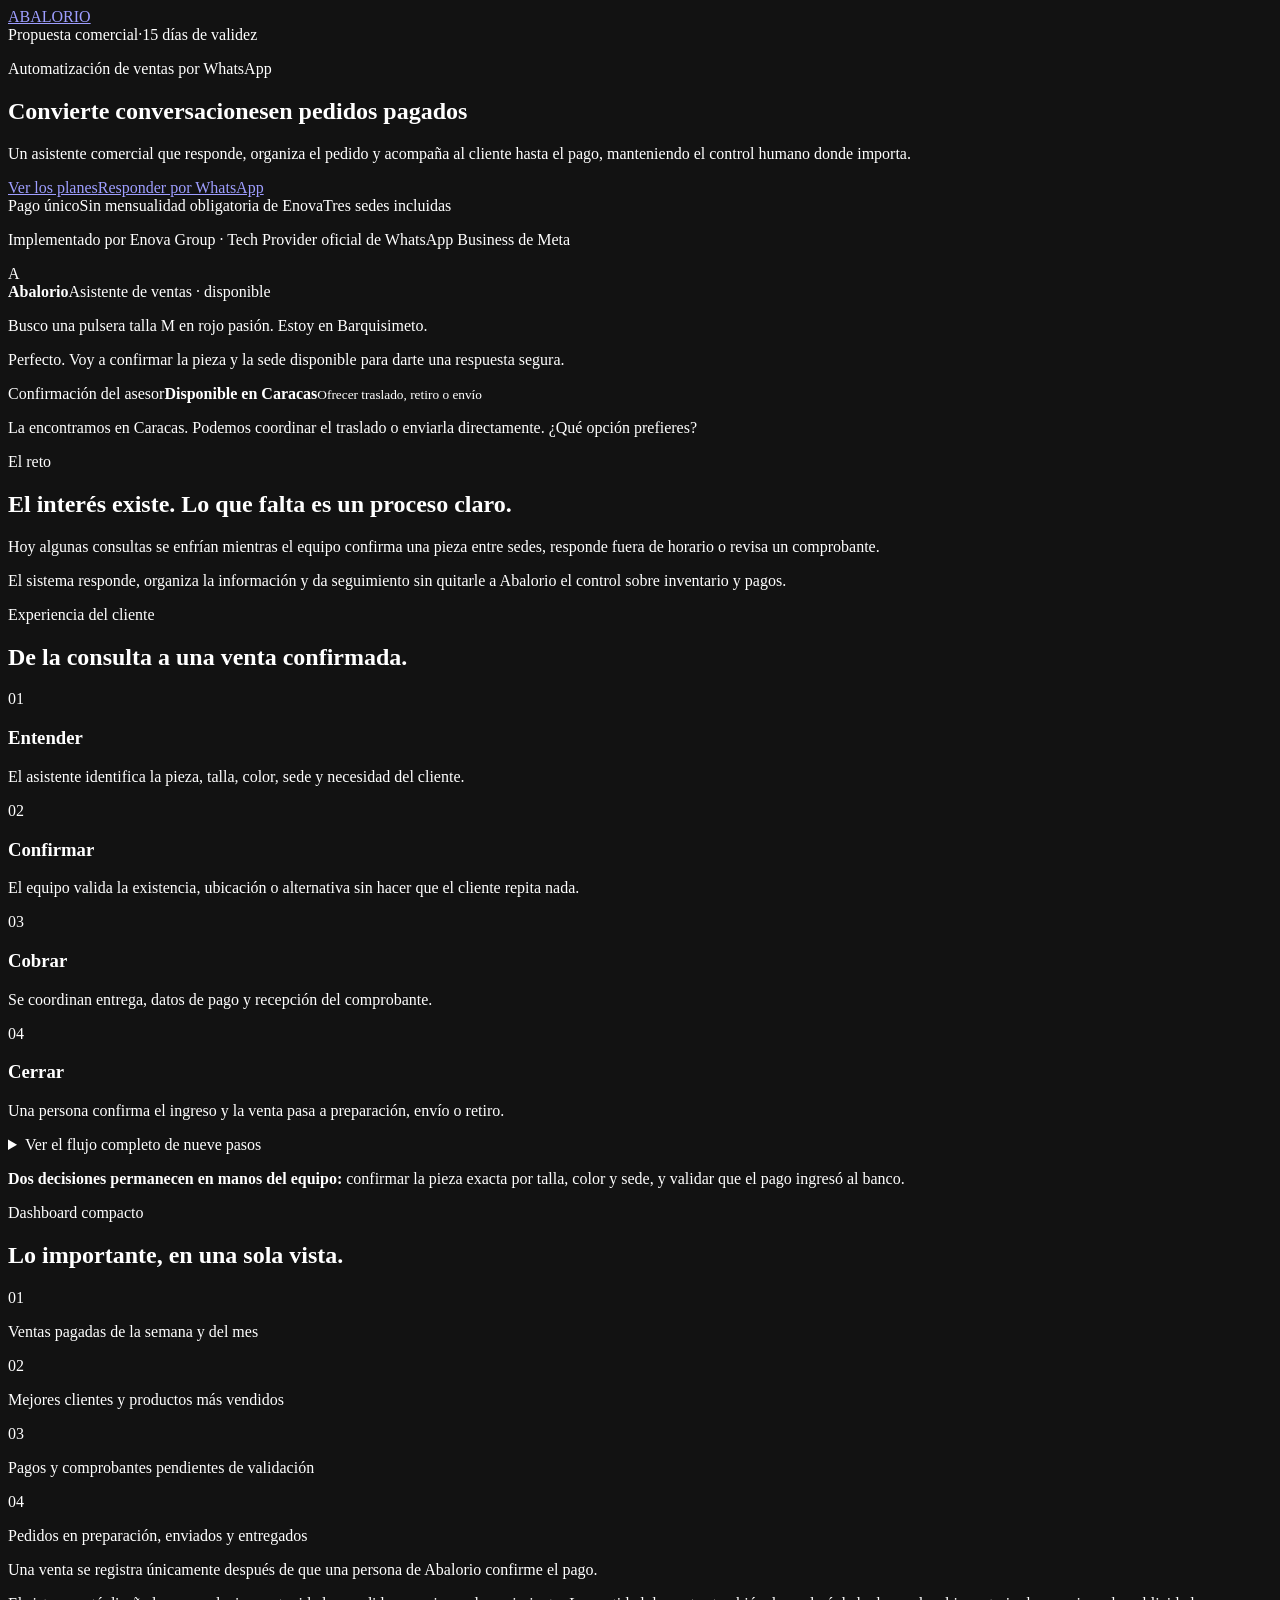
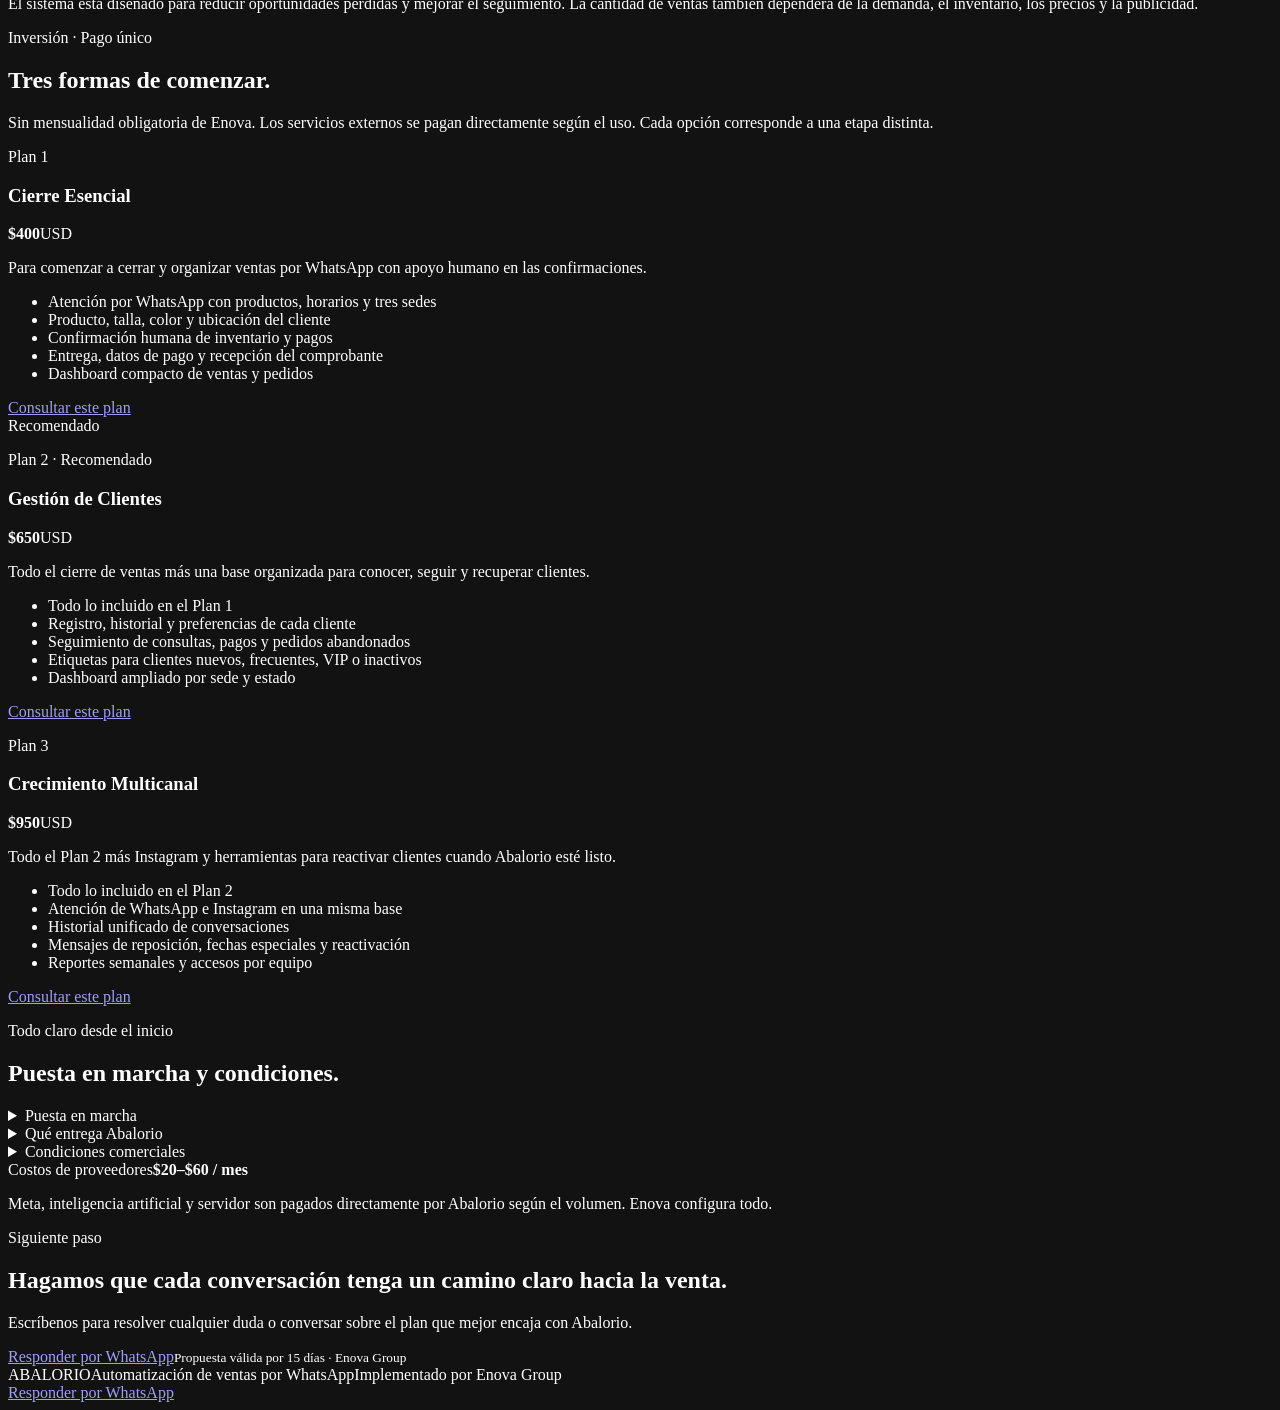
==== commit 14f8b7d6: "Simplificar y ordenar la propuesta comercial" ====
--- a/index.html
+++ b/index.html
@@ -1 +1 @@
-<!DOCTYPE html><html lang="es"><head><meta charSet="utf-8"/><meta name="viewport" content="width=device-width, initial-scale=1"/><link rel="stylesheet" href="/propuesta-abalorio/_next/static/chunks/0dq1gp03.m27z.css" data-precedence="next"/><link rel="preload" as="script" fetchPriority="low" href="/propuesta-abalorio/_next/static/chunks/15xrurgzs99gv.js"/><script src="/propuesta-abalorio/_next/static/chunks/0ns5c53mrpnv~.js" async=""></script><script src="/propuesta-abalorio/_next/static/chunks/07lhk_q6pmm3r.js" async=""></script><script src="/propuesta-abalorio/_next/static/chunks/turbopack-032oef10agdfx.js" async=""></script><script src="/propuesta-abalorio/_next/static/chunks/0dbhjjzl8qfwv.js" async=""></script><meta name="theme-color" content="#141414"/><meta name="color-scheme" content="dark"/><title>Abalorio · Propuesta Comercial</title><meta name="description" content="Automatización de ventas por WhatsApp"/><meta name="application-name" content="Propuesta Abalorio"/><link rel="manifest" href="https://enovagroup0oficial-web.github.io/propuesta-abalorio/site.webmanifest"/><meta name="robots" content="noindex, nofollow"/><meta name="googlebot" content="noindex, nofollow"/><meta property="og:title" content="Abalorio · Propuesta Comercial"/><meta property="og:description" content="Automatización de ventas por WhatsApp"/><meta property="og:url" content="https://enovagroup0oficial-web.github.io/propuesta-abalorio/"/><meta property="og:site_name" content="Enova Group"/><meta property="og:locale" content="es_VE"/><meta property="og:image" content="https://enovagroup0oficial-web.github.io/propuesta-abalorio/social-preview-v3.png"/><meta property="og:image:secure_url" content="https://enovagroup0oficial-web.github.io/propuesta-abalorio/social-preview-v3.png"/><meta property="og:image:type" content="image/png"/><meta property="og:image:width" content="1729"/><meta property="og:image:height" content="909"/><meta property="og:image:alt" content="Abalorio · Propuesta Comercial"/><meta property="og:type" content="website"/><meta name="twitter:card" content="summary_large_image"/><meta name="twitter:title" content="Abalorio · Propuesta Comercial"/><meta name="twitter:description" content="Automatización de ventas por WhatsApp"/><meta name="twitter:image" content="https://enovagroup0oficial-web.github.io/propuesta-abalorio/social-preview-v3.png"/><link rel="shortcut icon" href="https://enovagroup0oficial-web.github.io/propuesta-abalorio/favicon.svg" type="image/svg+xml"/><link rel="icon" href="https://enovagroup0oficial-web.github.io/propuesta-abalorio/favicon.svg" type="image/svg+xml"/><script src="/propuesta-abalorio/_next/static/chunks/03~yq9q893hmn.js" noModule=""></script></head><body><div hidden=""><!--$--><!--/$--></div><main><header class="site-header" aria-label="Encabezado de la propuesta"><a class="wordmark" href="#inicio" aria-label="Ir al inicio">ABALORIO</a><div class="header-meta"><span>Propuesta comercial</span><span aria-hidden="true">·</span><span>15 días de validez</span></div></header><section class="hero section-shell" id="inicio"><div class="hero-copy"><p class="eyebrow">Enova Group presenta</p><h1>Automatización de ventas<span> por WhatsApp</span></h1><p class="hero-lead">Una atención que convierte conversaciones en pedidos organizados, pagados y listos para entregar, manteniendo a una persona de Abalorio en cada decisión importante.</p><div class="hero-actions"><a class="button button-gold" href="#planes">Ver los planes</a><a class="button button-outline" href="https://wa.me/584264399792?text=Hola%2C%20revisamos%20la%20propuesta%20de%20automatizaci%C3%B3n%20para%20Abalorio%20y%20queremos%20conversar." target="_blank" rel="noreferrer">Responder por WhatsApp</a></div><div class="hero-notes" aria-label="Datos comerciales principales"><span>Pago único</span><span>Sin mensualidad</span><span>Tres sedes incluidas</span></div></div><aside class="conversation-card" aria-label="Ejemplo del flujo de atención"><div class="conversation-top"><div class="avatar" aria-hidden="true">A</div><div><strong>Abalorio</strong><span>Asistente de ventas · disponible</span></div></div><div class="conversation-body"><p class="bubble bubble-client">Busco una pulsera talla M en rojo pasión. Estoy en Barquisimeto.</p><p class="bubble bubble-assistant">Perfecto. Voy a confirmar la pieza y la sede disponible para darte una respuesta segura.</p><div class="handoff-card"><span>Confirmación del asesor</span><strong>Disponible en Caracas</strong><small>Ofrecer traslado, retiro o envío</small></div><p class="bubble bubble-assistant bubble-accent">La encontramos en Caracas. Podemos coordinar el traslado o enviarla directamente. ¿Qué opción prefieres?</p></div></aside></section><section class="opportunity section-shell" aria-labelledby="oportunidad-title"><div><p class="eyebrow">Por qué ahora</p><h2 id="oportunidad-title">No falta demanda. Falta orden.</h2></div><div class="opportunity-copy"><p>Hoy algunas consultas se enfrían mientras el equipo confirma una pieza entre sedes, responde fuera de horario o revisa un comprobante.</p><p>La propuesta organiza ese recorrido completo sin quitarle a Abalorio el control sobre inventario, pagos y atención humana.</p></div></section><section class="value-section section-shell section-space" aria-labelledby="valor-title"><div class="value-intro"><div><p class="eyebrow">El resultado que buscamos</p><h2 id="valor-title">Más conversaciones atendidas. Más oportunidades de cerrar.</h2></div><p>Abalorio no está comprando solamente respuestas automáticas. Está incorporando un sistema comercial para atender más rápido, dar seguimiento y acompañar cada oportunidad hasta el pago.</p></div><div class="value-equation" aria-label="Cómo el sistema crea más oportunidades de venta"><div><span>01</span><strong>Atención inmediata</strong><small>El cliente recibe respuesta cuando tiene intención de comprar.</small></div><b aria-hidden="true">+</b><div><span>02</span><strong>Seguimiento constante</strong><small>Las consultas y pedidos pendientes no quedan olvidados.</small></div><b aria-hidden="true">+</b><div><span>03</span><strong>Control del cierre</strong><small>Inventario, entrega y pago avanzan con confirmación humana.</small></div><b aria-hidden="true">=</b><div class="value-result"><span>Objetivo</span><strong>Más oportunidades convertidas en pedidos pagados</strong></div></div><div class="value-stack"><article class="deliverables-card"><p class="value-label">Lo que recibe Abalorio</p><h3>Un sistema comercial completo, no solo un chatbot.</h3><ul><li>Asistente de ventas disponible 24/7</li><li>Flujo para producto, talla, color, sede, entrega y pago</li><li>Escalamiento al asesor con toda la conversación organizada</li><li>Recepción del comprobante y validación bancaria humana</li><li>Dashboard para ventas, clientes, productos y pedidos</li><li>Configuración, capacitación y 30 días de ajustes incluidos</li></ul></article><aside class="commitment-card"><p class="value-label">Compromiso responsable</p><h3>Lo que sí podemos garantizar.</h3><ul><li>Más velocidad y orden en la atención</li><li>Seguimiento visible de cada oportunidad</li><li>Menos conversaciones perdidas por falta de respuesta</li><li>Resultados medibles antes y después de la implementación</li><li>Cuentas, información y accesos a nombre de Abalorio</li></ul><p class="commitment-note">No prometemos una cantidad exacta de ventas, porque también depende de la demanda, el inventario, los precios y la publicidad. Sí entregamos un sistema diseñado para aumentar las posibilidades de conversión y demostrar su aporte con datos.</p></aside></div></section><section class="section-shell section-space" id="solucion" aria-labelledby="solucion-title"><div class="section-heading"><p class="eyebrow">La solución</p><h2 id="solucion-title">Un closer que sabe cuándo vender y cuándo consultar.</h2><p>Atiende lo repetitivo, prepara el pedido y entrega al equipo toda la información cuando hace falta criterio humano.</p></div><div class="benefits-grid"><article class="benefit-card"><span>01</span><h3>Atención que no se detiene</h3><p>Responde 24/7 con un tono cercano, elegante y coherente con Abalorio.</p></article><article class="benefit-card"><span>02</span><h3>Pieza exacta</h3><p>Recopila modelo, talla, color y sede o ciudad antes de avanzar.</p></article><article class="benefit-card"><span>03</span><h3>Confirmación humana</h3><p>Consulta al asesor cuando debe verificarse la existencia física y retoma la venta con contexto.</p></article><article class="benefit-card"><span>04</span><h3>Entrega organizada</h3><p>Coordina retiro, envío o traslado entre las tres sedes sin perder información.</p></article><article class="benefit-card"><span>05</span><h3>Pago bajo control</h3><p>Envía los datos de pago, recibe el comprobante y espera la validación bancaria humana.</p></article><article class="benefit-card"><span>06</span><h3>Ventas visibles</h3><p>Registra pedidos, clientes, productos y estados en un dashboard compacto.</p></article></div></section><section class="process-section section-space" aria-labelledby="proceso-title"><div class="section-shell"><div class="section-heading narrow"><p class="eyebrow">Experiencia del cliente</p><h2 id="proceso-title">De la consulta a una venta confirmada.</h2></div><div class="stage-grid"><article class="stage"><span>01</span><h3>Entender</h3><p>El asistente identifica la pieza, talla, color, sede y necesidad del cliente.</p></article><article class="stage"><span>02</span><h3>Confirmar</h3><p>El equipo valida la existencia, ubicación o alternativa sin hacer que el cliente repita nada.</p></article><article class="stage"><span>03</span><h3>Cobrar</h3><p>Se coordinan entrega, datos de pago y recepción del comprobante.</p></article><article class="stage"><span>04</span><h3>Cerrar</h3><p>Una persona confirma el ingreso y la venta pasa a preparación, envío o retiro.</p></article></div><details class="details-card flow-details"><summary>Ver el flujo completo de nueve pasos</summary><ol><li><strong>Consulta inicial<!-- -->.</strong> <!-- -->El cliente pregunta por un producto o envía una fotografía de referencia.</li><li><strong>Selección<!-- -->.</strong> <!-- -->El asistente recopila modelo, talla, color y sede o ciudad.</li><li><strong>Verificación humana<!-- -->.</strong> <!-- -->El asesor recibe un resumen completo cuando debe revisar la existencia.</li><li><strong>Respuesta por sede<!-- -->.</strong> <!-- -->El equipo indica dónde está la pieza, si existe otra opción o si debe reservarse.</li><li><strong>Continuación automática<!-- -->.</strong> <!-- -->El asistente retoma la conversación con la opción confirmada.</li><li><strong>Entrega<!-- -->.</strong> <!-- -->Se recopilan nombre, teléfono, dirección y modalidad de entrega o retiro.</li><li><strong>Pago<!-- -->.</strong> <!-- -->El asistente envía los datos y solicita el comprobante.</li><li><strong>Validación<!-- -->.</strong> <!-- -->Una persona revisa la cuenta bancaria y confirma el ingreso.</li><li><strong>Cierre<!-- -->.</strong> <!-- -->El cliente recibe la confirmación y la venta se refleja en el dashboard.</li></ol></details></div></section><section class="control section-shell section-space" aria-labelledby="control-title"><div class="control-copy"><p class="eyebrow">Control del proceso</p><h2 id="control-title">Automatización donde suma. Personas donde importa.</h2><p>La existencia de una pieza y el ingreso del dinero nunca se confirman por suposición. El sistema organiza la información y espera la señal del equipo antes de continuar.</p></div><div class="control-grid"><article><span>Inventario</span><h3>Talla, color y sede</h3><p>El asesor marca si la pieza está disponible, en qué sede, si existe una alternativa o si debe reservarse.</p></article><article><span>Pago</span><h3>Comprobante por confirmar</h3><p>Una persona revisa la cuenta bancaria y solo después marca el pago como confirmado.</p></article></div></section><section class="dashboard section-space" aria-labelledby="dashboard-title"><div class="section-shell dashboard-inner"><div class="section-heading narrow"><p class="eyebrow">Dashboard compacto</p><h2 id="dashboard-title">Una vista clara de lo que está pasando.</h2></div><div class="dashboard-grid"><div class="metric-card"><span>01</span><p>Ventas pagadas de la semana y del mes</p></div><div class="metric-card"><span>02</span><p>Mejores clientes</p></div><div class="metric-card"><span>03</span><p>Productos más vendidos</p></div><div class="metric-card"><span>04</span><p>Pedidos pendientes de pago</p></div><div class="metric-card"><span>05</span><p>Comprobantes esperando validación</p></div><div class="metric-card"><span>06</span><p>Pedidos pagados, preparados, enviados y entregados</p></div></div><p class="fine-print">Una venta se registra únicamente después de que una persona de Abalorio confirme el pago.</p></div></section><section class="plans section-shell section-space" id="planes" aria-labelledby="planes-title"><div class="section-heading narrow"><p class="eyebrow">Inversión · Pago único</p><h2 id="planes-title">Tres formas de comenzar.</h2><p>Sin mensualidad obligatoria. Cada opción está pensada para una etapa diferente del crecimiento de Abalorio.</p></div><div class="plans-grid"><article class="plan-card "><p class="plan-eyebrow">Plan 1</p><h3>Cierre Esencial</h3><div class="plan-price"><strong>$400</strong><span>USD</span></div><p class="plan-description">Para comenzar a cerrar y organizar ventas por WhatsApp con apoyo humano en las confirmaciones.</p><ul><li>Atención automática por WhatsApp</li><li>Productos, horarios y tres sedes</li><li>Producto, talla, color y sede del cliente</li><li>Verificación humana de disponibilidad</li><li>Reserva manual y presentación de alternativas</li><li>Entrega, datos de pago y comprobante</li><li>Validación humana y confirmación final</li><li>Dashboard compacto</li></ul><a class="button button-outline" href="https://wa.me/584264399792?text=Hola%2C%20revisamos%20la%20propuesta%20para%20Abalorio%20y%20queremos%20conversar%20sobre%20el%20Plan%201%20%E2%80%94%20Cierre%20Esencial%20(%24400)." target="_blank" rel="noreferrer">Consultar este plan</a></article><article class="plan-card featured"><div class="recommended">Recomendado</div><p class="plan-eyebrow">Plan 2 · Recomendado</p><h3>Gestión de Clientes</h3><div class="plan-price"><strong>$650</strong><span>USD</span></div><p class="plan-description">Todo el cierre de ventas más una base organizada para conocer, seguir y recuperar clientes.</p><ul><li>Todo lo incluido en el Plan 1</li><li>Registro e historial de cada cliente</li><li>Productos, tallas y colores preferidos</li><li>Total gastado y última compra</li><li>Etiquetas: nuevo, frecuente, VIP o inactivo</li><li>Seguimiento desde consulta hasta entrega</li><li>Recordatorios de pago y pedidos abandonados</li><li>Dashboard ampliado por sede y estado</li></ul><a class="button button-gold" href="https://wa.me/584264399792?text=Hola%2C%20revisamos%20la%20propuesta%20para%20Abalorio%20y%20queremos%20conversar%20sobre%20el%20Plan%202%20%E2%80%94%20Gesti%C3%B3n%20de%20Clientes%20(%24650)." target="_blank" rel="noreferrer">Consultar este plan</a></article><article class="plan-card "><p class="plan-eyebrow">Plan 3</p><h3>Crecimiento Multicanal</h3><div class="plan-price"><strong>$950</strong><span>USD</span></div><p class="plan-description">Todo el Plan 2 más Instagram y herramientas para reactivar clientes cuando Abalorio esté listo.</p><ul><li>Todo lo incluido en el Plan 2</li><li>Mensajes entrantes de Instagram</li><li>WhatsApp e Instagram en una misma base</li><li>Historial unificado de conversaciones</li><li>Grupos de clientes por sede o compra</li><li>Mensajes de reposición y fechas especiales</li><li>Seguimiento después de la compra</li><li>Reportes semanales y accesos por equipo</li></ul><a class="button button-outline" href="https://wa.me/584264399792?text=Hola%2C%20revisamos%20la%20propuesta%20para%20Abalorio%20y%20queremos%20conversar%20sobre%20el%20Plan%203%20%E2%80%94%20Crecimiento%20Multicanal%20(%24950)." target="_blank" rel="noreferrer">Consultar este plan</a></article></div></section><section class="commercial section-shell section-space" aria-labelledby="condiciones-title"><div class="section-heading narrow"><p class="eyebrow">Todo claro desde el inicio</p><h2 id="condiciones-title">Puesta en marcha y condiciones.</h2></div><div class="details-grid"><details class="details-card"><summary>Puesta en marcha</summary><p>Recolección de información, preparación del asistente, pruebas con el equipo, capacitación y activación acompañada.</p><ul><li>Plan 1: 10–15 días hábiles</li><li>Plan 2: 15–20 días hábiles</li><li>Plan 3: 20–30 días hábiles</li></ul></details><details class="details-card"><summary>Qué entrega Abalorio</summary><ul><li>Catálogo con fotos, precios, tallas y colores</li><li>Horarios y responsables de las tres sedes</li><li>Datos de pago y forma de validar comprobantes</li><li>Reglas de entrega, retiro y traslado entre sedes</li><li>Accesos de WhatsApp e Instagram, si aplica</li></ul></details><details class="details-card"><summary>Condiciones comerciales</summary><ul><li>50% al iniciar y 50% antes de la activación final</li><li>30 días de ajustes incluidos después de la activación</li><li>Mes opcional de mejoras por $30 cuando sea necesario</li><li>Cuentas y accesos a nombre de Abalorio</li><li>La propuesta tiene una vigencia de 15 días</li></ul></details></div><aside class="cost-note"><div><span>Costos de proveedores</span><strong>$20–$60 / mes</strong></div><p>Meta, inteligencia artificial y servidor son pagados directamente por Abalorio según el volumen. Enova configura todo.</p></aside></section><section class="final-cta section-space" id="contacto" aria-labelledby="contacto-title"><div class="section-shell final-cta-inner"><p class="eyebrow">Siguiente paso</p><h2 id="contacto-title">Hagamos que cada conversación tenga un camino claro hacia la venta.</h2><p>Escríbenos para resolver cualquier duda o conversar sobre el plan que mejor encaja con Abalorio.</p><a class="button button-gold" href="https://wa.me/584264399792?text=Hola%2C%20revisamos%20la%20propuesta%20de%20automatizaci%C3%B3n%20para%20Abalorio%20y%20queremos%20conversar." target="_blank" rel="noreferrer">Responder por WhatsApp</a><small>Propuesta válida por 15 días · Enova Group</small></div></section><footer class="footer section-shell"><span class="wordmark">ABALORIO</span><span>Automatización de ventas por WhatsApp</span><span>Implementado por Enova Group</span></footer><a class="mobile-whatsapp" href="https://wa.me/584264399792?text=Hola%2C%20revisamos%20la%20propuesta%20de%20automatizaci%C3%B3n%20para%20Abalorio%20y%20queremos%20conversar." target="_blank" rel="noreferrer" aria-label="Responder la propuesta por WhatsApp">Responder por WhatsApp</a></main><!--$--><!--/$--><script src="/propuesta-abalorio/_next/static/chunks/15xrurgzs99gv.js" id="_R_" async=""></script><script>(self.__next_f=self.__next_f||[]).push([0])</script><script>self.__next_f.push([1,"1:\"$Sreact.fragment\"\n2:I[39756,[\"/propuesta-abalorio/_next/static/chunks/0dbhjjzl8qfwv.js\"],\"default\"]\n3:I[37457,[\"/propuesta-abalorio/_next/static/chunks/0dbhjjzl8qfwv.js\"],\"default\"]\n11:I[68027,[\"/propuesta-abalorio/_next/static/chunks/0dbhjjzl8qfwv.js\"],\"default\",1]\n:HL[\"/propuesta-abalorio/_next/static/chunks/0dq1gp03.m27z.css\",\"style\"]\n"])</script><script>self.__next_f.push([1,"0:{\"P\":null,\"c\":[\"\",\"\"],\"q\":\"\",\"i\":false,\"f\":[[[\"\",{\"children\":[\"__PAGE__\",{}]},\"$undefined\",\"$undefined\",16],[[\"$\",\"$1\",\"c\",{\"children\":[[[\"$\",\"link\",\"0\",{\"rel\":\"stylesheet\",\"href\":\"/propuesta-abalorio/_next/static/chunks/0dq1gp03.m27z.css\",\"precedence\":\"next\",\"crossOrigin\":\"$undefined\",\"nonce\":\"$undefined\"}],[\"$\",\"script\",\"script-0\",{\"src\":\"/propuesta-abalorio/_next/static/chunks/0dbhjjzl8qfwv.js\",\"async\":true,\"nonce\":\"$undefined\"}]],[\"$\",\"html\",null,{\"lang\":\"es\",\"children\":[\"$\",\"body\",null,{\"children\":[\"$\",\"$L2\",null,{\"parallelRouterKey\":\"children\",\"error\":\"$undefined\",\"errorStyles\":\"$undefined\",\"errorScripts\":\"$undefined\",\"template\":[\"$\",\"$L3\",null,{}],\"templateStyles\":\"$undefined\",\"templateScripts\":\"$undefined\",\"notFound\":[[[\"$\",\"title\",null,{\"children\":\"404: This page could not be found.\"}],[\"$\",\"div\",null,{\"style\":{\"fontFamily\":\"system-ui,\\\"Segoe UI\\\",Roboto,Helvetica,Arial,sans-serif,\\\"Apple Color Emoji\\\",\\\"Segoe UI Emoji\\\"\",\"height\":\"100vh\",\"textAlign\":\"center\",\"display\":\"flex\",\"flexDirection\":\"column\",\"alignItems\":\"center\",\"justifyContent\":\"center\"},\"children\":[\"$\",\"div\",null,{\"children\":[[\"$\",\"style\",null,{\"dangerouslySetInnerHTML\":{\"__html\":\"body{color:#000;background:#fff;margin:0}.next-error-h1{border-right:1px solid rgba(0,0,0,.3)}@media (prefers-color-scheme:dark){body{color:#fff;background:#000}.next-error-h1{border-right:1px solid rgba(255,255,255,.3)}}\"}}],[\"$\",\"h1\",null,{\"className\":\"next-error-h1\",\"style\":{\"display\":\"inline-block\",\"margin\":\"0 20px 0 0\",\"padding\":\"0 23px 0 0\",\"fontSize\":24,\"fontWeight\":500,\"verticalAlign\":\"top\",\"lineHeight\":\"49px\"},\"children\":404}],[\"$\",\"div\",null,{\"style\":{\"display\":\"inline-block\"},\"children\":[\"$\",\"h2\",null,{\"style\":{\"fontSize\":14,\"fontWeight\":400,\"lineHeight\":\"49px\",\"margin\":0},\"children\":\"This page could not be found.\"}]}]]}]}]],[]],\"forbidden\":\"$undefined\",\"unauthorized\":\"$undefined\"}]}]}]]}],{\"children\":[[\"$\",\"$1\",\"c\",{\"children\":[[\"$\",\"main\",null,{\"children\":[[\"$\",\"header\",null,{\"className\":\"site-header\",\"aria-label\":\"Encabezado de la propuesta\",\"children\":[[\"$\",\"a\",null,{\"className\":\"wordmark\",\"href\":\"#inicio\",\"aria-label\":\"Ir al inicio\",\"children\":\"ABALORIO\"}],[\"$\",\"div\",null,{\"className\":\"header-meta\",\"children\":[[\"$\",\"span\",null,{\"children\":\"Propuesta comercial\"}],[\"$\",\"span\",null,{\"aria-hidden\":\"true\",\"children\":\"·\"}],[\"$\",\"span\",null,{\"children\":\"15 días de validez\"}]]}]]}],[\"$\",\"section\",null,{\"className\":\"hero section-shell\",\"id\":\"inicio\",\"children\":[[\"$\",\"div\",null,{\"className\":\"hero-copy\",\"children\":[[\"$\",\"p\",null,{\"className\":\"eyebrow\",\"children\":\"Enova Group presenta\"}],[\"$\",\"h1\",null,{\"children\":[\"Automatización de ventas\",[\"$\",\"span\",null,{\"children\":\" por WhatsApp\"}]]}],[\"$\",\"p\",null,{\"className\":\"hero-lead\",\"children\":\"Una atención que convierte conversaciones en pedidos organizados, pagados y listos para entregar, manteniendo a una persona de Abalorio en cada decisión importante.\"}],[\"$\",\"div\",null,{\"className\":\"hero-actions\",\"children\":[[\"$\",\"a\",null,{\"className\":\"button button-gold\",\"href\":\"#planes\",\"children\":\"Ver los planes\"}],[\"$\",\"a\",null,{\"className\":\"button button-outline\",\"href\":\"https://wa.me/584264399792?text=Hola%2C%20revisamos%20la%20propuesta%20de%20automatizaci%C3%B3n%20para%20Abalorio%20y%20queremos%20conversar.\",\"target\":\"_blank\",\"rel\":\"noreferrer\",\"children\":\"Responder por WhatsApp\"}]]}],[\"$\",\"div\",null,{\"className\":\"hero-notes\",\"aria-label\":\"Datos comerciales principales\",\"children\":[[\"$\",\"span\",null,{\"children\":\"Pago único\"}],[\"$\",\"span\",null,{\"children\":\"Sin mensualidad\"}],[\"$\",\"span\",null,{\"children\":\"Tres sedes incluidas\"}]]}]]}],[\"$\",\"aside\",null,{\"className\":\"conversation-card\",\"aria-label\":\"Ejemplo del flujo de atención\",\"children\":[[\"$\",\"div\",null,{\"className\":\"conversation-top\",\"children\":[[\"$\",\"div\",null,{\"className\":\"avatar\",\"aria-hidden\":\"true\",\"children\":\"A\"}],[\"$\",\"div\",null,{\"children\":[[\"$\",\"strong\",null,{\"children\":\"Abalorio\"}],[\"$\",\"span\",null,{\"children\":\"Asistente de ventas · disponible\"}]]}]]}],[\"$\",\"div\",null,{\"className\":\"conversation-body\",\"children\":[[\"$\",\"p\",null,{\"className\":\"bubble bubble-client\",\"children\":\"Busco una pulsera talla M en rojo pasión. Estoy en Barquisimeto.\"}],[\"$\",\"p\",null,{\"className\":\"bubble bubble-assistant\",\"children\":\"Perfecto. Voy a confirmar la pieza y la sede disponible para darte una respuesta segura.\"}],[\"$\",\"div\",null,{\"className\":\"handoff-card\",\"children\":[[\"$\",\"span\",null,{\"children\":\"Confirmación del asesor\"}],[\"$\",\"strong\",null,{\"children\":\"Disponible en Caracas\"}],[\"$\",\"small\",null,{\"children\":\"Ofrecer traslado, retiro o envío\"}]]}],[\"$\",\"p\",null,{\"className\":\"bubble bubble-assistant bubble-accent\",\"children\":\"La encontramos en Caracas. Podemos coordinar el traslado o enviarla directamente. ¿Qué opción prefieres?\"}]]}]]}]]}],\"$L4\",\"$L5\",\"$L6\",\"$L7\",\"$L8\",\"$L9\",\"$La\",\"$Lb\",\"$Lc\",\"$Ld\",\"$Le\"]}],null,\"$Lf\"]}],{},null,false,null]},null,false,null],\"$L10\",false]],\"m\":\"$undefined\",\"G\":[\"$11\",[\"$L12\"]],\"S\":true,\"h\":null,\"s\":\"$undefined\",\"l\":\"$undefined\",\"p\":\"$undefined\",\"d\":\"$undefined\",\"b\":\"y5Nz_p6mS33Llfd0eC9Ga\"}\n"])</script><script>self.__next_f.push([1,"17:I[97367,[\"/propuesta-abalorio/_next/static/chunks/0dbhjjzl8qfwv.js\"],\"OutletBoundary\"]\n18:\"$Sreact.suspense\"\n1a:I[97367,[\"/propuesta-abalorio/_next/static/chunks/0dbhjjzl8qfwv.js\"],\"ViewportBoundary\"]\n1c:I[97367,[\"/propuesta-abalorio/_next/static/chunks/0dbhjjzl8qfwv.js\"],\"MetadataBoundary\"]\n4:[\"$\",\"section\",null,{\"className\":\"opportunity section-shell\",\"aria-labelledby\":\"oportunidad-title\",\"children\":[[\"$\",\"div\",null,{\"children\":[[\"$\",\"p\",null,{\"className\":\"eyebrow\",\"children\":\"Por qué ahora\"}],[\"$\",\"h2\",null,{\"id\":\"oportunidad-title\",\"children\":\"No falta demanda. Falta orden.\"}]]}],[\"$\",\"div\",null,{\"className\":\"opportunity-copy\",\"children\":[[\"$\",\"p\",null,{\"children\":\"Hoy algunas consultas se enfrían mientras el equipo confirma una pieza entre sedes, responde fuera de horario o revisa un comprobante.\"}],[\"$\",\"p\",null,{\"children\":\"La propuesta organiza ese recorrido completo sin quitarle a Abalorio el control sobre inventario, pagos y atención humana.\"}]]}]]}]\n"])</script><script>self.__next_f.push([1,"5:[\"$\",\"section\",null,{\"className\":\"value-section section-shell section-space\",\"aria-labelledby\":\"valor-title\",\"children\":[[\"$\",\"div\",null,{\"className\":\"value-intro\",\"children\":[[\"$\",\"div\",null,{\"children\":[[\"$\",\"p\",null,{\"className\":\"eyebrow\",\"children\":\"El resultado que buscamos\"}],[\"$\",\"h2\",null,{\"id\":\"valor-title\",\"children\":\"Más conversaciones atendidas. Más oportunidades de cerrar.\"}]]}],[\"$\",\"p\",null,{\"children\":\"Abalorio no está comprando solamente respuestas automáticas. Está incorporando un sistema comercial para atender más rápido, dar seguimiento y acompañar cada oportunidad hasta el pago.\"}]]}],[\"$\",\"div\",null,{\"className\":\"value-equation\",\"aria-label\":\"Cómo el sistema crea más oportunidades de venta\",\"children\":[[\"$\",\"div\",null,{\"children\":[[\"$\",\"span\",null,{\"children\":\"01\"}],[\"$\",\"strong\",null,{\"children\":\"Atención inmediata\"}],[\"$\",\"small\",null,{\"children\":\"El cliente recibe respuesta cuando tiene intención de comprar.\"}]]}],[\"$\",\"b\",null,{\"aria-hidden\":\"true\",\"children\":\"+\"}],[\"$\",\"div\",null,{\"children\":[[\"$\",\"span\",null,{\"children\":\"02\"}],[\"$\",\"strong\",null,{\"children\":\"Seguimiento constante\"}],[\"$\",\"small\",null,{\"children\":\"Las consultas y pedidos pendientes no quedan olvidados.\"}]]}],[\"$\",\"b\",null,{\"aria-hidden\":\"true\",\"children\":\"+\"}],[\"$\",\"div\",null,{\"children\":[[\"$\",\"span\",null,{\"children\":\"03\"}],[\"$\",\"strong\",null,{\"children\":\"Control del cierre\"}],[\"$\",\"small\",null,{\"children\":\"Inventario, entrega y pago avanzan con confirmación humana.\"}]]}],[\"$\",\"b\",null,{\"aria-hidden\":\"true\",\"children\":\"=\"}],[\"$\",\"div\",null,{\"className\":\"value-result\",\"children\":[[\"$\",\"span\",null,{\"children\":\"Objetivo\"}],[\"$\",\"strong\",null,{\"children\":\"Más oportunidades convertidas en pedidos pagados\"}]]}]]}],[\"$\",\"div\",null,{\"className\":\"value-stack\",\"children\":[[\"$\",\"article\",null,{\"className\":\"deliverables-card\",\"children\":[[\"$\",\"p\",null,{\"className\":\"value-label\",\"children\":\"Lo que recibe Abalorio\"}],[\"$\",\"h3\",null,{\"children\":\"Un sistema comercial completo, no solo un chatbot.\"}],[\"$\",\"ul\",null,{\"children\":[[\"$\",\"li\",null,{\"children\":\"Asistente de ventas disponible 24/7\"}],[\"$\",\"li\",null,{\"children\":\"Flujo para producto, talla, color, sede, entrega y pago\"}],[\"$\",\"li\",null,{\"children\":\"Escalamiento al asesor con toda la conversación organizada\"}],[\"$\",\"li\",null,{\"children\":\"Recepción del comprobante y validación bancaria humana\"}],[\"$\",\"li\",null,{\"children\":\"Dashboard para ventas, clientes, productos y pedidos\"}],[\"$\",\"li\",null,{\"children\":\"Configuración, capacitación y 30 días de ajustes incluidos\"}]]}]]}],[\"$\",\"aside\",null,{\"className\":\"commitment-card\",\"children\":[[\"$\",\"p\",null,{\"className\":\"value-label\",\"children\":\"Compromiso responsable\"}],[\"$\",\"h3\",null,{\"children\":\"Lo que sí podemos garantizar.\"}],[\"$\",\"ul\",null,{\"children\":[[\"$\",\"li\",null,{\"children\":\"Más velocidad y orden en la atención\"}],[\"$\",\"li\",null,{\"children\":\"Seguimiento visible de cada oportunidad\"}],[\"$\",\"li\",null,{\"children\":\"Menos conversaciones perdidas por falta de respuesta\"}],[\"$\",\"li\",null,{\"children\":\"Resultados medibles antes y después de la implementación\"}],[\"$\",\"li\",null,{\"children\":\"Cuentas, información y accesos a nombre de Abalorio\"}]]}],[\"$\",\"p\",null,{\"className\":\"commitment-note\",\"children\":\"No prometemos una cantidad exacta de ventas, porque también depende de la demanda, el inventario, los precios y la publicidad. Sí entregamos un sistema diseñado para aumentar las posibilidades de conversión y demostrar su aporte con datos.\"}]]}]]}]]}]\n"])</script><script>self.__next_f.push([1,"6:[\"$\",\"section\",null,{\"className\":\"section-shell section-space\",\"id\":\"solucion\",\"aria-labelledby\":\"solucion-title\",\"children\":[[\"$\",\"div\",null,{\"className\":\"section-heading\",\"children\":[[\"$\",\"p\",null,{\"className\":\"eyebrow\",\"children\":\"La solución\"}],[\"$\",\"h2\",null,{\"id\":\"solucion-title\",\"children\":\"Un closer que sabe cuándo vender y cuándo consultar.\"}],[\"$\",\"p\",null,{\"children\":\"Atiende lo repetitivo, prepara el pedido y entrega al equipo toda la información cuando hace falta criterio humano.\"}]]}],[\"$\",\"div\",null,{\"className\":\"benefits-grid\",\"children\":[[\"$\",\"article\",\"01\",{\"className\":\"benefit-card\",\"children\":[[\"$\",\"span\",null,{\"children\":\"01\"}],[\"$\",\"h3\",null,{\"children\":\"Atención que no se detiene\"}],[\"$\",\"p\",null,{\"children\":\"Responde 24/7 con un tono cercano, elegante y coherente con Abalorio.\"}]]}],[\"$\",\"article\",\"02\",{\"className\":\"benefit-card\",\"children\":[[\"$\",\"span\",null,{\"children\":\"02\"}],[\"$\",\"h3\",null,{\"children\":\"Pieza exacta\"}],[\"$\",\"p\",null,{\"children\":\"Recopila modelo, talla, color y sede o ciudad antes de avanzar.\"}]]}],[\"$\",\"article\",\"03\",{\"className\":\"benefit-card\",\"children\":[[\"$\",\"span\",null,{\"children\":\"03\"}],[\"$\",\"h3\",null,{\"children\":\"Confirmación humana\"}],[\"$\",\"p\",null,{\"children\":\"Consulta al asesor cuando debe verificarse la existencia física y retoma la venta con contexto.\"}]]}],[\"$\",\"article\",\"04\",{\"className\":\"benefit-card\",\"children\":[[\"$\",\"span\",null,{\"children\":\"04\"}],[\"$\",\"h3\",null,{\"children\":\"Entrega organizada\"}],[\"$\",\"p\",null,{\"children\":\"Coordina retiro, envío o traslado entre las tres sedes sin perder información.\"}]]}],[\"$\",\"article\",\"05\",{\"className\":\"benefit-card\",\"children\":[[\"$\",\"span\",null,{\"children\":\"05\"}],[\"$\",\"h3\",null,{\"children\":\"Pago bajo control\"}],[\"$\",\"p\",null,{\"children\":\"Envía los datos de pago, recibe el comprobante y espera la validación bancaria humana.\"}]]}],[\"$\",\"article\",\"06\",{\"className\":\"benefit-card\",\"children\":[[\"$\",\"span\",null,{\"children\":\"06\"}],[\"$\",\"h3\",null,{\"children\":\"Ventas visibles\"}],[\"$\",\"p\",null,{\"children\":\"Registra pedidos, clientes, productos y estados en un dashboard compacto.\"}]]}]]}]]}]\n"])</script><script>self.__next_f.push([1,"7:[\"$\",\"section\",null,{\"className\":\"process-section section-space\",\"aria-labelledby\":\"proceso-title\",\"children\":[\"$\",\"div\",null,{\"className\":\"section-shell\",\"children\":[[\"$\",\"div\",null,{\"className\":\"section-heading narrow\",\"children\":[[\"$\",\"p\",null,{\"className\":\"eyebrow\",\"children\":\"Experiencia del cliente\"}],[\"$\",\"h2\",null,{\"id\":\"proceso-title\",\"children\":\"De la consulta a una venta confirmada.\"}]]}],[\"$\",\"div\",null,{\"className\":\"stage-grid\",\"children\":[[\"$\",\"article\",\"01\",{\"className\":\"stage\",\"children\":[[\"$\",\"span\",null,{\"children\":\"01\"}],[\"$\",\"h3\",null,{\"children\":\"Entender\"}],[\"$\",\"p\",null,{\"children\":\"El asistente identifica la pieza, talla, color, sede y necesidad del cliente.\"}]]}],[\"$\",\"article\",\"02\",{\"className\":\"stage\",\"children\":[[\"$\",\"span\",null,{\"children\":\"02\"}],[\"$\",\"h3\",null,{\"children\":\"Confirmar\"}],[\"$\",\"p\",null,{\"children\":\"El equipo valida la existencia, ubicación o alternativa sin hacer que el cliente repita nada.\"}]]}],[\"$\",\"article\",\"03\",{\"className\":\"stage\",\"children\":[[\"$\",\"span\",null,{\"children\":\"03\"}],[\"$\",\"h3\",null,{\"children\":\"Cobrar\"}],[\"$\",\"p\",null,{\"children\":\"Se coordinan entrega, datos de pago y recepción del comprobante.\"}]]}],[\"$\",\"article\",\"04\",{\"className\":\"stage\",\"children\":[[\"$\",\"span\",null,{\"children\":\"04\"}],[\"$\",\"h3\",null,{\"children\":\"Cerrar\"}],[\"$\",\"p\",null,{\"children\":\"Una persona confirma el ingreso y la venta pasa a preparación, envío o retiro.\"}]]}]]}],[\"$\",\"details\",null,{\"className\":\"details-card flow-details\",\"children\":[[\"$\",\"summary\",null,{\"children\":\"Ver el flujo completo de nueve pasos\"}],[\"$\",\"ol\",null,{\"children\":[[\"$\",\"li\",\"Consulta inicial\",{\"children\":[[\"$\",\"strong\",null,{\"children\":[\"Consulta inicial\",\".\"]}],\" \",\"El cliente pregunta por un producto o envía una fotografía de referencia.\"]}],[\"$\",\"li\",\"Selección\",{\"children\":[[\"$\",\"strong\",null,{\"children\":[\"Selección\",\".\"]}],\" \",\"El asistente recopila modelo, talla, color y sede o ciudad.\"]}],[\"$\",\"li\",\"Verificación humana\",{\"children\":[[\"$\",\"strong\",null,{\"children\":[\"Verificación humana\",\".\"]}],\" \",\"El asesor recibe un resumen completo cuando debe revisar la existencia.\"]}],[\"$\",\"li\",\"Respuesta por sede\",{\"children\":[[\"$\",\"strong\",null,{\"children\":[\"Respuesta por sede\",\".\"]}],\" \",\"El equipo indica dónde está la pieza, si existe otra opción o si debe reservarse.\"]}],[\"$\",\"li\",\"Continuación automática\",{\"children\":[[\"$\",\"strong\",null,{\"children\":[\"Continuación automática\",\".\"]}],\" \",\"El asistente retoma la conversación con la opción confirmada.\"]}],[\"$\",\"li\",\"Entrega\",{\"children\":[[\"$\",\"strong\",null,{\"children\":[\"Entrega\",\".\"]}],\" \",\"Se recopilan nombre, teléfono, dirección y modalidad de entrega o retiro.\"]}],[\"$\",\"li\",\"Pago\",{\"children\":[[\"$\",\"strong\",null,{\"children\":[\"Pago\",\".\"]}],\" \",\"El asistente envía los datos y solicita el comprobante.\"]}],[\"$\",\"li\",\"Validación\",{\"children\":[[\"$\",\"strong\",null,{\"children\":[\"Validación\",\".\"]}],\" \",\"Una persona revisa la cuenta bancaria y confirma el ingreso.\"]}],[\"$\",\"li\",\"Cierre\",{\"children\":[[\"$\",\"strong\",null,{\"children\":[\"Cierre\",\".\"]}],\" \",\"El cliente recibe la confirmación y la venta se refleja en el dashboard.\"]}]]}]]}]]}]}]\n"])</script><script>self.__next_f.push([1,"8:[\"$\",\"section\",null,{\"className\":\"control section-shell section-space\",\"aria-labelledby\":\"control-title\",\"children\":[[\"$\",\"div\",null,{\"className\":\"control-copy\",\"children\":[[\"$\",\"p\",null,{\"className\":\"eyebrow\",\"children\":\"Control del proceso\"}],[\"$\",\"h2\",null,{\"id\":\"control-title\",\"children\":\"Automatización donde suma. Personas donde importa.\"}],[\"$\",\"p\",null,{\"children\":\"La existencia de una pieza y el ingreso del dinero nunca se confirman por suposición. El sistema organiza la información y espera la señal del equipo antes de continuar.\"}]]}],[\"$\",\"div\",null,{\"className\":\"control-grid\",\"children\":[[\"$\",\"article\",null,{\"children\":[[\"$\",\"span\",null,{\"children\":\"Inventario\"}],[\"$\",\"h3\",null,{\"children\":\"Talla, color y sede\"}],[\"$\",\"p\",null,{\"children\":\"El asesor marca si la pieza está disponible, en qué sede, si existe una alternativa o si debe reservarse.\"}]]}],[\"$\",\"article\",null,{\"children\":[[\"$\",\"span\",null,{\"children\":\"Pago\"}],[\"$\",\"h3\",null,{\"children\":\"Comprobante por confirmar\"}],[\"$\",\"p\",null,{\"children\":\"Una persona revisa la cuenta bancaria y solo después marca el pago como confirmado.\"}]]}]]}]]}]\n"])</script><script>self.__next_f.push([1,"9:[\"$\",\"section\",null,{\"className\":\"dashboard section-space\",\"aria-labelledby\":\"dashboard-title\",\"children\":[\"$\",\"div\",null,{\"className\":\"section-shell dashboard-inner\",\"children\":[[\"$\",\"div\",null,{\"className\":\"section-heading narrow\",\"children\":[[\"$\",\"p\",null,{\"className\":\"eyebrow\",\"children\":\"Dashboard compacto\"}],[\"$\",\"h2\",null,{\"id\":\"dashboard-title\",\"children\":\"Una vista clara de lo que está pasando.\"}]]}],[\"$\",\"div\",null,{\"className\":\"dashboard-grid\",\"children\":[[\"$\",\"div\",\"Ventas pagadas de la semana y del mes\",{\"className\":\"metric-card\",\"children\":[[\"$\",\"span\",null,{\"children\":\"01\"}],[\"$\",\"p\",null,{\"children\":\"Ventas pagadas de la semana y del mes\"}]]}],[\"$\",\"div\",\"Mejores clientes\",{\"className\":\"metric-card\",\"children\":[[\"$\",\"span\",null,{\"children\":\"02\"}],[\"$\",\"p\",null,{\"children\":\"Mejores clientes\"}]]}],[\"$\",\"div\",\"Productos más vendidos\",{\"className\":\"metric-card\",\"children\":[[\"$\",\"span\",null,{\"children\":\"03\"}],[\"$\",\"p\",null,{\"children\":\"Productos más vendidos\"}]]}],[\"$\",\"div\",\"Pedidos pendientes de pago\",{\"className\":\"metric-card\",\"children\":[[\"$\",\"span\",null,{\"children\":\"04\"}],[\"$\",\"p\",null,{\"children\":\"Pedidos pendientes de pago\"}]]}],[\"$\",\"div\",\"Comprobantes esperando validación\",{\"className\":\"metric-card\",\"children\":[[\"$\",\"span\",null,{\"children\":\"05\"}],[\"$\",\"p\",null,{\"children\":\"Comprobantes esperando validación\"}]]}],[\"$\",\"div\",\"Pedidos pagados, preparados, enviados y entregados\",{\"className\":\"metric-card\",\"children\":[[\"$\",\"span\",null,{\"children\":\"06\"}],[\"$\",\"p\",null,{\"children\":\"Pedidos pagados, preparados, enviados y entregados\"}]]}]]}],[\"$\",\"p\",null,{\"className\":\"fine-print\",\"children\":\"Una venta se registra únicamente después de que una persona de Abalorio confirme el pago.\"}]]}]}]\n"])</script><script>self.__next_f.push([1,"a:[\"$\",\"section\",null,{\"className\":\"plans section-shell section-space\",\"id\":\"planes\",\"aria-labelledby\":\"planes-title\",\"children\":[[\"$\",\"div\",null,{\"className\":\"section-heading narrow\",\"children\":[[\"$\",\"p\",null,{\"className\":\"eyebrow\",\"children\":\"Inversión · Pago único\"}],[\"$\",\"h2\",null,{\"id\":\"planes-title\",\"children\":\"Tres formas de comenzar.\"}],[\"$\",\"p\",null,{\"children\":\"Sin mensualidad obligatoria. Cada opción está pensada para una etapa diferente del crecimiento de Abalorio.\"}]]}],[\"$\",\"div\",null,{\"className\":\"plans-grid\",\"children\":[[\"$\",\"article\",\"essential\",{\"className\":\"plan-card \",\"children\":[false,[\"$\",\"p\",null,{\"className\":\"plan-eyebrow\",\"children\":\"Plan 1\"}],[\"$\",\"h3\",null,{\"children\":\"Cierre Esencial\"}],[\"$\",\"div\",null,{\"className\":\"plan-price\",\"children\":[[\"$\",\"strong\",null,{\"children\":\"$$400\"}],[\"$\",\"span\",null,{\"children\":\"USD\"}]]}],[\"$\",\"p\",null,{\"className\":\"plan-description\",\"children\":\"Para comenzar a cerrar y organizar ventas por WhatsApp con apoyo humano en las confirmaciones.\"}],[\"$\",\"ul\",null,{\"children\":[[\"$\",\"li\",\"Atención automática por WhatsApp\",{\"children\":\"Atención automática por WhatsApp\"}],[\"$\",\"li\",\"Productos, horarios y tres sedes\",{\"children\":\"Productos, horarios y tres sedes\"}],[\"$\",\"li\",\"Producto, talla, color y sede del cliente\",{\"children\":\"Producto, talla, color y sede del cliente\"}],[\"$\",\"li\",\"Verificación humana de disponibilidad\",{\"children\":\"Verificación humana de disponibilidad\"}],[\"$\",\"li\",\"Reserva manual y presentación de alternativas\",{\"children\":\"Reserva manual y presentación de alternativas\"}],[\"$\",\"li\",\"Entrega, datos de pago y comprobante\",{\"children\":\"Entrega, datos de pago y comprobante\"}],[\"$\",\"li\",\"Validación humana y confirmación final\",{\"children\":\"Validación humana y confirmación final\"}],[\"$\",\"li\",\"Dashboard compacto\",{\"children\":\"Dashboard compacto\"}]]}],[\"$\",\"a\",null,{\"className\":\"button button-outline\",\"href\":\"https://wa.me/584264399792?text=Hola%2C%20revisamos%20la%20propuesta%20para%20Abalorio%20y%20queremos%20conversar%20sobre%20el%20Plan%201%20%E2%80%94%20Cierre%20Esencial%20(%24400).\",\"target\":\"_blank\",\"rel\":\"noreferrer\",\"children\":\"Consultar este plan\"}]]}],[\"$\",\"article\",\"crm\",{\"className\":\"plan-card featured\",\"children\":[[\"$\",\"div\",null,{\"className\":\"recommended\",\"children\":\"Recomendado\"}],[\"$\",\"p\",null,{\"className\":\"plan-eyebrow\",\"children\":\"Plan 2 · Recomendado\"}],[\"$\",\"h3\",null,{\"children\":\"Gestión de Clientes\"}],[\"$\",\"div\",null,{\"className\":\"plan-price\",\"children\":[[\"$\",\"strong\",null,{\"children\":\"$$650\"}],[\"$\",\"span\",null,{\"children\":\"USD\"}]]}],[\"$\",\"p\",null,{\"className\":\"plan-description\",\"children\":\"Todo el cierre de ventas más una base organizada para conocer, seguir y recuperar clientes.\"}],[\"$\",\"ul\",null,{\"children\":[[\"$\",\"li\",\"Todo lo incluido en el Plan 1\",{\"children\":\"Todo lo incluido en el Plan 1\"}],[\"$\",\"li\",\"Registro e historial de cada cliente\",{\"children\":\"Registro e historial de cada cliente\"}],[\"$\",\"li\",\"Productos, tallas y colores preferidos\",{\"children\":\"Productos, tallas y colores preferidos\"}],[\"$\",\"li\",\"Total gastado y última compra\",{\"children\":\"Total gastado y última compra\"}],[\"$\",\"li\",\"Etiquetas: nuevo, frecuente, VIP o inactivo\",{\"children\":\"Etiquetas: nuevo, frecuente, VIP o inactivo\"}],[\"$\",\"li\",\"Seguimiento desde consulta hasta entrega\",{\"children\":\"Seguimiento desde consulta hasta entrega\"}],[\"$\",\"li\",\"Recordatorios de pago y pedidos abandonados\",{\"children\":\"Recordatorios de pago y pedidos abandonados\"}],[\"$\",\"li\",\"Dashboard ampliado por sede y estado\",{\"children\":\"Dashboard ampliado por sede y estado\"}]]}],[\"$\",\"a\",null,{\"className\":\"button button-gold\",\"href\":\"https://wa.me/584264399792?text=Hola%2C%20revisamos%20la%20propuesta%20para%20Abalorio%20y%20queremos%20conversar%20sobre%20el%20Plan%202%20%E2%80%94%20Gesti%C3%B3n%20de%20Clientes%20(%24650).\",\"target\":\"_blank\",\"rel\":\"noreferrer\",\"children\":\"Consultar este plan\"}]]}],[\"$\",\"article\",\"multichannel\",{\"className\":\"plan-card \",\"children\":[false,[\"$\",\"p\",null,{\"className\":\"plan-eyebrow\",\"children\":\"Plan 3\"}],[\"$\",\"h3\",null,{\"children\":\"Crecimiento Multicanal\"}],\"$L13\",\"$L14\",\"$L15\",\"$L16\"]}]]}]]}]\n"])</script><script>self.__next_f.push([1,"b:[\"$\",\"section\",null,{\"className\":\"commercial section-shell section-space\",\"aria-labelledby\":\"condiciones-title\",\"children\":[[\"$\",\"div\",null,{\"className\":\"section-heading narrow\",\"children\":[[\"$\",\"p\",null,{\"className\":\"eyebrow\",\"children\":\"Todo claro desde el inicio\"}],[\"$\",\"h2\",null,{\"id\":\"condiciones-title\",\"children\":\"Puesta en marcha y condiciones.\"}]]}],[\"$\",\"div\",null,{\"className\":\"details-grid\",\"children\":[[\"$\",\"details\",null,{\"className\":\"details-card\",\"children\":[[\"$\",\"summary\",null,{\"children\":\"Puesta en marcha\"}],[\"$\",\"p\",null,{\"children\":\"Recolección de información, preparación del asistente, pruebas con el equipo, capacitación y activación acompañada.\"}],[\"$\",\"ul\",null,{\"children\":[[\"$\",\"li\",null,{\"children\":\"Plan 1: 10–15 días hábiles\"}],[\"$\",\"li\",null,{\"children\":\"Plan 2: 15–20 días hábiles\"}],[\"$\",\"li\",null,{\"children\":\"Plan 3: 20–30 días hábiles\"}]]}]]}],[\"$\",\"details\",null,{\"className\":\"details-card\",\"children\":[[\"$\",\"summary\",null,{\"children\":\"Qué entrega Abalorio\"}],[\"$\",\"ul\",null,{\"children\":[[\"$\",\"li\",null,{\"children\":\"Catálogo con fotos, precios, tallas y colores\"}],[\"$\",\"li\",null,{\"children\":\"Horarios y responsables de las tres sedes\"}],[\"$\",\"li\",null,{\"children\":\"Datos de pago y forma de validar comprobantes\"}],[\"$\",\"li\",null,{\"children\":\"Reglas de entrega, retiro y traslado entre sedes\"}],[\"$\",\"li\",null,{\"children\":\"Accesos de WhatsApp e Instagram, si aplica\"}]]}]]}],[\"$\",\"details\",null,{\"className\":\"details-card\",\"children\":[[\"$\",\"summary\",null,{\"children\":\"Condiciones comerciales\"}],[\"$\",\"ul\",null,{\"children\":[[\"$\",\"li\",null,{\"children\":\"50% al iniciar y 50% antes de la activación final\"}],[\"$\",\"li\",null,{\"children\":\"30 días de ajustes incluidos después de la activación\"}],[\"$\",\"li\",null,{\"children\":\"Mes opcional de mejoras por $30 cuando sea necesario\"}],[\"$\",\"li\",null,{\"children\":\"Cuentas y accesos a nombre de Abalorio\"}],[\"$\",\"li\",null,{\"children\":\"La propuesta tiene una vigencia de 15 días\"}]]}]]}]]}],[\"$\",\"aside\",null,{\"className\":\"cost-note\",\"children\":[[\"$\",\"div\",null,{\"children\":[[\"$\",\"span\",null,{\"children\":\"Costos de proveedores\"}],[\"$\",\"strong\",null,{\"children\":\"$$20–$60 / mes\"}]]}],[\"$\",\"p\",null,{\"children\":\"Meta, inteligencia artificial y servidor son pagados directamente por Abalorio según el volumen. Enova configura todo.\"}]]}]]}]\n"])</script><script>self.__next_f.push([1,"c:[\"$\",\"section\",null,{\"className\":\"final-cta section-space\",\"id\":\"contacto\",\"aria-labelledby\":\"contacto-title\",\"children\":[\"$\",\"div\",null,{\"className\":\"section-shell final-cta-inner\",\"children\":[[\"$\",\"p\",null,{\"className\":\"eyebrow\",\"children\":\"Siguiente paso\"}],[\"$\",\"h2\",null,{\"id\":\"contacto-title\",\"children\":\"Hagamos que cada conversación tenga un camino claro hacia la venta.\"}],[\"$\",\"p\",null,{\"children\":\"Escríbenos para resolver cualquier duda o conversar sobre el plan que mejor encaja con Abalorio.\"}],[\"$\",\"a\",null,{\"className\":\"button button-gold\",\"href\":\"https://wa.me/584264399792?text=Hola%2C%20revisamos%20la%20propuesta%20de%20automatizaci%C3%B3n%20para%20Abalorio%20y%20queremos%20conversar.\",\"target\":\"_blank\",\"rel\":\"noreferrer\",\"children\":\"Responder por WhatsApp\"}],[\"$\",\"small\",null,{\"children\":\"Propuesta válida por 15 días · Enova Group\"}]]}]}]\nd:[\"$\",\"footer\",null,{\"className\":\"footer section-shell\",\"children\":[[\"$\",\"span\",null,{\"className\":\"wordmark\",\"children\":\"ABALORIO\"}],[\"$\",\"span\",null,{\"children\":\"Automatización de ventas por WhatsApp\"}],[\"$\",\"span\",null,{\"children\":\"Implementado por Enova Group\"}]]}]\ne:[\"$\",\"a\",null,{\"className\":\"mobile-whatsapp\",\"href\":\"https://wa.me/584264399792?text=Hola%2C%20revisamos%20la%20propuesta%20de%20automatizaci%C3%B3n%20para%20Abalorio%20y%20queremos%20conversar.\",\"target\":\"_blank\",\"rel\":\"noreferrer\",\"aria-label\":\"Responder la propuesta por WhatsApp\",\"children\":\"Responder por WhatsApp\"}]\nf:[\"$\",\"$L17\",null,{\"children\":[\"$\",\"$18\",null,{\"name\":\"Next.MetadataOutlet\",\"children\":\"$@19\"}]}]\n10:[\"$\",\"$1\",\"h\",{\"children\":[null,[\"$\",\"$L1a\",null,{\"children\":\"$L1b\"}],[\"$\",\"div\",null,{\"hidden\":true,\"children\":[\"$\",\"$L1c\",null,{\"children\":[\"$\",\"$18\",null,{\"name\":\"Next.Metadata\",\"children\":\"$L1d\"}]}]}],null]}]\n12:[\"$\",\"link\",\"0\",{\"rel\":\"stylesheet\",\"href\":\"/propuesta-abalorio/_next/static/chunks/0dq1gp03.m27z.css\",\"precedence\":\"next\",\"crossOrigin\":\"$undefined\",\"nonce\":\"$undefined\"}]\n"])</script><script>self.__next_f.push([1,"13:[\"$\",\"div\",null,{\"className\":\"plan-price\",\"children\":[[\"$\",\"strong\",null,{\"children\":\"$$950\"}],[\"$\",\"span\",null,{\"children\":\"USD\"}]]}]\n14:[\"$\",\"p\",null,{\"className\":\"plan-description\",\"children\":\"Todo el Plan 2 más Instagram y herramientas para reactivar clientes cuando Abalorio esté listo.\"}]\n15:[\"$\",\"ul\",null,{\"children\":[[\"$\",\"li\",\"Todo lo incluido en el Plan 2\",{\"children\":\"Todo lo incluido en el Plan 2\"}],[\"$\",\"li\",\"Mensajes entrantes de Instagram\",{\"children\":\"Mensajes entrantes de Instagram\"}],[\"$\",\"li\",\"WhatsApp e Instagram en una misma base\",{\"children\":\"WhatsApp e Instagram en una misma base\"}],[\"$\",\"li\",\"Historial unificado de conversaciones\",{\"children\":\"Historial unificado de conversaciones\"}],[\"$\",\"li\",\"Grupos de clientes por sede o compra\",{\"children\":\"Grupos de clientes por sede o compra\"}],[\"$\",\"li\",\"Mensajes de reposición y fechas especiales\",{\"children\":\"Mensajes de reposición y fechas especiales\"}],[\"$\",\"li\",\"Seguimiento después de la compra\",{\"children\":\"Seguimiento después de la compra\"}],[\"$\",\"li\",\"Reportes semanales y accesos por equipo\",{\"children\":\"Reportes semanales y accesos por equipo\"}]]}]\n16:[\"$\",\"a\",null,{\"className\":\"button button-outline\",\"href\":\"https://wa.me/584264399792?text=Hola%2C%20revisamos%20la%20propuesta%20para%20Abalorio%20y%20queremos%20conversar%20sobre%20el%20Plan%203%20%E2%80%94%20Crecimiento%20Multicanal%20(%24950).\",\"target\":\"_blank\",\"rel\":\"noreferrer\",\"children\":\"Consultar este plan\"}]\n"])</script><script>self.__next_f.push([1,"1b:[[\"$\",\"meta\",\"0\",{\"charSet\":\"utf-8\"}],[\"$\",\"meta\",\"1\",{\"name\":\"viewport\",\"content\":\"width=device-width, initial-scale=1\"}],[\"$\",\"meta\",\"2\",{\"name\":\"theme-color\",\"content\":\"#141414\"}],[\"$\",\"meta\",\"3\",{\"name\":\"color-scheme\",\"content\":\"dark\"}]]\n"])</script><script>self.__next_f.push([1,"1e:I[27201,[\"/propuesta-abalorio/_next/static/chunks/0dbhjjzl8qfwv.js\"],\"IconMark\"]\n19:null\n"])</script><script>self.__next_f.push([1,"1d:[[\"$\",\"title\",\"0\",{\"children\":\"Abalorio · Propuesta Comercial\"}],[\"$\",\"meta\",\"1\",{\"name\":\"description\",\"content\":\"Automatización de ventas por WhatsApp\"}],[\"$\",\"meta\",\"2\",{\"name\":\"application-name\",\"content\":\"Propuesta Abalorio\"}],[\"$\",\"link\",\"3\",{\"rel\":\"manifest\",\"href\":\"https://enovagroup0oficial-web.github.io/propuesta-abalorio/site.webmanifest\",\"crossOrigin\":\"$undefined\"}],[\"$\",\"meta\",\"4\",{\"name\":\"robots\",\"content\":\"noindex, nofollow\"}],[\"$\",\"meta\",\"5\",{\"name\":\"googlebot\",\"content\":\"noindex, nofollow\"}],[\"$\",\"meta\",\"6\",{\"property\":\"og:title\",\"content\":\"Abalorio · Propuesta Comercial\"}],[\"$\",\"meta\",\"7\",{\"property\":\"og:description\",\"content\":\"Automatización de ventas por WhatsApp\"}],[\"$\",\"meta\",\"8\",{\"property\":\"og:url\",\"content\":\"https://enovagroup0oficial-web.github.io/propuesta-abalorio/\"}],[\"$\",\"meta\",\"9\",{\"property\":\"og:site_name\",\"content\":\"Enova Group\"}],[\"$\",\"meta\",\"10\",{\"property\":\"og:locale\",\"content\":\"es_VE\"}],[\"$\",\"meta\",\"11\",{\"property\":\"og:image\",\"content\":\"https://enovagroup0oficial-web.github.io/propuesta-abalorio/social-preview-v3.png\"}],[\"$\",\"meta\",\"12\",{\"property\":\"og:image:secure_url\",\"content\":\"https://enovagroup0oficial-web.github.io/propuesta-abalorio/social-preview-v3.png\"}],[\"$\",\"meta\",\"13\",{\"property\":\"og:image:type\",\"content\":\"image/png\"}],[\"$\",\"meta\",\"14\",{\"property\":\"og:image:width\",\"content\":\"1729\"}],[\"$\",\"meta\",\"15\",{\"property\":\"og:image:height\",\"content\":\"909\"}],[\"$\",\"meta\",\"16\",{\"property\":\"og:image:alt\",\"content\":\"Abalorio · Propuesta Comercial\"}],[\"$\",\"meta\",\"17\",{\"property\":\"og:type\",\"content\":\"website\"}],[\"$\",\"meta\",\"18\",{\"name\":\"twitter:card\",\"content\":\"summary_large_image\"}],[\"$\",\"meta\",\"19\",{\"name\":\"twitter:title\",\"content\":\"Abalorio · Propuesta Comercial\"}],[\"$\",\"meta\",\"20\",{\"name\":\"twitter:description\",\"content\":\"Automatización de ventas por WhatsApp\"}],[\"$\",\"meta\",\"21\",{\"name\":\"twitter:image\",\"content\":\"https://enovagroup0oficial-web.github.io/propuesta-abalorio/social-preview-v3.png\"}],[\"$\",\"link\",\"22\",{\"rel\":\"shortcut icon\",\"href\":\"https://enovagroup0oficial-web.github.io/propuesta-abalorio/favicon.svg\",\"type\":\"image/svg+xml\"}],[\"$\",\"link\",\"23\",{\"rel\":\"icon\",\"href\":\"https://enovagroup0oficial-web.github.io/propuesta-abalorio/favicon.svg\",\"type\":\"image/svg+xml\"}],[\"$\",\"$L1e\",\"24\",{}]]\n"])</script></body></html>+<!DOCTYPE html><html lang="es"><head><meta charSet="utf-8"/><meta name="viewport" content="width=device-width, initial-scale=1"/><link rel="stylesheet" href="/propuesta-abalorio/_next/static/chunks/0nquboijetd90.css" data-precedence="next"/><link rel="preload" as="script" fetchPriority="low" href="/propuesta-abalorio/_next/static/chunks/15xrurgzs99gv.js"/><script src="/propuesta-abalorio/_next/static/chunks/0ns5c53mrpnv~.js" async=""></script><script src="/propuesta-abalorio/_next/static/chunks/07lhk_q6pmm3r.js" async=""></script><script src="/propuesta-abalorio/_next/static/chunks/turbopack-032oef10agdfx.js" async=""></script><script src="/propuesta-abalorio/_next/static/chunks/0dbhjjzl8qfwv.js" async=""></script><meta name="theme-color" content="#141414"/><meta name="color-scheme" content="dark"/><title>Abalorio · Propuesta Comercial</title><meta name="description" content="Automatización de ventas por WhatsApp"/><meta name="application-name" content="Propuesta Abalorio"/><link rel="manifest" href="https://enovagroup0oficial-web.github.io/propuesta-abalorio/site.webmanifest"/><meta name="robots" content="noindex, nofollow"/><meta name="googlebot" content="noindex, nofollow"/><meta property="og:title" content="Abalorio · Propuesta Comercial"/><meta property="og:description" content="Automatización de ventas por WhatsApp"/><meta property="og:url" content="https://enovagroup0oficial-web.github.io/propuesta-abalorio/"/><meta property="og:site_name" content="Enova Group"/><meta property="og:locale" content="es_VE"/><meta property="og:image" content="https://enovagroup0oficial-web.github.io/propuesta-abalorio/social-preview-v3.png"/><meta property="og:image:secure_url" content="https://enovagroup0oficial-web.github.io/propuesta-abalorio/social-preview-v3.png"/><meta property="og:image:type" content="image/png"/><meta property="og:image:width" content="1729"/><meta property="og:image:height" content="909"/><meta property="og:image:alt" content="Abalorio · Propuesta Comercial"/><meta property="og:type" content="website"/><meta name="twitter:card" content="summary_large_image"/><meta name="twitter:title" content="Abalorio · Propuesta Comercial"/><meta name="twitter:description" content="Automatización de ventas por WhatsApp"/><meta name="twitter:image" content="https://enovagroup0oficial-web.github.io/propuesta-abalorio/social-preview-v3.png"/><link rel="shortcut icon" href="https://enovagroup0oficial-web.github.io/propuesta-abalorio/favicon.svg" type="image/svg+xml"/><link rel="icon" href="https://enovagroup0oficial-web.github.io/propuesta-abalorio/favicon.svg" type="image/svg+xml"/><script src="/propuesta-abalorio/_next/static/chunks/03~yq9q893hmn.js" noModule=""></script></head><body><div hidden=""><!--$--><!--/$--></div><main><header class="site-header" aria-label="Encabezado de la propuesta"><a class="wordmark" href="#inicio" aria-label="Ir al inicio">ABALORIO</a><div class="header-meta"><span>Propuesta comercial</span><span aria-hidden="true">·</span><span>15 días de validez</span></div></header><section class="hero section-shell" id="inicio"><div class="hero-copy"><p class="eyebrow">Automatización de ventas por WhatsApp</p><h1>Convierte conversaciones<span>en pedidos pagados</span></h1><p class="hero-lead">Un asistente comercial que responde, organiza el pedido y acompaña al cliente hasta el pago, manteniendo el control humano donde importa.</p><div class="hero-actions"><a class="button button-gold" href="#planes">Ver los planes</a><a class="button button-outline" href="https://wa.me/584264399792?text=Hola%2C%20revisamos%20la%20propuesta%20de%20automatizaci%C3%B3n%20para%20Abalorio%20y%20queremos%20conversar." target="_blank" rel="noreferrer">Responder por WhatsApp</a></div><div class="hero-notes" aria-label="Datos comerciales principales"><span>Pago único</span><span>Sin mensualidad obligatoria de Enova</span><span>Tres sedes incluidas</span></div><p class="provider-line">Implementado por Enova Group · Tech Provider oficial de WhatsApp Business de Meta</p></div><aside class="conversation-card" aria-label="Ejemplo del flujo de atención"><div class="conversation-top"><div class="avatar" aria-hidden="true">A</div><div><strong>Abalorio</strong><span>Asistente de ventas · disponible</span></div></div><div class="conversation-body"><p class="bubble bubble-client">Busco una pulsera talla M en rojo pasión. Estoy en Barquisimeto.</p><p class="bubble bubble-assistant">Perfecto. Voy a confirmar la pieza y la sede disponible para darte una respuesta segura.</p><div class="handoff-card"><span>Confirmación del asesor</span><strong>Disponible en Caracas</strong><small>Ofrecer traslado, retiro o envío</small></div><p class="bubble bubble-assistant bubble-accent">La encontramos en Caracas. Podemos coordinar el traslado o enviarla directamente. ¿Qué opción prefieres?</p></div></aside></section><section class="opportunity section-shell" aria-labelledby="oportunidad-title"><div><p class="eyebrow">El reto</p><h2 id="oportunidad-title">El interés existe. Lo que falta es un proceso claro.</h2></div><div class="opportunity-copy"><p>Hoy algunas consultas se enfrían mientras el equipo confirma una pieza entre sedes, responde fuera de horario o revisa un comprobante.</p><p>El sistema responde, organiza la información y da seguimiento sin quitarle a Abalorio el control sobre inventario y pagos.</p></div></section><section class="process-section section-space" aria-labelledby="proceso-title"><div class="section-shell"><div class="section-heading narrow"><p class="eyebrow">Experiencia del cliente</p><h2 id="proceso-title">De la consulta a una venta confirmada.</h2></div><div class="stage-grid"><article class="stage"><span>01</span><h3>Entender</h3><p>El asistente identifica la pieza, talla, color, sede y necesidad del cliente.</p></article><article class="stage"><span>02</span><h3>Confirmar</h3><p>El equipo valida la existencia, ubicación o alternativa sin hacer que el cliente repita nada.</p></article><article class="stage"><span>03</span><h3>Cobrar</h3><p>Se coordinan entrega, datos de pago y recepción del comprobante.</p></article><article class="stage"><span>04</span><h3>Cerrar</h3><p>Una persona confirma el ingreso y la venta pasa a preparación, envío o retiro.</p></article></div><details class="details-card flow-details"><summary>Ver el flujo completo de nueve pasos</summary><ol><li><strong>Consulta inicial<!-- -->.</strong> <!-- -->El cliente pregunta por un producto o envía una fotografía de referencia.</li><li><strong>Selección<!-- -->.</strong> <!-- -->El asistente recopila modelo, talla, color y sede o ciudad.</li><li><strong>Verificación humana<!-- -->.</strong> <!-- -->El asesor recibe un resumen completo cuando debe revisar la existencia.</li><li><strong>Respuesta por sede<!-- -->.</strong> <!-- -->El equipo indica dónde está la pieza, si existe otra opción o si debe reservarse.</li><li><strong>Continuación automática<!-- -->.</strong> <!-- -->El asistente retoma la conversación con la opción confirmada.</li><li><strong>Entrega<!-- -->.</strong> <!-- -->Se recopilan nombre, teléfono, dirección y modalidad de entrega o retiro.</li><li><strong>Pago<!-- -->.</strong> <!-- -->El asistente envía los datos y solicita el comprobante.</li><li><strong>Validación<!-- -->.</strong> <!-- -->Una persona revisa la cuenta bancaria y confirma el ingreso.</li><li><strong>Cierre<!-- -->.</strong> <!-- -->El cliente recibe la confirmación y la venta se refleja en el dashboard.</li></ol></details><p class="process-note"><strong>Dos decisiones permanecen en manos del equipo:</strong> confirmar la pieza exacta por talla, color y sede, y validar que el pago ingresó al banco.</p></div></section><section class="dashboard section-space" aria-labelledby="dashboard-title"><div class="section-shell dashboard-inner"><div class="section-heading narrow"><p class="eyebrow">Dashboard compacto</p><h2 id="dashboard-title">Lo importante, en una sola vista.</h2></div><div class="dashboard-grid"><div class="metric-card"><span>01</span><p>Ventas pagadas de la semana y del mes</p></div><div class="metric-card"><span>02</span><p>Mejores clientes y productos más vendidos</p></div><div class="metric-card"><span>03</span><p>Pagos y comprobantes pendientes de validación</p></div><div class="metric-card"><span>04</span><p>Pedidos en preparación, enviados y entregados</p></div></div><p class="fine-print">Una venta se registra únicamente después de que una persona de Abalorio confirme el pago.</p><p class="results-note">El sistema está diseñado para reducir oportunidades perdidas y mejorar el seguimiento. La cantidad de ventas también dependerá de la demanda, el inventario, los precios y la publicidad.</p></div></section><section class="plans section-shell section-space" id="planes" aria-labelledby="planes-title"><div class="section-heading narrow"><p class="eyebrow">Inversión · Pago único</p><h2 id="planes-title">Tres formas de comenzar.</h2><p>Sin mensualidad obligatoria de Enova. Los servicios externos se pagan directamente según el uso. Cada opción corresponde a una etapa distinta.</p></div><div class="plans-grid"><article class="plan-card "><p class="plan-eyebrow">Plan 1</p><h3>Cierre Esencial</h3><div class="plan-price"><strong>$400</strong><span>USD</span></div><p class="plan-description">Para comenzar a cerrar y organizar ventas por WhatsApp con apoyo humano en las confirmaciones.</p><ul><li>Atención por WhatsApp con productos, horarios y tres sedes</li><li>Producto, talla, color y ubicación del cliente</li><li>Confirmación humana de inventario y pagos</li><li>Entrega, datos de pago y recepción del comprobante</li><li>Dashboard compacto de ventas y pedidos</li></ul><a class="button button-outline" href="https://wa.me/584264399792?text=Hola%2C%20revisamos%20la%20propuesta%20para%20Abalorio%20y%20queremos%20conversar%20sobre%20el%20Plan%201%20%E2%80%94%20Cierre%20Esencial%20(%24400)." target="_blank" rel="noreferrer">Consultar este plan</a></article><article class="plan-card featured"><div class="recommended">Recomendado</div><p class="plan-eyebrow">Plan 2 · Recomendado</p><h3>Gestión de Clientes</h3><div class="plan-price"><strong>$650</strong><span>USD</span></div><p class="plan-description">Todo el cierre de ventas más una base organizada para conocer, seguir y recuperar clientes.</p><ul><li>Todo lo incluido en el Plan 1</li><li>Registro, historial y preferencias de cada cliente</li><li>Seguimiento de consultas, pagos y pedidos abandonados</li><li>Etiquetas para clientes nuevos, frecuentes, VIP o inactivos</li><li>Dashboard ampliado por sede y estado</li></ul><a class="button button-gold" href="https://wa.me/584264399792?text=Hola%2C%20revisamos%20la%20propuesta%20para%20Abalorio%20y%20queremos%20conversar%20sobre%20el%20Plan%202%20%E2%80%94%20Gesti%C3%B3n%20de%20Clientes%20(%24650)." target="_blank" rel="noreferrer">Consultar este plan</a></article><article class="plan-card "><p class="plan-eyebrow">Plan 3</p><h3>Crecimiento Multicanal</h3><div class="plan-price"><strong>$950</strong><span>USD</span></div><p class="plan-description">Todo el Plan 2 más Instagram y herramientas para reactivar clientes cuando Abalorio esté listo.</p><ul><li>Todo lo incluido en el Plan 2</li><li>Atención de WhatsApp e Instagram en una misma base</li><li>Historial unificado de conversaciones</li><li>Mensajes de reposición, fechas especiales y reactivación</li><li>Reportes semanales y accesos por equipo</li></ul><a class="button button-outline" href="https://wa.me/584264399792?text=Hola%2C%20revisamos%20la%20propuesta%20para%20Abalorio%20y%20queremos%20conversar%20sobre%20el%20Plan%203%20%E2%80%94%20Crecimiento%20Multicanal%20(%24950)." target="_blank" rel="noreferrer">Consultar este plan</a></article></div></section><section class="commercial section-shell section-space" aria-labelledby="condiciones-title"><div class="section-heading narrow"><p class="eyebrow">Todo claro desde el inicio</p><h2 id="condiciones-title">Puesta en marcha y condiciones.</h2></div><div class="details-grid"><details class="details-card"><summary>Puesta en marcha</summary><p>Recolección de información, preparación del asistente, pruebas con el equipo, capacitación y activación acompañada.</p><ul><li>Plan 1: 10–15 días hábiles</li><li>Plan 2: 15–20 días hábiles</li><li>Plan 3: 20–30 días hábiles</li></ul></details><details class="details-card"><summary>Qué entrega Abalorio</summary><ul><li>Catálogo con fotos, precios, tallas y colores</li><li>Horarios y responsables de las tres sedes</li><li>Datos de pago y forma de validar comprobantes</li><li>Reglas de entrega, retiro y traslado entre sedes</li><li>Accesos de WhatsApp e Instagram, si aplica</li></ul></details><details class="details-card"><summary>Condiciones comerciales</summary><ul><li>50% al iniciar y 50% antes de la activación final</li><li>30 días de ajustes incluidos después de la activación</li><li>Mes opcional de mejoras por $30 cuando sea necesario</li><li>Cuentas y accesos a nombre de Abalorio</li><li>La propuesta tiene una vigencia de 15 días</li></ul></details></div><aside class="cost-note"><div><span>Costos de proveedores</span><strong>$20–$60 / mes</strong></div><p>Meta, inteligencia artificial y servidor son pagados directamente por Abalorio según el volumen. Enova configura todo.</p></aside></section><section class="final-cta section-space" id="contacto" aria-labelledby="contacto-title"><div class="section-shell final-cta-inner"><p class="eyebrow">Siguiente paso</p><h2 id="contacto-title">Hagamos que cada conversación tenga un camino claro hacia la venta.</h2><p>Escríbenos para resolver cualquier duda o conversar sobre el plan que mejor encaja con Abalorio.</p><a class="button button-gold" href="https://wa.me/584264399792?text=Hola%2C%20revisamos%20la%20propuesta%20de%20automatizaci%C3%B3n%20para%20Abalorio%20y%20queremos%20conversar." target="_blank" rel="noreferrer">Responder por WhatsApp</a><small>Propuesta válida por 15 días · Enova Group</small></div></section><footer class="footer section-shell"><span class="wordmark">ABALORIO</span><span>Automatización de ventas por WhatsApp</span><span>Implementado por Enova Group</span></footer><a class="mobile-whatsapp" href="https://wa.me/584264399792?text=Hola%2C%20revisamos%20la%20propuesta%20de%20automatizaci%C3%B3n%20para%20Abalorio%20y%20queremos%20conversar." target="_blank" rel="noreferrer" aria-label="Responder la propuesta por WhatsApp">Responder por WhatsApp</a></main><!--$--><!--/$--><script src="/propuesta-abalorio/_next/static/chunks/15xrurgzs99gv.js" id="_R_" async=""></script><script>(self.__next_f=self.__next_f||[]).push([0])</script><script>self.__next_f.push([1,"1:\"$Sreact.fragment\"\n2:I[39756,[\"/propuesta-abalorio/_next/static/chunks/0dbhjjzl8qfwv.js\"],\"default\"]\n3:I[37457,[\"/propuesta-abalorio/_next/static/chunks/0dbhjjzl8qfwv.js\"],\"default\"]\n11:I[68027,[\"/propuesta-abalorio/_next/static/chunks/0dbhjjzl8qfwv.js\"],\"default\",1]\n:HL[\"/propuesta-abalorio/_next/static/chunks/0nquboijetd90.css\",\"style\"]\n"])</script><script>self.__next_f.push([1,"0:{\"P\":null,\"c\":[\"\",\"\"],\"q\":\"\",\"i\":false,\"f\":[[[\"\",{\"children\":[\"__PAGE__\",{}]},\"$undefined\",\"$undefined\",16],[[\"$\",\"$1\",\"c\",{\"children\":[[[\"$\",\"link\",\"0\",{\"rel\":\"stylesheet\",\"href\":\"/propuesta-abalorio/_next/static/chunks/0nquboijetd90.css\",\"precedence\":\"next\",\"crossOrigin\":\"$undefined\",\"nonce\":\"$undefined\"}],[\"$\",\"script\",\"script-0\",{\"src\":\"/propuesta-abalorio/_next/static/chunks/0dbhjjzl8qfwv.js\",\"async\":true,\"nonce\":\"$undefined\"}]],[\"$\",\"html\",null,{\"lang\":\"es\",\"children\":[\"$\",\"body\",null,{\"children\":[\"$\",\"$L2\",null,{\"parallelRouterKey\":\"children\",\"error\":\"$undefined\",\"errorStyles\":\"$undefined\",\"errorScripts\":\"$undefined\",\"template\":[\"$\",\"$L3\",null,{}],\"templateStyles\":\"$undefined\",\"templateScripts\":\"$undefined\",\"notFound\":[[[\"$\",\"title\",null,{\"children\":\"404: This page could not be found.\"}],[\"$\",\"div\",null,{\"style\":{\"fontFamily\":\"system-ui,\\\"Segoe UI\\\",Roboto,Helvetica,Arial,sans-serif,\\\"Apple Color Emoji\\\",\\\"Segoe UI Emoji\\\"\",\"height\":\"100vh\",\"textAlign\":\"center\",\"display\":\"flex\",\"flexDirection\":\"column\",\"alignItems\":\"center\",\"justifyContent\":\"center\"},\"children\":[\"$\",\"div\",null,{\"children\":[[\"$\",\"style\",null,{\"dangerouslySetInnerHTML\":{\"__html\":\"body{color:#000;background:#fff;margin:0}.next-error-h1{border-right:1px solid rgba(0,0,0,.3)}@media (prefers-color-scheme:dark){body{color:#fff;background:#000}.next-error-h1{border-right:1px solid rgba(255,255,255,.3)}}\"}}],[\"$\",\"h1\",null,{\"className\":\"next-error-h1\",\"style\":{\"display\":\"inline-block\",\"margin\":\"0 20px 0 0\",\"padding\":\"0 23px 0 0\",\"fontSize\":24,\"fontWeight\":500,\"verticalAlign\":\"top\",\"lineHeight\":\"49px\"},\"children\":404}],[\"$\",\"div\",null,{\"style\":{\"display\":\"inline-block\"},\"children\":[\"$\",\"h2\",null,{\"style\":{\"fontSize\":14,\"fontWeight\":400,\"lineHeight\":\"49px\",\"margin\":0},\"children\":\"This page could not be found.\"}]}]]}]}]],[]],\"forbidden\":\"$undefined\",\"unauthorized\":\"$undefined\"}]}]}]]}],{\"children\":[[\"$\",\"$1\",\"c\",{\"children\":[[\"$\",\"main\",null,{\"children\":[[\"$\",\"header\",null,{\"className\":\"site-header\",\"aria-label\":\"Encabezado de la propuesta\",\"children\":[[\"$\",\"a\",null,{\"className\":\"wordmark\",\"href\":\"#inicio\",\"aria-label\":\"Ir al inicio\",\"children\":\"ABALORIO\"}],[\"$\",\"div\",null,{\"className\":\"header-meta\",\"children\":[[\"$\",\"span\",null,{\"children\":\"Propuesta comercial\"}],[\"$\",\"span\",null,{\"aria-hidden\":\"true\",\"children\":\"·\"}],[\"$\",\"span\",null,{\"children\":\"15 días de validez\"}]]}]]}],[\"$\",\"section\",null,{\"className\":\"hero section-shell\",\"id\":\"inicio\",\"children\":[[\"$\",\"div\",null,{\"className\":\"hero-copy\",\"children\":[[\"$\",\"p\",null,{\"className\":\"eyebrow\",\"children\":\"Automatización de ventas por WhatsApp\"}],[\"$\",\"h1\",null,{\"children\":[\"Convierte conversaciones\",[\"$\",\"span\",null,{\"children\":\"en pedidos pagados\"}]]}],[\"$\",\"p\",null,{\"className\":\"hero-lead\",\"children\":\"Un asistente comercial que responde, organiza el pedido y acompaña al cliente hasta el pago, manteniendo el control humano donde importa.\"}],[\"$\",\"div\",null,{\"className\":\"hero-actions\",\"children\":[[\"$\",\"a\",null,{\"className\":\"button button-gold\",\"href\":\"#planes\",\"children\":\"Ver los planes\"}],[\"$\",\"a\",null,{\"className\":\"button button-outline\",\"href\":\"https://wa.me/584264399792?text=Hola%2C%20revisamos%20la%20propuesta%20de%20automatizaci%C3%B3n%20para%20Abalorio%20y%20queremos%20conversar.\",\"target\":\"_blank\",\"rel\":\"noreferrer\",\"children\":\"Responder por WhatsApp\"}]]}],[\"$\",\"div\",null,{\"className\":\"hero-notes\",\"aria-label\":\"Datos comerciales principales\",\"children\":[[\"$\",\"span\",null,{\"children\":\"Pago único\"}],[\"$\",\"span\",null,{\"children\":\"Sin mensualidad obligatoria de Enova\"}],[\"$\",\"span\",null,{\"children\":\"Tres sedes incluidas\"}]]}],[\"$\",\"p\",null,{\"className\":\"provider-line\",\"children\":\"Implementado por Enova Group · Tech Provider oficial de WhatsApp Business de Meta\"}]]}],[\"$\",\"aside\",null,{\"className\":\"conversation-card\",\"aria-label\":\"Ejemplo del flujo de atención\",\"children\":[[\"$\",\"div\",null,{\"className\":\"conversation-top\",\"children\":[[\"$\",\"div\",null,{\"className\":\"avatar\",\"aria-hidden\":\"true\",\"children\":\"A\"}],[\"$\",\"div\",null,{\"children\":[[\"$\",\"strong\",null,{\"children\":\"Abalorio\"}],[\"$\",\"span\",null,{\"children\":\"Asistente de ventas · disponible\"}]]}]]}],[\"$\",\"div\",null,{\"className\":\"conversation-body\",\"children\":[[\"$\",\"p\",null,{\"className\":\"bubble bubble-client\",\"children\":\"Busco una pulsera talla M en rojo pasión. Estoy en Barquisimeto.\"}],[\"$\",\"p\",null,{\"className\":\"bubble bubble-assistant\",\"children\":\"Perfecto. Voy a confirmar la pieza y la sede disponible para darte una respuesta segura.\"}],[\"$\",\"div\",null,{\"className\":\"handoff-card\",\"children\":[[\"$\",\"span\",null,{\"children\":\"Confirmación del asesor\"}],\"$L4\",\"$L5\"]}],\"$L6\"]}]]}]]}],\"$L7\",\"$L8\",\"$L9\",\"$La\",\"$Lb\",\"$Lc\",\"$Ld\",\"$Le\"]}],null,\"$Lf\"]}],{},null,false,null]},null,false,null],\"$L10\",false]],\"m\":\"$undefined\",\"G\":[\"$11\",[\"$L12\"]],\"S\":true,\"h\":null,\"s\":\"$undefined\",\"l\":\"$undefined\",\"p\":\"$undefined\",\"d\":\"$undefined\",\"b\":\"Ga2vVgxAloC0EFoYKCHgR\"}\n"])</script><script>self.__next_f.push([1,"18:I[97367,[\"/propuesta-abalorio/_next/static/chunks/0dbhjjzl8qfwv.js\"],\"OutletBoundary\"]\n19:\"$Sreact.suspense\"\n1b:I[97367,[\"/propuesta-abalorio/_next/static/chunks/0dbhjjzl8qfwv.js\"],\"ViewportBoundary\"]\n1d:I[97367,[\"/propuesta-abalorio/_next/static/chunks/0dbhjjzl8qfwv.js\"],\"MetadataBoundary\"]\n4:[\"$\",\"strong\",null,{\"children\":\"Disponible en Caracas\"}]\n5:[\"$\",\"small\",null,{\"children\":\"Ofrecer traslado, retiro o envío\"}]\n6:[\"$\",\"p\",null,{\"className\":\"bubble bubble-assistant bubble-accent\",\"children\":\"La encontramos en Caracas. Podemos coordinar el traslado o enviarla directamente. ¿Qué opción prefieres?\"}]\n7:[\"$\",\"section\",null,{\"className\":\"opportunity section-shell\",\"aria-labelledby\":\"oportunidad-title\",\"children\":[[\"$\",\"div\",null,{\"children\":[[\"$\",\"p\",null,{\"className\":\"eyebrow\",\"children\":\"El reto\"}],[\"$\",\"h2\",null,{\"id\":\"oportunidad-title\",\"children\":\"El interés existe. Lo que falta es un proceso claro.\"}]]}],[\"$\",\"div\",null,{\"className\":\"opportunity-copy\",\"children\":[[\"$\",\"p\",null,{\"children\":\"Hoy algunas consultas se enfrían mientras el equipo confirma una pieza entre sedes, responde fuera de horario o revisa un comprobante.\"}],[\"$\",\"p\",null,{\"children\":\"El sistema responde, organiza la información y da seguimiento sin quitarle a Abalorio el control sobre inventario y pagos.\"}]]}]]}]\n"])</script><script>self.__next_f.push([1,"8:[\"$\",\"section\",null,{\"className\":\"process-section section-space\",\"aria-labelledby\":\"proceso-title\",\"children\":[\"$\",\"div\",null,{\"className\":\"section-shell\",\"children\":[[\"$\",\"div\",null,{\"className\":\"section-heading narrow\",\"children\":[[\"$\",\"p\",null,{\"className\":\"eyebrow\",\"children\":\"Experiencia del cliente\"}],[\"$\",\"h2\",null,{\"id\":\"proceso-title\",\"children\":\"De la consulta a una venta confirmada.\"}]]}],[\"$\",\"div\",null,{\"className\":\"stage-grid\",\"children\":[[\"$\",\"article\",\"01\",{\"className\":\"stage\",\"children\":[[\"$\",\"span\",null,{\"children\":\"01\"}],[\"$\",\"h3\",null,{\"children\":\"Entender\"}],[\"$\",\"p\",null,{\"children\":\"El asistente identifica la pieza, talla, color, sede y necesidad del cliente.\"}]]}],[\"$\",\"article\",\"02\",{\"className\":\"stage\",\"children\":[[\"$\",\"span\",null,{\"children\":\"02\"}],[\"$\",\"h3\",null,{\"children\":\"Confirmar\"}],[\"$\",\"p\",null,{\"children\":\"El equipo valida la existencia, ubicación o alternativa sin hacer que el cliente repita nada.\"}]]}],[\"$\",\"article\",\"03\",{\"className\":\"stage\",\"children\":[[\"$\",\"span\",null,{\"children\":\"03\"}],[\"$\",\"h3\",null,{\"children\":\"Cobrar\"}],[\"$\",\"p\",null,{\"children\":\"Se coordinan entrega, datos de pago y recepción del comprobante.\"}]]}],[\"$\",\"article\",\"04\",{\"className\":\"stage\",\"children\":[[\"$\",\"span\",null,{\"children\":\"04\"}],[\"$\",\"h3\",null,{\"children\":\"Cerrar\"}],[\"$\",\"p\",null,{\"children\":\"Una persona confirma el ingreso y la venta pasa a preparación, envío o retiro.\"}]]}]]}],[\"$\",\"details\",null,{\"className\":\"details-card flow-details\",\"children\":[[\"$\",\"summary\",null,{\"children\":\"Ver el flujo completo de nueve pasos\"}],[\"$\",\"ol\",null,{\"children\":[[\"$\",\"li\",\"Consulta inicial\",{\"children\":[[\"$\",\"strong\",null,{\"children\":[\"Consulta inicial\",\".\"]}],\" \",\"El cliente pregunta por un producto o envía una fotografía de referencia.\"]}],[\"$\",\"li\",\"Selección\",{\"children\":[[\"$\",\"strong\",null,{\"children\":[\"Selección\",\".\"]}],\" \",\"El asistente recopila modelo, talla, color y sede o ciudad.\"]}],[\"$\",\"li\",\"Verificación humana\",{\"children\":[[\"$\",\"strong\",null,{\"children\":[\"Verificación humana\",\".\"]}],\" \",\"El asesor recibe un resumen completo cuando debe revisar la existencia.\"]}],[\"$\",\"li\",\"Respuesta por sede\",{\"children\":[[\"$\",\"strong\",null,{\"children\":[\"Respuesta por sede\",\".\"]}],\" \",\"El equipo indica dónde está la pieza, si existe otra opción o si debe reservarse.\"]}],[\"$\",\"li\",\"Continuación automática\",{\"children\":[[\"$\",\"strong\",null,{\"children\":[\"Continuación automática\",\".\"]}],\" \",\"El asistente retoma la conversación con la opción confirmada.\"]}],[\"$\",\"li\",\"Entrega\",{\"children\":[[\"$\",\"strong\",null,{\"children\":[\"Entrega\",\".\"]}],\" \",\"Se recopilan nombre, teléfono, dirección y modalidad de entrega o retiro.\"]}],[\"$\",\"li\",\"Pago\",{\"children\":[[\"$\",\"strong\",null,{\"children\":[\"Pago\",\".\"]}],\" \",\"El asistente envía los datos y solicita el comprobante.\"]}],[\"$\",\"li\",\"Validación\",{\"children\":[[\"$\",\"strong\",null,{\"children\":[\"Validación\",\".\"]}],\" \",\"Una persona revisa la cuenta bancaria y confirma el ingreso.\"]}],[\"$\",\"li\",\"Cierre\",{\"children\":[[\"$\",\"strong\",null,{\"children\":[\"Cierre\",\".\"]}],\" \",\"El cliente recibe la confirmación y la venta se refleja en el dashboard.\"]}]]}]]}],[\"$\",\"p\",null,{\"className\":\"process-note\",\"children\":[[\"$\",\"strong\",null,{\"children\":\"Dos decisiones permanecen en manos del equipo:\"}],\" confirmar la pieza exacta por talla, color y sede, y validar que el pago ingresó al banco.\"]}]]}]}]\n"])</script><script>self.__next_f.push([1,"9:[\"$\",\"section\",null,{\"className\":\"dashboard section-space\",\"aria-labelledby\":\"dashboard-title\",\"children\":[\"$\",\"div\",null,{\"className\":\"section-shell dashboard-inner\",\"children\":[[\"$\",\"div\",null,{\"className\":\"section-heading narrow\",\"children\":[[\"$\",\"p\",null,{\"className\":\"eyebrow\",\"children\":\"Dashboard compacto\"}],[\"$\",\"h2\",null,{\"id\":\"dashboard-title\",\"children\":\"Lo importante, en una sola vista.\"}]]}],[\"$\",\"div\",null,{\"className\":\"dashboard-grid\",\"children\":[[\"$\",\"div\",\"Ventas pagadas de la semana y del mes\",{\"className\":\"metric-card\",\"children\":[[\"$\",\"span\",null,{\"children\":\"01\"}],[\"$\",\"p\",null,{\"children\":\"Ventas pagadas de la semana y del mes\"}]]}],[\"$\",\"div\",\"Mejores clientes y productos más vendidos\",{\"className\":\"metric-card\",\"children\":[[\"$\",\"span\",null,{\"children\":\"02\"}],[\"$\",\"p\",null,{\"children\":\"Mejores clientes y productos más vendidos\"}]]}],[\"$\",\"div\",\"Pagos y comprobantes pendientes de validación\",{\"className\":\"metric-card\",\"children\":[[\"$\",\"span\",null,{\"children\":\"03\"}],[\"$\",\"p\",null,{\"children\":\"Pagos y comprobantes pendientes de validación\"}]]}],[\"$\",\"div\",\"Pedidos en preparación, enviados y entregados\",{\"className\":\"metric-card\",\"children\":[[\"$\",\"span\",null,{\"children\":\"04\"}],[\"$\",\"p\",null,{\"children\":\"Pedidos en preparación, enviados y entregados\"}]]}]]}],[\"$\",\"p\",null,{\"className\":\"fine-print\",\"children\":\"Una venta se registra únicamente después de que una persona de Abalorio confirme el pago.\"}],[\"$\",\"p\",null,{\"className\":\"results-note\",\"children\":\"El sistema está diseñado para reducir oportunidades perdidas y mejorar el seguimiento. La cantidad de ventas también dependerá de la demanda, el inventario, los precios y la publicidad.\"}]]}]}]\n"])</script><script>self.__next_f.push([1,"a:[\"$\",\"section\",null,{\"className\":\"plans section-shell section-space\",\"id\":\"planes\",\"aria-labelledby\":\"planes-title\",\"children\":[[\"$\",\"div\",null,{\"className\":\"section-heading narrow\",\"children\":[[\"$\",\"p\",null,{\"className\":\"eyebrow\",\"children\":\"Inversión · Pago único\"}],[\"$\",\"h2\",null,{\"id\":\"planes-title\",\"children\":\"Tres formas de comenzar.\"}],[\"$\",\"p\",null,{\"children\":\"Sin mensualidad obligatoria de Enova. Los servicios externos se pagan directamente según el uso. Cada opción corresponde a una etapa distinta.\"}]]}],[\"$\",\"div\",null,{\"className\":\"plans-grid\",\"children\":[[\"$\",\"article\",\"essential\",{\"className\":\"plan-card \",\"children\":[false,[\"$\",\"p\",null,{\"className\":\"plan-eyebrow\",\"children\":\"Plan 1\"}],[\"$\",\"h3\",null,{\"children\":\"Cierre Esencial\"}],[\"$\",\"div\",null,{\"className\":\"plan-price\",\"children\":[[\"$\",\"strong\",null,{\"children\":\"$$400\"}],[\"$\",\"span\",null,{\"children\":\"USD\"}]]}],[\"$\",\"p\",null,{\"className\":\"plan-description\",\"children\":\"Para comenzar a cerrar y organizar ventas por WhatsApp con apoyo humano en las confirmaciones.\"}],[\"$\",\"ul\",null,{\"children\":[[\"$\",\"li\",\"Atención por WhatsApp con productos, horarios y tres sedes\",{\"children\":\"Atención por WhatsApp con productos, horarios y tres sedes\"}],[\"$\",\"li\",\"Producto, talla, color y ubicación del cliente\",{\"children\":\"Producto, talla, color y ubicación del cliente\"}],[\"$\",\"li\",\"Confirmación humana de inventario y pagos\",{\"children\":\"Confirmación humana de inventario y pagos\"}],[\"$\",\"li\",\"Entrega, datos de pago y recepción del comprobante\",{\"children\":\"Entrega, datos de pago y recepción del comprobante\"}],[\"$\",\"li\",\"Dashboard compacto de ventas y pedidos\",{\"children\":\"Dashboard compacto de ventas y pedidos\"}]]}],[\"$\",\"a\",null,{\"className\":\"button button-outline\",\"href\":\"https://wa.me/584264399792?text=Hola%2C%20revisamos%20la%20propuesta%20para%20Abalorio%20y%20queremos%20conversar%20sobre%20el%20Plan%201%20%E2%80%94%20Cierre%20Esencial%20(%24400).\",\"target\":\"_blank\",\"rel\":\"noreferrer\",\"children\":\"Consultar este plan\"}]]}],[\"$\",\"article\",\"crm\",{\"className\":\"plan-card featured\",\"children\":[[\"$\",\"div\",null,{\"className\":\"recommended\",\"children\":\"Recomendado\"}],[\"$\",\"p\",null,{\"className\":\"plan-eyebrow\",\"children\":\"Plan 2 · Recomendado\"}],[\"$\",\"h3\",null,{\"children\":\"Gestión de Clientes\"}],[\"$\",\"div\",null,{\"className\":\"plan-price\",\"children\":[[\"$\",\"strong\",null,{\"children\":\"$$650\"}],[\"$\",\"span\",null,{\"children\":\"USD\"}]]}],[\"$\",\"p\",null,{\"className\":\"plan-description\",\"children\":\"Todo el cierre de ventas más una base organizada para conocer, seguir y recuperar clientes.\"}],[\"$\",\"ul\",null,{\"children\":[[\"$\",\"li\",\"Todo lo incluido en el Plan 1\",{\"children\":\"Todo lo incluido en el Plan 1\"}],[\"$\",\"li\",\"Registro, historial y preferencias de cada cliente\",{\"children\":\"Registro, historial y preferencias de cada cliente\"}],[\"$\",\"li\",\"Seguimiento de consultas, pagos y pedidos abandonados\",{\"children\":\"Seguimiento de consultas, pagos y pedidos abandonados\"}],[\"$\",\"li\",\"Etiquetas para clientes nuevos, frecuentes, VIP o inactivos\",{\"children\":\"Etiquetas para clientes nuevos, frecuentes, VIP o inactivos\"}],[\"$\",\"li\",\"Dashboard ampliado por sede y estado\",{\"children\":\"Dashboard ampliado por sede y estado\"}]]}],[\"$\",\"a\",null,{\"className\":\"button button-gold\",\"href\":\"https://wa.me/584264399792?text=Hola%2C%20revisamos%20la%20propuesta%20para%20Abalorio%20y%20queremos%20conversar%20sobre%20el%20Plan%202%20%E2%80%94%20Gesti%C3%B3n%20de%20Clientes%20(%24650).\",\"target\":\"_blank\",\"rel\":\"noreferrer\",\"children\":\"Consultar este plan\"}]]}],[\"$\",\"article\",\"multichannel\",{\"className\":\"plan-card \",\"children\":[false,[\"$\",\"p\",null,{\"className\":\"plan-eyebrow\",\"children\":\"Plan 3\"}],[\"$\",\"h3\",null,{\"children\":\"Crecimiento Multicanal\"}],[\"$\",\"div\",null,{\"className\":\"plan-price\",\"children\":[[\"$\",\"strong\",null,{\"children\":\"$$950\"}],[\"$\",\"span\",null,{\"children\":\"USD\"}]]}],[\"$\",\"p\",null,{\"className\":\"plan-description\",\"children\":\"Todo el Plan 2 más Instagram y herramientas para reactivar clientes cuando Abalorio esté listo.\"}],[\"$\",\"ul\",null,{\"children\":[[\"$\",\"li\",\"Todo lo incluido en el Plan 2\",{\"children\":\"Todo lo incluido en el Plan 2\"}],\"$L13\",\"$L14\",\"$L15\",\"$L16\"]}],\"$L17\"]}]]}]]}]\n"])</script><script>self.__next_f.push([1,"b:[\"$\",\"section\",null,{\"className\":\"commercial section-shell section-space\",\"aria-labelledby\":\"condiciones-title\",\"children\":[[\"$\",\"div\",null,{\"className\":\"section-heading narrow\",\"children\":[[\"$\",\"p\",null,{\"className\":\"eyebrow\",\"children\":\"Todo claro desde el inicio\"}],[\"$\",\"h2\",null,{\"id\":\"condiciones-title\",\"children\":\"Puesta en marcha y condiciones.\"}]]}],[\"$\",\"div\",null,{\"className\":\"details-grid\",\"children\":[[\"$\",\"details\",null,{\"className\":\"details-card\",\"children\":[[\"$\",\"summary\",null,{\"children\":\"Puesta en marcha\"}],[\"$\",\"p\",null,{\"children\":\"Recolección de información, preparación del asistente, pruebas con el equipo, capacitación y activación acompañada.\"}],[\"$\",\"ul\",null,{\"children\":[[\"$\",\"li\",null,{\"children\":\"Plan 1: 10–15 días hábiles\"}],[\"$\",\"li\",null,{\"children\":\"Plan 2: 15–20 días hábiles\"}],[\"$\",\"li\",null,{\"children\":\"Plan 3: 20–30 días hábiles\"}]]}]]}],[\"$\",\"details\",null,{\"className\":\"details-card\",\"children\":[[\"$\",\"summary\",null,{\"children\":\"Qué entrega Abalorio\"}],[\"$\",\"ul\",null,{\"children\":[[\"$\",\"li\",null,{\"children\":\"Catálogo con fotos, precios, tallas y colores\"}],[\"$\",\"li\",null,{\"children\":\"Horarios y responsables de las tres sedes\"}],[\"$\",\"li\",null,{\"children\":\"Datos de pago y forma de validar comprobantes\"}],[\"$\",\"li\",null,{\"children\":\"Reglas de entrega, retiro y traslado entre sedes\"}],[\"$\",\"li\",null,{\"children\":\"Accesos de WhatsApp e Instagram, si aplica\"}]]}]]}],[\"$\",\"details\",null,{\"className\":\"details-card\",\"children\":[[\"$\",\"summary\",null,{\"children\":\"Condiciones comerciales\"}],[\"$\",\"ul\",null,{\"children\":[[\"$\",\"li\",null,{\"children\":\"50% al iniciar y 50% antes de la activación final\"}],[\"$\",\"li\",null,{\"children\":\"30 días de ajustes incluidos después de la activación\"}],[\"$\",\"li\",null,{\"children\":\"Mes opcional de mejoras por $30 cuando sea necesario\"}],[\"$\",\"li\",null,{\"children\":\"Cuentas y accesos a nombre de Abalorio\"}],[\"$\",\"li\",null,{\"children\":\"La propuesta tiene una vigencia de 15 días\"}]]}]]}]]}],[\"$\",\"aside\",null,{\"className\":\"cost-note\",\"children\":[[\"$\",\"div\",null,{\"children\":[[\"$\",\"span\",null,{\"children\":\"Costos de proveedores\"}],[\"$\",\"strong\",null,{\"children\":\"$$20–$60 / mes\"}]]}],[\"$\",\"p\",null,{\"children\":\"Meta, inteligencia artificial y servidor son pagados directamente por Abalorio según el volumen. Enova configura todo.\"}]]}]]}]\n"])</script><script>self.__next_f.push([1,"c:[\"$\",\"section\",null,{\"className\":\"final-cta section-space\",\"id\":\"contacto\",\"aria-labelledby\":\"contacto-title\",\"children\":[\"$\",\"div\",null,{\"className\":\"section-shell final-cta-inner\",\"children\":[[\"$\",\"p\",null,{\"className\":\"eyebrow\",\"children\":\"Siguiente paso\"}],[\"$\",\"h2\",null,{\"id\":\"contacto-title\",\"children\":\"Hagamos que cada conversación tenga un camino claro hacia la venta.\"}],[\"$\",\"p\",null,{\"children\":\"Escríbenos para resolver cualquier duda o conversar sobre el plan que mejor encaja con Abalorio.\"}],[\"$\",\"a\",null,{\"className\":\"button button-gold\",\"href\":\"https://wa.me/584264399792?text=Hola%2C%20revisamos%20la%20propuesta%20de%20automatizaci%C3%B3n%20para%20Abalorio%20y%20queremos%20conversar.\",\"target\":\"_blank\",\"rel\":\"noreferrer\",\"children\":\"Responder por WhatsApp\"}],[\"$\",\"small\",null,{\"children\":\"Propuesta válida por 15 días · Enova Group\"}]]}]}]\nd:[\"$\",\"footer\",null,{\"className\":\"footer section-shell\",\"children\":[[\"$\",\"span\",null,{\"className\":\"wordmark\",\"children\":\"ABALORIO\"}],[\"$\",\"span\",null,{\"children\":\"Automatización de ventas por WhatsApp\"}],[\"$\",\"span\",null,{\"children\":\"Implementado por Enova Group\"}]]}]\ne:[\"$\",\"a\",null,{\"className\":\"mobile-whatsapp\",\"href\":\"https://wa.me/584264399792?text=Hola%2C%20revisamos%20la%20propuesta%20de%20automatizaci%C3%B3n%20para%20Abalorio%20y%20queremos%20conversar.\",\"target\":\"_blank\",\"rel\":\"noreferrer\",\"aria-label\":\"Responder la propuesta por WhatsApp\",\"children\":\"Responder por WhatsApp\"}]\nf:[\"$\",\"$L18\",null,{\"children\":[\"$\",\"$19\",null,{\"name\":\"Next.MetadataOutlet\",\"children\":\"$@1a\"}]}]\n10:[\"$\",\"$1\",\"h\",{\"children\":[null,[\"$\",\"$L1b\",null,{\"children\":\"$L1c\"}],[\"$\",\"div\",null,{\"hidden\":true,\"children\":[\"$\",\"$L1d\",null,{\"children\":[\"$\",\"$19\",null,{\"name\":\"Next.Metadata\",\"children\":\"$L1e\"}]}]}],null]}]\n12:[\"$\",\"link\",\"0\",{\"rel\":\"stylesheet\",\"href\":\"/propuesta-abalorio/_next/static/chunks/0nquboijetd90.css\",\"precedence\":\"next\",\"crossOrigin\":\"$undefined\",\"nonce\":\"$undefined\"}]\n"])</script><script>self.__next_f.push([1,"13:[\"$\",\"li\",\"Atención de WhatsApp e Instagram en una misma base\",{\"children\":\"Atención de WhatsApp e Instagram en una misma base\"}]\n14:[\"$\",\"li\",\"Historial unificado de conversaciones\",{\"children\":\"Historial unificado de conversaciones\"}]\n15:[\"$\",\"li\",\"Mensajes de reposición, fechas especiales y reactivación\",{\"children\":\"Mensajes de reposición, fechas especiales y reactivación\"}]\n16:[\"$\",\"li\",\"Reportes semanales y accesos por equipo\",{\"children\":\"Reportes semanales y accesos por equipo\"}]\n17:[\"$\",\"a\",null,{\"className\":\"button button-outline\",\"href\":\"https://wa.me/584264399792?text=Hola%2C%20revisamos%20la%20propuesta%20para%20Abalorio%20y%20queremos%20conversar%20sobre%20el%20Plan%203%20%E2%80%94%20Crecimiento%20Multicanal%20(%24950).\",\"target\":\"_blank\",\"rel\":\"noreferrer\",\"children\":\"Consultar este plan\"}]\n"])</script><script>self.__next_f.push([1,"1c:[[\"$\",\"meta\",\"0\",{\"charSet\":\"utf-8\"}],[\"$\",\"meta\",\"1\",{\"name\":\"viewport\",\"content\":\"width=device-width, initial-scale=1\"}],[\"$\",\"meta\",\"2\",{\"name\":\"theme-color\",\"content\":\"#141414\"}],[\"$\",\"meta\",\"3\",{\"name\":\"color-scheme\",\"content\":\"dark\"}]]\n"])</script><script>self.__next_f.push([1,"1f:I[27201,[\"/propuesta-abalorio/_next/static/chunks/0dbhjjzl8qfwv.js\"],\"IconMark\"]\n1a:null\n"])</script><script>self.__next_f.push([1,"1e:[[\"$\",\"title\",\"0\",{\"children\":\"Abalorio · Propuesta Comercial\"}],[\"$\",\"meta\",\"1\",{\"name\":\"description\",\"content\":\"Automatización de ventas por WhatsApp\"}],[\"$\",\"meta\",\"2\",{\"name\":\"application-name\",\"content\":\"Propuesta Abalorio\"}],[\"$\",\"link\",\"3\",{\"rel\":\"manifest\",\"href\":\"https://enovagroup0oficial-web.github.io/propuesta-abalorio/site.webmanifest\",\"crossOrigin\":\"$undefined\"}],[\"$\",\"meta\",\"4\",{\"name\":\"robots\",\"content\":\"noindex, nofollow\"}],[\"$\",\"meta\",\"5\",{\"name\":\"googlebot\",\"content\":\"noindex, nofollow\"}],[\"$\",\"meta\",\"6\",{\"property\":\"og:title\",\"content\":\"Abalorio · Propuesta Comercial\"}],[\"$\",\"meta\",\"7\",{\"property\":\"og:description\",\"content\":\"Automatización de ventas por WhatsApp\"}],[\"$\",\"meta\",\"8\",{\"property\":\"og:url\",\"content\":\"https://enovagroup0oficial-web.github.io/propuesta-abalorio/\"}],[\"$\",\"meta\",\"9\",{\"property\":\"og:site_name\",\"content\":\"Enova Group\"}],[\"$\",\"meta\",\"10\",{\"property\":\"og:locale\",\"content\":\"es_VE\"}],[\"$\",\"meta\",\"11\",{\"property\":\"og:image\",\"content\":\"https://enovagroup0oficial-web.github.io/propuesta-abalorio/social-preview-v3.png\"}],[\"$\",\"meta\",\"12\",{\"property\":\"og:image:secure_url\",\"content\":\"https://enovagroup0oficial-web.github.io/propuesta-abalorio/social-preview-v3.png\"}],[\"$\",\"meta\",\"13\",{\"property\":\"og:image:type\",\"content\":\"image/png\"}],[\"$\",\"meta\",\"14\",{\"property\":\"og:image:width\",\"content\":\"1729\"}],[\"$\",\"meta\",\"15\",{\"property\":\"og:image:height\",\"content\":\"909\"}],[\"$\",\"meta\",\"16\",{\"property\":\"og:image:alt\",\"content\":\"Abalorio · Propuesta Comercial\"}],[\"$\",\"meta\",\"17\",{\"property\":\"og:type\",\"content\":\"website\"}],[\"$\",\"meta\",\"18\",{\"name\":\"twitter:card\",\"content\":\"summary_large_image\"}],[\"$\",\"meta\",\"19\",{\"name\":\"twitter:title\",\"content\":\"Abalorio · Propuesta Comercial\"}],[\"$\",\"meta\",\"20\",{\"name\":\"twitter:description\",\"content\":\"Automatización de ventas por WhatsApp\"}],[\"$\",\"meta\",\"21\",{\"name\":\"twitter:image\",\"content\":\"https://enovagroup0oficial-web.github.io/propuesta-abalorio/social-preview-v3.png\"}],[\"$\",\"link\",\"22\",{\"rel\":\"shortcut icon\",\"href\":\"https://enovagroup0oficial-web.github.io/propuesta-abalorio/favicon.svg\",\"type\":\"image/svg+xml\"}],[\"$\",\"link\",\"23\",{\"rel\":\"icon\",\"href\":\"https://enovagroup0oficial-web.github.io/propuesta-abalorio/favicon.svg\",\"type\":\"image/svg+xml\"}],[\"$\",\"$L1f\",\"24\",{}]]\n"])</script></body></html>
